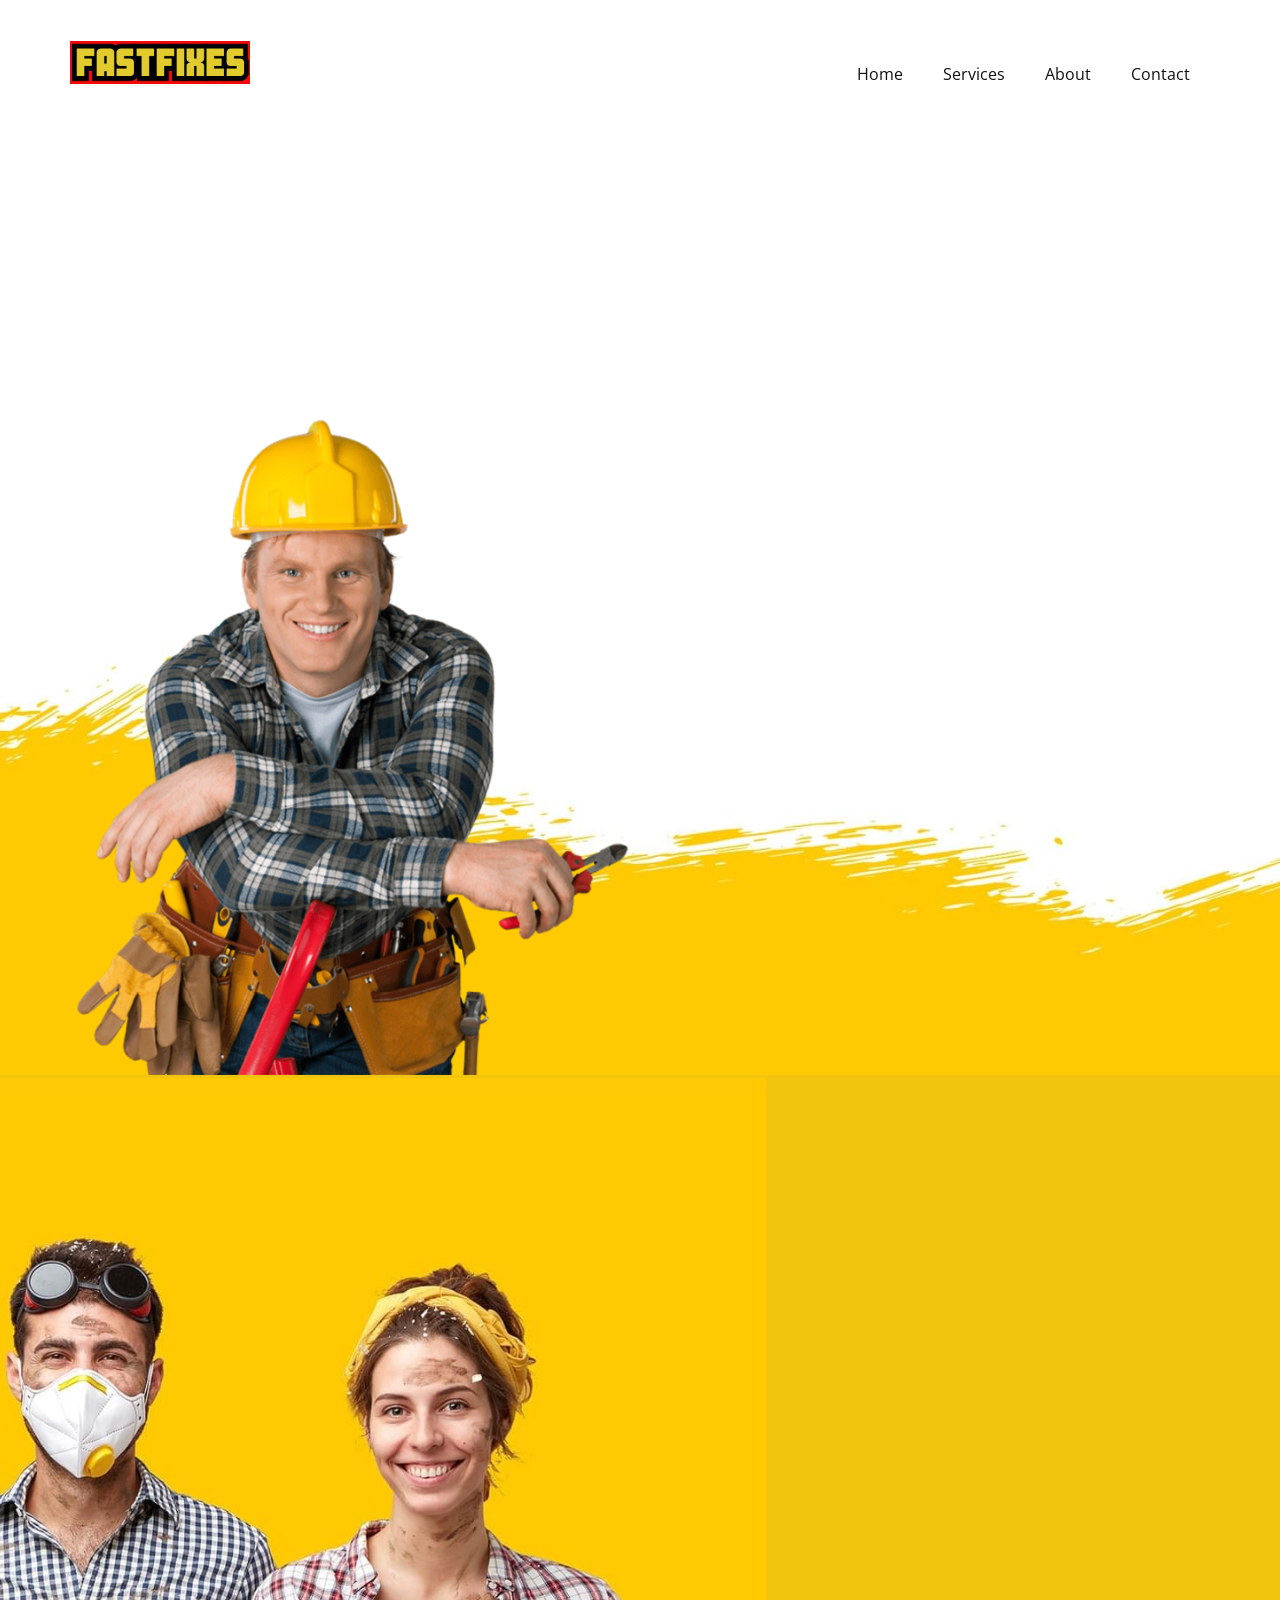
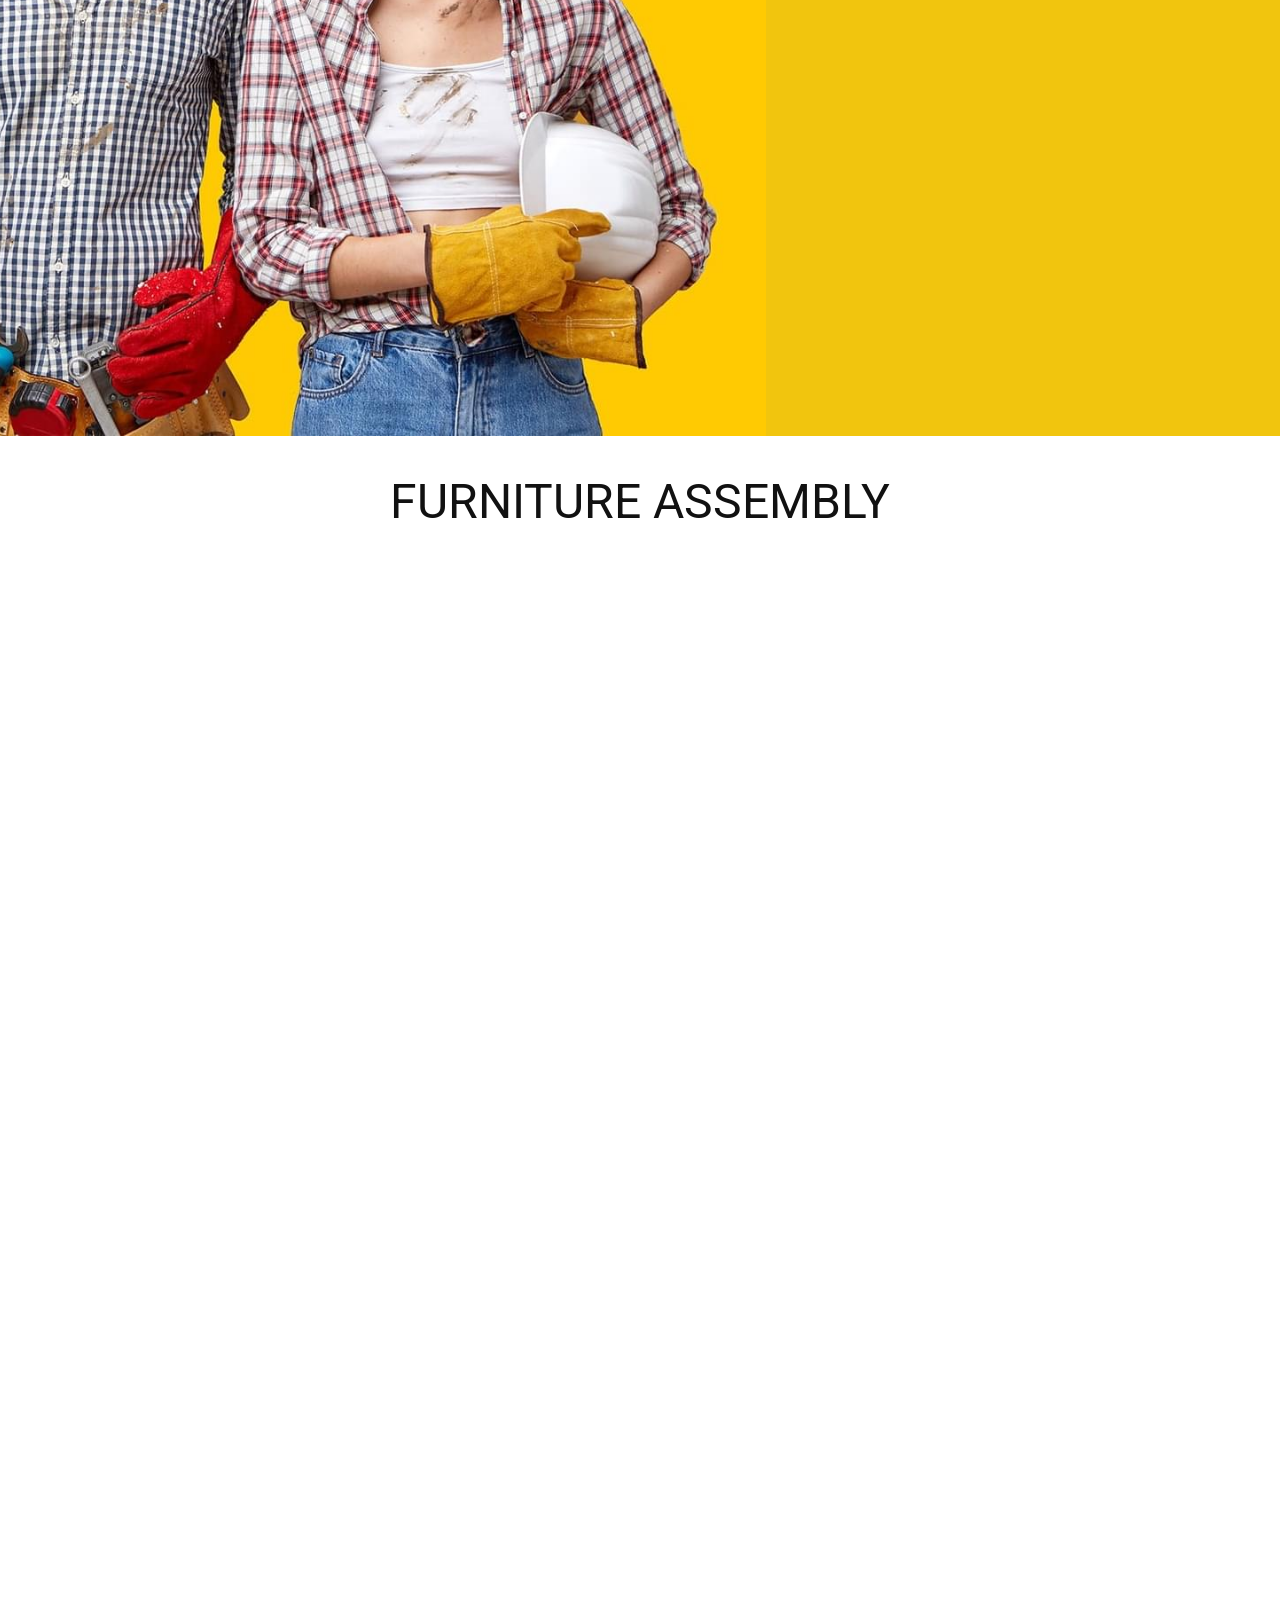
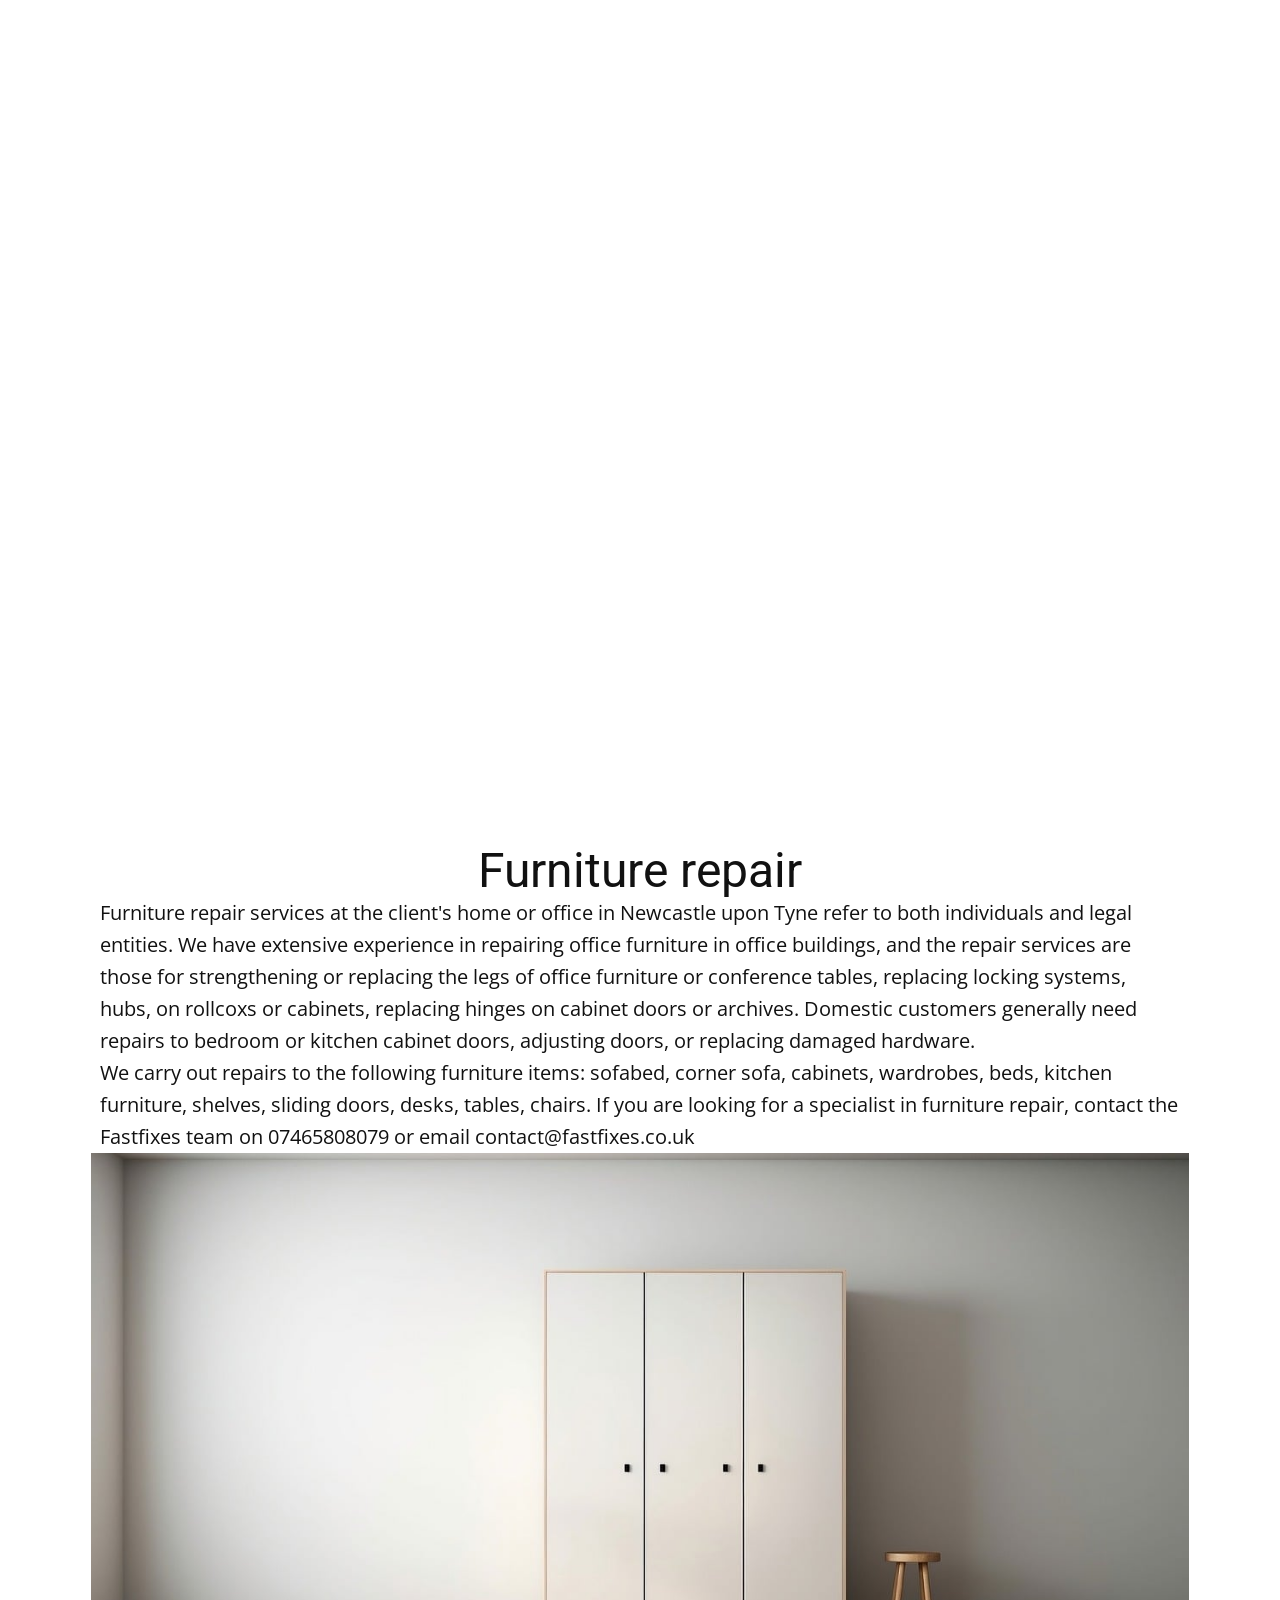
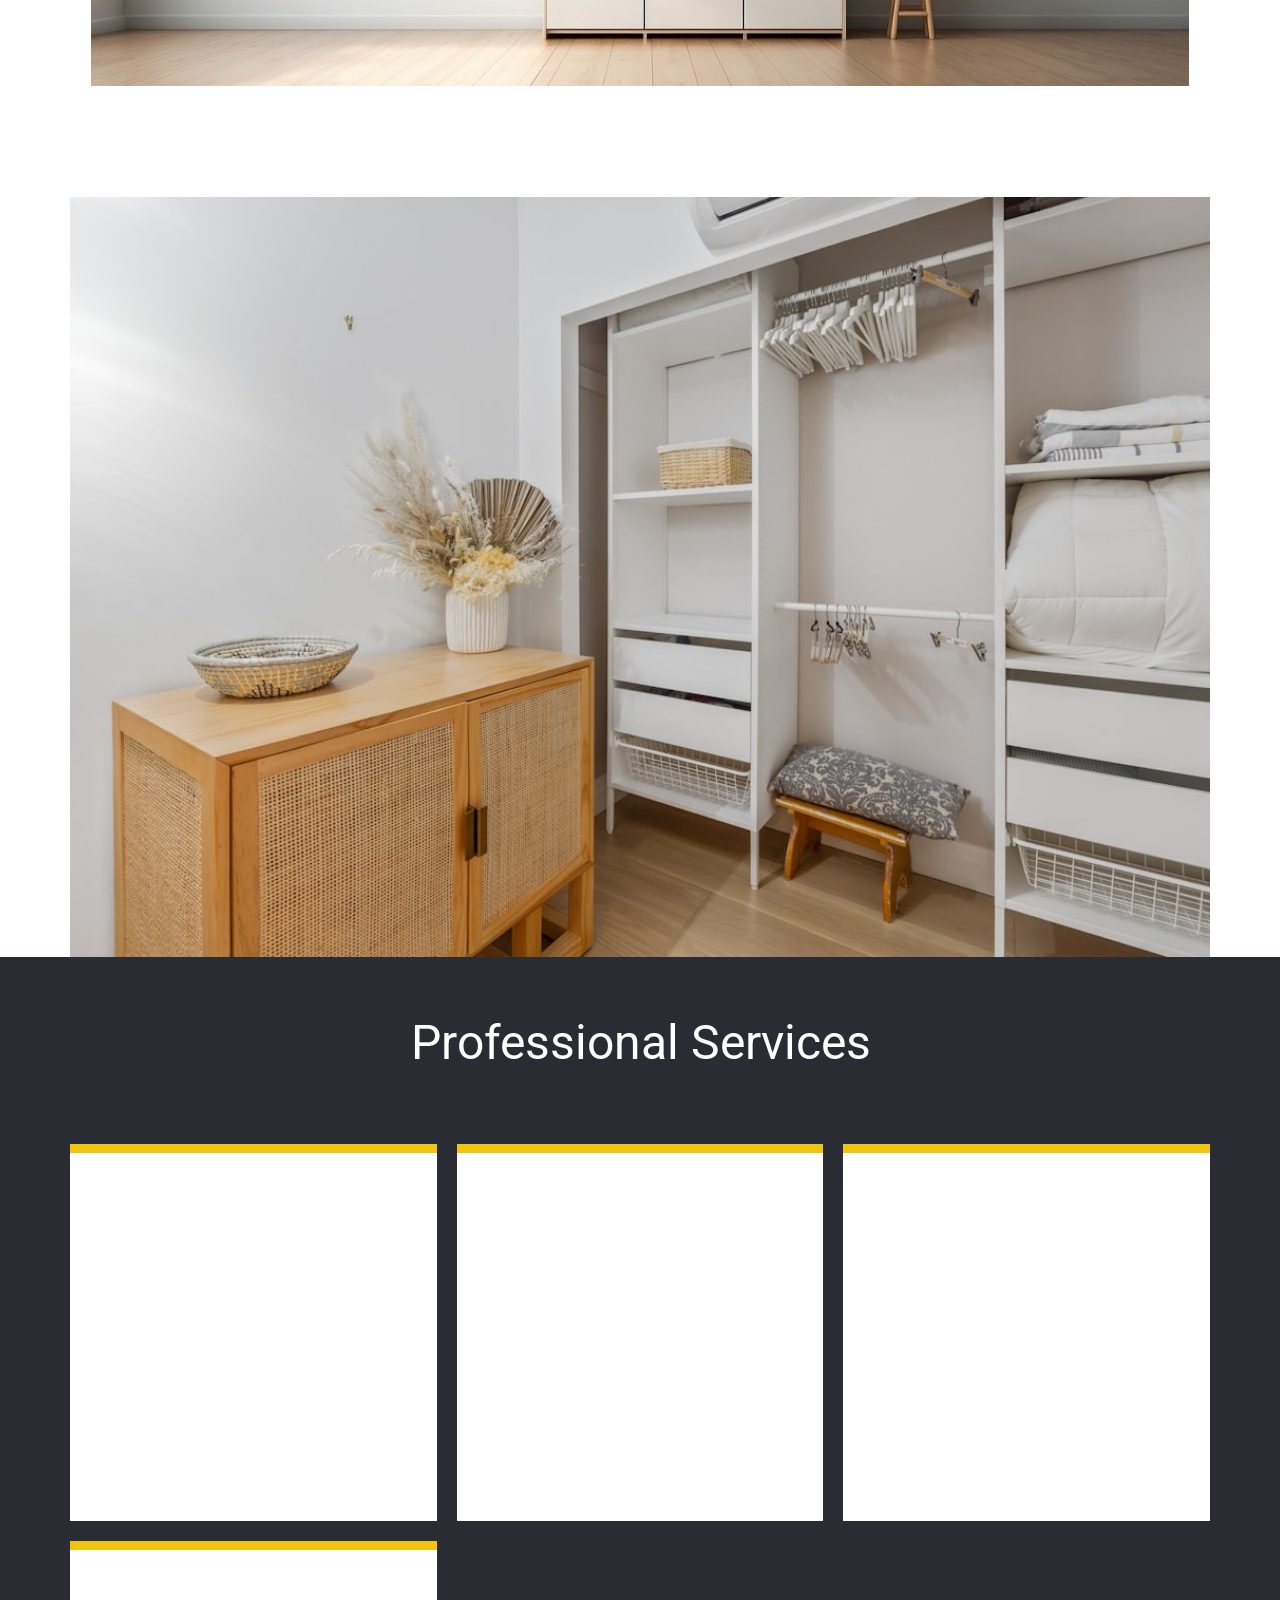
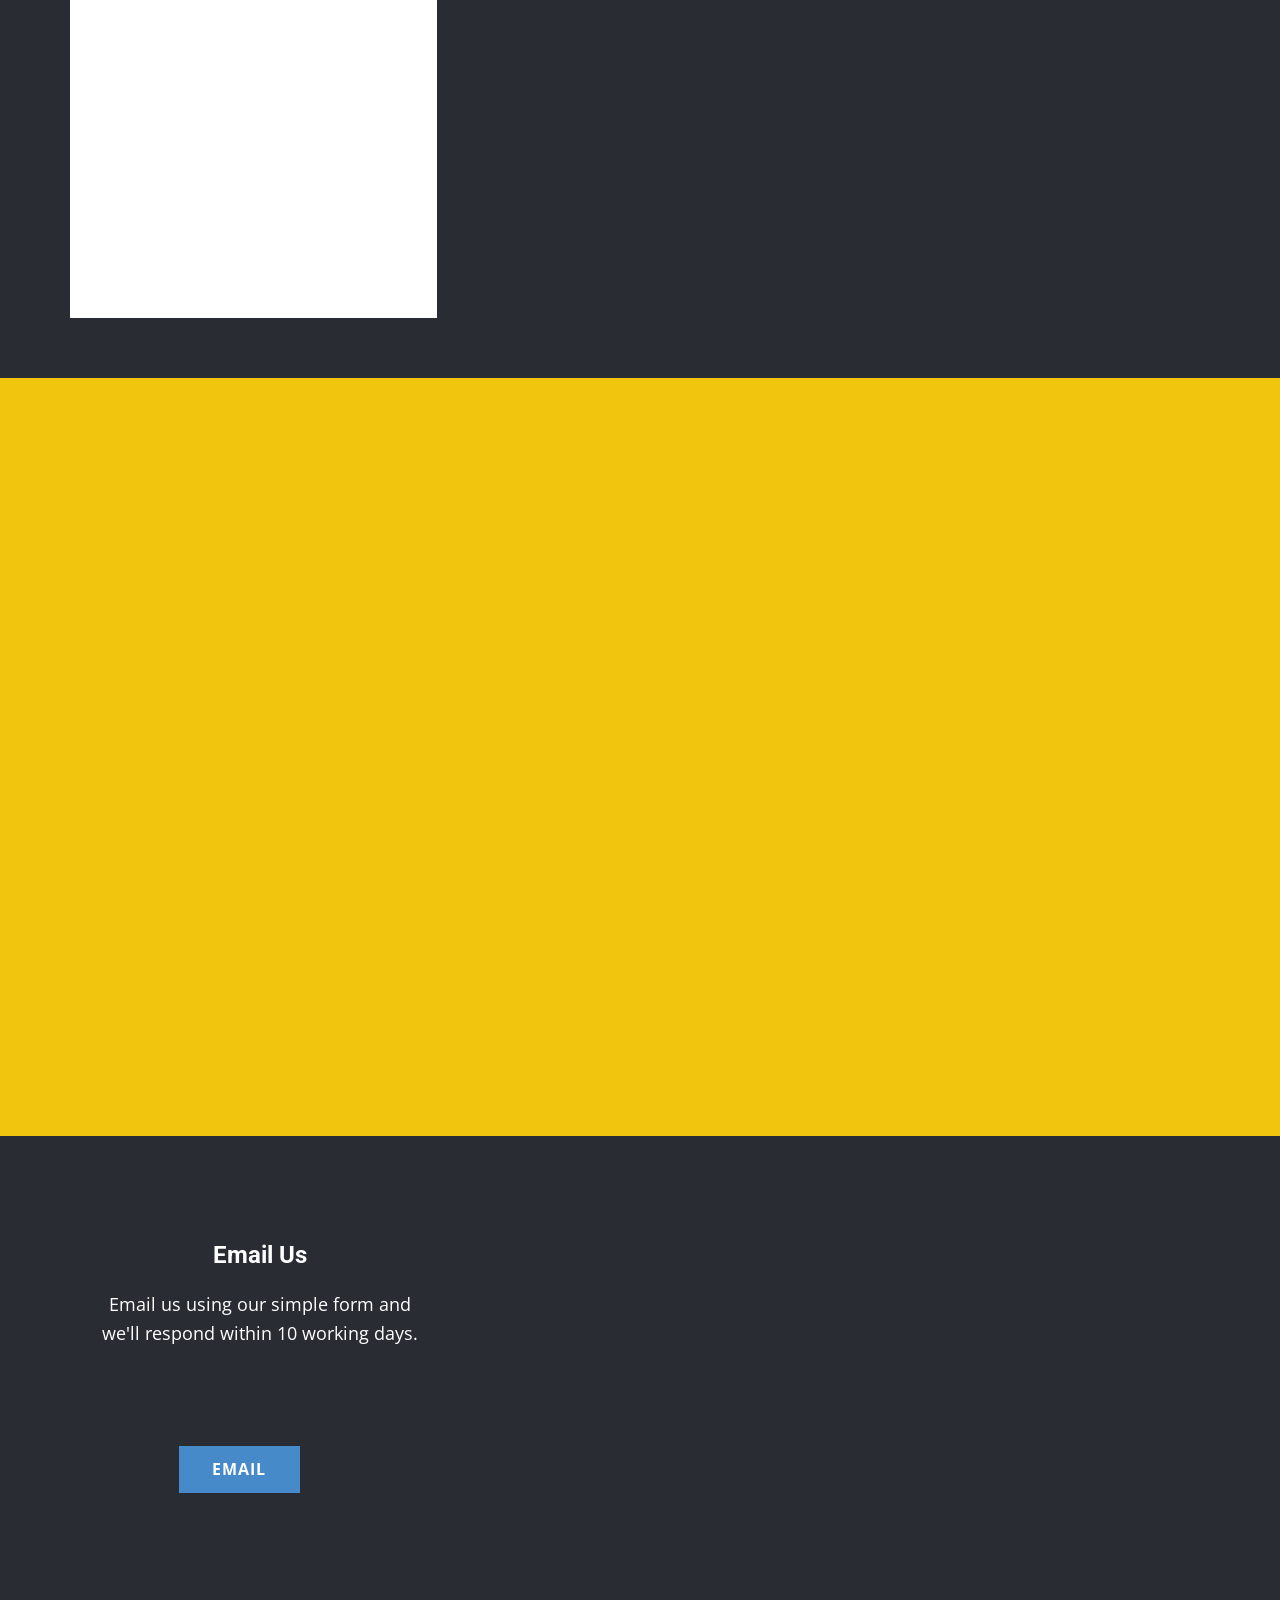
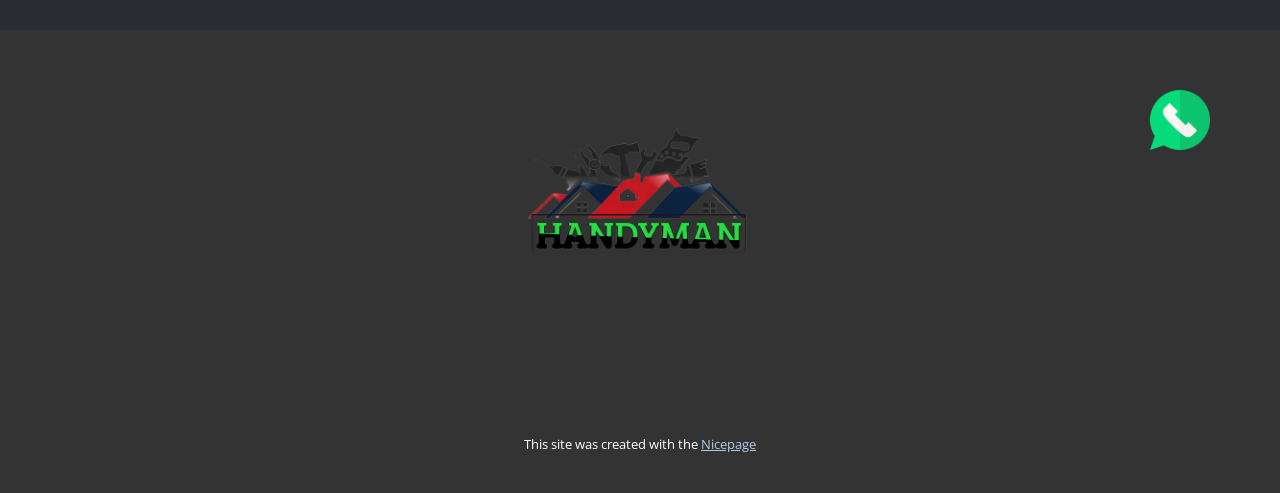
==== index.html @ 28cd6612 "Update index.html" ====
<!DOCTYPE html>
<html style="font-size: 16px;" lang="en-GB"><head>
    <meta name="viewport" content="width=device-width, initial-scale=1.0">
    <meta charset="utf-8">
    <meta name="keywords" content="flatpack, assembly, flat-pack, furniture assembly, furniture specialist, flat pack, ikea assembler, Newcastle flatpack assembly service, furniture fitter, near me, furniture repair">
    <meta name="description" content="Contact us for the best professional furniture assembly and repair services for residential or office furniture.Complete professional furniture assembly and repair services at the lowest prices in Newcastle upon Tyne">
    <title>Furniture assembly and repairs | Newcastle upon-tyne</title>
    <link rel="stylesheet" href="nicepage.css" media="screen">
<link rel="stylesheet" href="index.css" media="screen">
    <script class="u-script" type="text/javascript" src="jquery.js" defer=""></script>
    <script class="u-script" type="text/javascript" src="nicepage.js" defer=""></script>
    <meta name="generator" content="Nicepage 7.7.3, nicepage.com">
    <meta property="og:title" content="Furniture assembly and repair">
    <meta property="og:description" content="The best professional furniture assembly and repair services at the lowest prices in Newcastle upon Tyne">
    <meta property="og:image" content="https://furniture.fastfixes.co.uk/images/photo-1631048499455-4f9e26f23b9f.jpeg">
    <meta property="og:url" content="https://furniture.fastfixes.co.uk/">
    <link rel="canonical" href="https://furniture.fastfixes.co.uk/">
    <link rel="icon" href="images/favicon.jpg">
    
    
    
    
    
    
    
    
    
    
    <link id="u-theme-google-font" rel="stylesheet" href="https://fonts.googleapis.com/css?family=Roboto:100,100i,300,300i,400,400i,500,500i,700,700i,900,900i|Open+Sans:300,300i,400,400i,500,500i,600,600i,700,700i,800,800i">
    <link id="u-page-google-font" rel="stylesheet" href="https://fonts.googleapis.com/css?family=Montserrat:100,100i,200,200i,300,300i,400,400i,500,500i,600,600i,700,700i,800,800i,900,900i">
    <script type="application/ld+json">{
		"@context": "http://schema.org",
		"@type": "Organization",
		"name": "Fast Fixes",
		"url": "https://furniture.fastfixes.co.uk/",
		"logo": "images/FASTFIXES1-LOGO.png"
}</script>
    <meta name="theme-color" content="#478ac9">
    <meta property="og:type" content="website">
  <meta data-intl-tel-input-cdn-path="intlTelInput/"></head>
  <body data-home-page="Home.html" data-home-page-title="Home" data-path-to-root="./" data-include-products="false" class="u-body u-xl-mode" data-lang="en"><header class="u-clearfix u-header u-header" id="sec-9dd5"><div class="u-clearfix u-sheet u-valign-middle-lg u-valign-middle-md u-valign-middle-sm u-sheet-1">
        <a href="./" data-page-id="397426136" class="u-image u-logo u-image-1" data-image-width="272" data-image-height="65" title="Home">
          <img src="images/FASTFIXES1-LOGO.png" class="u-logo-image u-logo-image-1" alt="logo">
        </a>
        <nav class="u-menu u-menu-one-level u-offcanvas u-menu-1">
          <div class="menu-collapse" style="font-size: 1rem; letter-spacing: 0px;">
            <a class="u-button-style u-custom-left-right-menu-spacing u-custom-padding-bottom u-custom-top-bottom-menu-spacing u-hamburger-link u-nav-link u-text-active-palette-1-base u-text-hover-palette-2-base" href="#">
              <svg class="u-svg-link" viewBox="0 0 24 24"><use xlink:href="#menu-hamburger"></use></svg>
              <svg class="u-svg-content" version="1.1" id="menu-hamburger" viewBox="0 0 16 16" x="0px" y="0px" xmlns:xlink="http://www.w3.org/1999/xlink" xmlns="http://www.w3.org/2000/svg"><g><rect y="1" width="16" height="2"></rect><rect y="7" width="16" height="2"></rect><rect y="13" width="16" height="2"></rect>
</g></svg>
            </a>
          </div>
          <div class="u-custom-menu u-nav-container">
            <ul class="u-nav u-unstyled u-nav-1"><li class="u-nav-item"><a class="u-button-style u-nav-link u-text-active-palette-1-base u-text-hover-palette-2-base" href="./" style="padding: 10px 20px;">Home</a>
</li><li class="u-nav-item"><a class="u-button-style u-nav-link u-text-active-palette-1-base u-text-hover-palette-2-base" href="Services.html" style="padding: 10px 20px;">Services</a>
</li><li class="u-nav-item"><a class="u-button-style u-dialog-link u-nav-link u-text-active-palette-1-base u-text-hover-palette-2-base" href="#About.html" style="padding: 10px 20px;">About</a>
</li><li class="u-nav-item"><a class="u-button-style u-nav-link u-text-active-palette-1-base u-text-hover-palette-2-base" href="Contact.html" style="padding: 10px 20px;">Contact</a>
</li></ul>
          </div>
          <div class="u-custom-menu u-nav-container-collapse">
            <div class="u-black u-container-style u-inner-container-layout u-opacity u-opacity-95 u-sidenav">
              <div class="u-inner-container-layout u-sidenav-overflow">
                <div class="u-menu-close"></div>
                <ul class="u-align-center u-nav u-popupmenu-items u-unstyled u-nav-2"><li class="u-nav-item"><a class="u-button-style u-nav-link" href="./">Home</a>
</li><li class="u-nav-item"><a class="u-button-style u-nav-link" href="Services.html">Services</a>
</li><li class="u-nav-item"><a class="u-button-style u-dialog-link u-nav-link" href="#About.html">About</a>
</li><li class="u-nav-item"><a class="u-button-style u-nav-link" href="Contact.html">Contact</a>
</li></ul>
              </div>
            </div>
            <div class="u-black u-menu-overlay u-opacity u-opacity-70"></div>
          </div>
        </nav>
      </div></header>
    <section class="u-clearfix u-image u-section-1" id="carousel_58e9" data-image-width="1889" data-image-height="1080">
      <div class="u-clearfix u-sheet u-sheet-1">
        <div class="data-layout-selected u-clearfix u-expanded-width u-gutter-30 u-layout-wrap u-layout-wrap-1">
          <div class="u-layout">
            <div class="u-layout-row">
              <div class="u-align-center-sm u-align-center-xs u-container-style u-layout-cell u-left-cell u-size-30-md u-size-30-sm u-size-30-xs u-size-32-lg u-size-32-xl u-layout-cell-1" src="" data-animation-name="customAnimationIn" data-animation-duration="1500" data-animation-delay="0">
                <div class="u-container-layout u-valign-bottom-xl u-valign-top-lg u-valign-top-md u-valign-top-sm u-valign-top-xs u-container-layout-1">
                  <img class="u-expanded-width-lg u-image u-image-1" src="images/min.png">
                </div>
              </div>
              <div class="u-align-left u-container-align-left u-container-style u-layout-cell u-right-cell u-size-28-lg u-size-28-xl u-size-30-md u-size-30-sm u-size-30-xs u-layout-cell-2" data-animation-name="lightSpeedIn" data-animation-duration="1500" data-animation-delay="250" data-animation-direction="">
                <div class="u-container-layout u-valign-middle-lg u-valign-middle-md u-valign-middle-sm u-valign-middle-xs u-container-layout-2">
                  <h1 class="u-align-left u-text u-text-1">Flat pack furniture assembly </h1>
                  <h1 class="u-align-left u-custom-font u-font-montserrat u-text u-text-2" data-animation-name="customAnimationIn" data-animation-duration="1500" data-animation-delay="750"></h1>
                  <p class="u-align-left u-text u-text-3"> Find amazing indoor and outdoor furniture&nbsp; assembly services, tailored for you. FastFixes offers you professional furniture assembly services at affordable prices in Newcastle upon Tyne.</p>
                  <p class="u-align-left u-text u-text-4"> The Fastfixes team provides flat-pack furniture assembly for interior and exterior of any size and difficulty. .<br>If you are looking for flat pack furniture assembly, such as cabinets, wardrobes, beds, sheds, trampolines, kitchen furniture, tables, chairs, etc. contact them by phone or whatsapp at the phone number +447465808079.&nbsp;<br>
                  </p>
                  <p class="u-align-left u-text u-text-5">Image from <a href="https://billionphotos.com/" class="u-active-none u-border-1 u-border-active-grey-60 u-border-black u-border-hover-grey-60 u-border-no-left u-border-no-right u-border-no-top u-bottom-left-radius-0 u-bottom-right-radius-0 u-btn u-button-link u-button-style u-hover-none u-none u-radius-0 u-text-body-color u-top-left-radius-0 u-top-right-radius-0 u-btn-1" target="_blank">Billionphotos</a>
                  </p>
                  <a href="Contact.html" data-page-id="2590587" class="u-active-black u-align-left u-border-2 u-border-active-black u-border-black u-border-hover-black u-border-radius-50 u-btn u-btn-round u-button-style u-hover-black u-none u-btn-2" data-animation-name="customAnimationIn" data-animation-duration="1250" data-animation-delay="500" title="Contact">contact us</a>
                </div>
              </div>
            </div>
          </div>
        </div>
      </div>
    </section>
    <section class="u-align-center u-clearfix u-container-align-center u-container-align-center-lg u-container-align-center-md u-container-align-center-sm u-container-align-center-xl u-palette-3-base u-valign-middle-lg u-valign-middle-md u-valign-middle-sm u-valign-top-xs u-section-2" id="carousel_ec6f">
      <div class="data-layout-selected u-clearfix u-gutter-0 u-layout-wrap u-layout-wrap-1">
        <div class="u-gutter-0 u-layout" style="">
          <div class="u-layout-row" style="">
            <div class="u-container-style u-image u-layout-cell u-shape-rectangle u-size-38 u-image-1" data-image-width="1295" data-image-height="1080" data-animation-name="customAnimationIn" data-animation-duration="1500">
              <div class="u-container-layout u-container-layout-1"></div>
            </div>
            <div class="u-container-style u-layout-cell u-shape-rectangle u-size-22 u-layout-cell-2" data-animation-name="customAnimationIn" data-animation-duration="1500" data-animation-delay="500">
              <div class="u-container-layout u-container-layout-2">
                <h2 class="u-align-left u-text u-text-1" data-animation-name="customAnimationIn" data-animation-duration="1500" data-animation-delay="500"> Reliable, Trusted, and Professional Services</h2>
                <ul class="u-align-left u-custom-list u-text u-text-2"> Welcome to <a href="faastfixes.co.uk" class="u-active-none u-border-none u-btn u-button-link u-button-style u-hover-none u-none u-text-palette-1-base u-btn-1" title="Fastfixes">Fastfixes</a>, your go-to expert for professional handyman and furniture assembly services. Whether you need help assembling IKEA furniture, installing shelves, or setting up your home office, our skilled team ensures a hassle-free experience. <span class="u-text-custom-color-1">
                    <a href="Contact.html" data-page-id="2590587" class="u-active-none u-border-none u-btn u-button-link u-button-style u-hover-none u-none u-text-palette-1-base u-btn-2" title="contact">Contact us</a></span> today for a fast and reliable service!
                </ul>
                <div class="custom-expanded u-expanded-width-lg u-expanded-width-md u-expanded-width-sm u-expanded-width-xl u-list u-list-1">
                  <div class="u-repeater u-repeater-1">
                    <div class="u-container-style u-list-item u-repeater-item">
                      <div class="u-container-layout u-similar-container u-container-layout-3">
                        <h6 class="u-align-left u-text u-text-default u-text-3"><span class="u-file-icon u-icon u-icon-1"><img src="images/711239.png" alt=""></span>&nbsp;Office
                        </h6>
                        <h6 class="u-align-left u-text u-text-4"><span class="u-file-icon u-icon u-icon-2"><img src="images/711239.png" alt=""></span>&nbsp;Living Room
                        </h6>
                      </div>
                    </div>
                    <div class="u-container-style u-list-item u-repeater-item">
                      <div class="u-container-layout u-similar-container u-container-layout-4">
                        <h6 class="u-align-left u-text u-text-default u-text-5"><span class="u-file-icon u-icon u-icon-3"><img src="images/711239.png" alt=""></span>&nbsp;Kitchen
                        </h6>
                        <h6 class="u-align-left u-text u-text-6"><span class="u-file-icon u-icon u-icon-4"><img src="images/711239.png" alt=""></span>&nbsp;Garage
                        </h6>
                      </div>
                    </div>
                    <div class="u-container-style u-list-item u-repeater-item">
                      <div class="u-container-layout u-similar-container u-container-layout-5">
                        <h6 class="u-align-left u-text u-text-default u-text-7"><span class="u-file-icon u-icon u-icon-5"><img src="images/711239.png" alt=""></span>Bathroom&nbsp;
                        </h6>
                        <h6 class="u-align-left u-text u-text-8"><span class="u-file-icon u-icon u-icon-6"><img src="images/711239.png" alt=""></span>&nbsp;Store
                        </h6>
                      </div>
                    </div>
                    <div class="u-container-style u-list-item u-repeater-item">
                      <div class="u-container-layout u-similar-container u-container-layout-6">
                        <h6 class="u-align-left u-text u-text-default u-text-9"><span class="u-file-icon u-icon u-icon-7"><img src="images/711239.png" alt=""></span>&nbsp;Basement
                        </h6>
                        <h6 class="u-align-left u-text u-text-10"><span class="u-file-icon u-icon u-icon-8"><img src="images/711239.png" alt=""></span>&nbsp;Bedroom
                        </h6>
                      </div>
                    </div>
                  </div>
                </div>
                <p class="u-align-left u-text u-text-11">Im<span style="font-style: italic;"></span>age​ from <a href="https://freepik.com" class="u-border-1 u-border-active-grey-60 u-border-black u-border-hover-grey-60 u-border-no-left u-border-no-right u-border-no-top u-btn u-button-link u-button-style u-none u-text-body-color u-btn-3" data-animation-name="" data-animation-duration="0" data-animation-delay="0" data-animation-direction="">Freepik</a>
                </p>
              </div>
            </div>
          </div>
        </div>
      </div>
    </section>
    <section class="u-align-left u-clearfix u-container-align-left u-section-3" id="carousel_39d7">
      <div class="u-clearfix u-sheet u-sheet-1">
        <h2 class="u-align-center u-text u-text-1" data-animation-name="customAnimationIn" data-animation-duration="1750">FURNITURE ASSEMBLY </h2>
        <div class="u-expanded-width u-list u-list-1">
          <div class="u-repeater u-repeater-1">
            <div class="u-align-left u-border-7 u-border-no-bottom u-border-no-left u-border-no-right u-border-palette-3-base u-container-align-left u-container-style u-list-item u-repeater-item u-shape-rectangle u-list-item-1" data-animation-name="customAnimationIn" data-animation-duration="1500" data-animation-delay="500">
              <div class="u-container-layout u-similar-container u-valign-bottom-lg u-valign-bottom-md u-valign-bottom-sm u-valign-bottom-xs u-container-layout-1"><span class="u-file-icon u-icon u-text-palette-3-base u-icon-1"><img src="images/481037-c757008b.png" alt=""></span>
                <h3 class="u-text u-text-2" data-animation-name="customAnimationIn" data-animation-duration="1500" data-animation-delay="250"> Kitchen assembly</h3>
                <p class="u-text u-text-3"> Fastfixes, a specialist in kitchen furniture assembly, will help you assemble and fix the units to the wall without any hassle. <br>Whether your kitchen furniture is custom-made or comes in boxes, we take care of everything. <br>Regardless of your kitchen furniture supplier (IKEA, NEXT, ARGOS, etc.), we, Fastfixes Handyman, assemble and fix the furniture for you. <br>Contact the Fastfixes team by phone 07465808079 or email contact@fastfixes.co.uk<br>
                </p>
              </div>
            </div>
            <div class="u-align-left u-border-7 u-border-no-bottom u-border-no-left u-border-no-right u-border-palette-3-base u-container-align-left u-container-style u-list-item u-repeater-item u-shape-rectangle u-list-item-2" data-animation-name="customAnimationIn" data-animation-duration="1500" data-animation-delay="500">
              <div class="u-container-layout u-similar-container u-valign-bottom-lg u-valign-bottom-md u-valign-bottom-sm u-valign-bottom-xs u-container-layout-2"><span class="u-file-icon u-icon u-text-palette-3-base u-icon-2"><img src="images/481037-c757008b.png" alt=""></span>
                <h3 class="u-text u-text-4" data-animation-name="customAnimationIn" data-animation-duration="1500" data-animation-delay="250"> Wardrobe assembly</h3>
                <p class="u-text u-text-5"> Fastfixes specialists provide professional assembly of wardrobes and cupboards, regardless of whether they have sliding doors or normal doors. <br>We perform flat pack furniture assembly for wardrobes and cabinets with 2 or 3 sliding doors, purchased from Ikea, Amazon, Next, etc. with professionally trained personnel.<br>If you are looking for a specialist wardrobe and cupboard fitter, contact the Fastfixes team on 07465808079 or email contact@fastfixes.co.uk<br>
                </p>
              </div>
            </div>
            <div class="u-align-left u-border-7 u-border-no-bottom u-border-no-left u-border-no-right u-border-palette-3-base u-container-align-left u-container-style u-list-item u-repeater-item u-shape-rectangle u-list-item-3" data-animation-name="customAnimationIn" data-animation-duration="1500" data-animation-delay="500">
              <div class="u-container-layout u-similar-container u-valign-bottom-lg u-valign-bottom-md u-valign-bottom-sm u-valign-bottom-xs u-container-layout-3"><span class="u-file-icon u-icon u-text-palette-3-base u-icon-3"><img src="images/481037-c757008b.png" alt=""></span>
                <h3 class="u-text u-text-6" data-animation-name="customAnimationIn" data-animation-duration="1500" data-animation-delay="250"> Table and c​​hair assembly</h3>
                <p class="u-text u-text-7"> We provide assembly of kitchen or living room tables and chairs, which are packed in boxes and flat pack. <br>We assemble tables and chairs made of marble, glass, wood, iron, ensuring quality assembly and warranty. <br>If you want a quality assembly service and no stress, call on our Fastfixes installers in Newcastle.<br>Regardless of your supplier of tables and chairs (IKEA, NEXT, ARGOS, etc.), Fastfixes craftsmen assemble the furniture for you. <br>Contact the Fastfixes team by phone 07465808079 or e-mail contact@fastfixes.co.uk<br>
                </p>
              </div>
            </div>
            <div class="u-align-left u-border-7 u-border-no-bottom u-border-no-left u-border-no-right u-border-palette-3-base u-container-align-left u-container-style u-list-item u-repeater-item u-shape-rectangle u-list-item-4" data-animation-name="customAnimationIn" data-animation-duration="1500" data-animation-delay="500">
              <div class="u-container-layout u-similar-container u-valign-bottom-lg u-valign-bottom-md u-valign-bottom-sm u-valign-bottom-xs u-container-layout-4"><span class="u-file-icon u-icon u-text-palette-3-base u-icon-4"><img src="images/481037-c757008b.png" alt=""></span>
                <h3 class="u-text u-text-8" data-animation-name="customAnimationIn" data-animation-duration="1500" data-animation-delay="250"> Wooden furniture</h3>
                <p class="u-text u-text-9"> We professionally assemble wooden furniture, beds, tables, chairs, coffee tables from Ikea, Argos, Next, Amazon with a professionally trained specialist. <br>We assemble wooden furniture whether it is custom made or purchased online flat pack furniture. <br>Daca esti in cautarea unui specialist montator mobila din lemn contactati echipa Fastfixes,  la telefon 07465808079 sau e-mail contact@fastfixes.co.uk<br>
                </p>
              </div>
            </div>
            <div class="u-align-left u-border-7 u-border-no-bottom u-border-no-left u-border-no-right u-border-palette-3-base u-container-align-left u-container-style u-list-item u-repeater-item u-shape-rectangle u-list-item-5" data-animation-name="customAnimationIn" data-animation-duration="1500" data-animation-delay="500">
              <div class="u-container-layout u-similar-container u-valign-bottom-lg u-valign-bottom-md u-valign-bottom-sm u-valign-bottom-xs u-container-layout-5"><span class="u-file-icon u-icon u-text-palette-3-base u-icon-5"><img src="images/481037-c757008b.png" alt=""></span>
                <h3 class="u-text u-text-10" data-animation-name="customAnimationIn" data-animation-duration="1500" data-animation-delay="250"> Sliding doors installation</h3>
                <p class="u-text u-text-11"> Do you need a sliding or fixed door fitted? We can fit and install the door you need regardless of the quantity and complexity of the doors. <br>Whether your sliding door needs to be fitted to a wardrobe, cupboard, kitchen or terrace, the Fastfixes team is working for you. <br>Contact the Fastfixes team for a sliding or fixed door installation service on 07465808079 or email contact@fastfixes.co.uk
                </p>
              </div>
            </div>
            <div class="u-align-left u-border-7 u-border-no-bottom u-border-no-left u-border-no-right u-border-palette-3-base u-container-align-left u-container-style u-list-item u-repeater-item u-shape-rectangle u-list-item-6" data-animation-name="customAnimationIn" data-animation-duration="1500" data-animation-delay="500">
              <div class="u-container-layout u-similar-container u-valign-bottom-lg u-valign-bottom-md u-valign-bottom-sm u-valign-bottom-xs u-container-layout-6"><span class="u-file-icon u-icon u-text-palette-3-base u-icon-6"><img src="images/481037-c757008b.png" alt=""></span>
                <h3 class="u-text u-text-12" data-animation-name="customAnimationIn" data-animation-duration="1500" data-animation-delay="250"> Upholstered furniture assembly</h3>
                <p class="u-text u-text-13"> Fastfixes provides upholstery installation with qualified personnel for sofa beds, couches, corner sofas, electric armchairs, folding sofas in Newcastle upon Tyne <br>If you are looking for an upholstery installation specialist contact the Fastfixes team, on 07465808079 or email contact@fastfixes.co.uk
                </p>
              </div>
            </div>
            <div class="u-align-left u-border-7 u-border-no-bottom u-border-no-left u-border-no-right u-border-palette-3-base u-container-align-left u-container-style u-list-item u-repeater-item u-shape-rectangle u-list-item-7" data-animation-name="customAnimationIn" data-animation-duration="1500" data-animation-delay="500">
              <div class="u-container-layout u-similar-container u-valign-bottom-lg u-valign-bottom-md u-valign-bottom-sm u-valign-bottom-xs u-container-layout-7"><span class="u-file-icon u-icon u-text-palette-3-base u-icon-7"><img src="images/481037-c757008b.png" alt=""></span>
                <h3 class="u-text u-text-14" data-animation-name="customAnimationIn" data-animation-duration="1500" data-animation-delay="250"> Outdoor installation</h3>
                <p class="u-text u-text-15"> Our specialists offer assembly and installation of all outdoor items. Fastfixes provides professional assembly and installation of swimming pools, trampolines, patio furniture, garden sheds, greenhouses in Newcastle upon Tyne. <br>If you are looking for an assembly and installation specialist for outdoor furniture contact the Fastfixes team on 07465808079 or email contact@fastfixes.co.uk
                </p>
              </div>
            </div>
            <div class="u-align-left u-border-7 u-border-no-bottom u-border-no-left u-border-no-right u-border-palette-3-base u-container-align-left u-container-style u-list-item u-repeater-item u-shape-rectangle u-list-item-8" data-animation-name="customAnimationIn" data-animation-duration="1500" data-animation-delay="500">
              <div class="u-container-layout u-similar-container u-valign-bottom-lg u-valign-bottom-md u-valign-bottom-sm u-valign-bottom-xs u-container-layout-8"><span class="u-file-icon u-icon u-text-palette-3-base u-icon-8"><img src="images/481037-c757008b.png" alt=""></span>
                <h3 class="u-text u-text-16" data-animation-name="customAnimationIn" data-animation-duration="1500" data-animation-delay="250"> Flat pack assembly</h3>
                <p class="u-text u-text-17"> We offer flat pack furniture assembly services, shelves, kitchens, living rooms, beds, sofa beds, storage units, tables, chairs, stands, etc. with flat pack assembly specialists. <br>Book an appointment with a Flat pack assembly specialist in Newcastle upon Tyne now by calling 07465808079 or email contact@fastfixes.co.uk
                </p>
              </div>
            </div>
            <div class="u-align-left u-border-7 u-border-no-bottom u-border-no-left u-border-no-right u-border-palette-3-base u-container-align-left u-container-style u-list-item u-repeater-item u-shape-rectangle u-list-item-9" data-animation-name="customAnimationIn" data-animation-duration="1500" data-animation-delay="500">
              <div class="u-container-layout u-similar-container u-valign-bottom-lg u-valign-bottom-md u-valign-bottom-sm u-valign-bottom-xs u-container-layout-9"><span class="u-file-icon u-icon u-text-palette-3-base u-icon-9"><img src="images/481037-c757008b.png" alt=""></span>
                <h3 class="u-text u-text-18" data-animation-name="customAnimationIn" data-animation-duration="1500" data-animation-delay="250"> Light Fixture Repair</h3>
                <p class="u-text u-text-19"> Lorem ipsum dolor sit amet, consectetur adipiscing elit, sed do eiusmod tempor incididunt ut labore et dolore magna aliqua. Sed vulputate mi sit amet mauris commodo quis imperdiet. Leo duis ut diam quam nulla porttitor. </p>
              </div>
            </div>
          </div>
        </div>
      </div>
    </section>
    <section class="u-clearfix u-section-4" id="block-1">
      <div class="u-clearfix u-sheet u-sheet-1"><!--post_details--><!--post_details_options_json--><!--{"source":""}--><!--/post_details_options_json--><!--blog_post-->
        <div class="u-container-style u-expanded-width u-post-details u-post-details-1">
          <div class="u-container-layout u-container-layout-1"><!--blog_post_header-->
            <h2 class="u-align-center u-blog-control u-text u-text-1">
              <a class="u-post-header-link" href="blog/furniture-repair.html">Furniture repair</a>
            </h2><!--/blog_post_header-->
            <p class="u-text u-text-2"> Furniture repair services at the client's home or office in Newcastle upon Tyne refer to both individuals and legal entities. We have extensive experience in repairing office furniture in office buildings, and the repair services are those for strengthening or replacing the legs of office furniture or conference tables, replacing locking systems, hubs, on rollcoxs or cabinets, replacing hinges on cabinet doors or archives. Domestic customers generally need repairs to bedroom or kitchen cabinet doors, adjusting doors, or replacing damaged hardware. <br>We carry out repairs to the following furniture items: sofabed, corner sofa, cabinets, wardrobes, beds, kitchen furniture, shelves, sliding doors, desks, tables, chairs. If you are looking for a specialist in furniture repair, contact the Fastfixes team on 07465808079 or email contact@fastfixes.co.uk
            </p><!--blog_post_image-->
            <a class="u-post-header-link" href="blog/furniture-repair.html"><img src="images/6fb9cf479c56716b4242f392d0ad4ef3d312bc492509596fe830d3654f6741f5b145a0b53d387bad1f8e7bb469a334188f40f97a148e43f931414d_1280.jpg" alt="" class="u-blog-control u-expanded-width u-image u-image-default u-image-1" data-image-width="1280" data-image-height="717"></a><!--/blog_post_image--><!--blog_post_content-->
            <!--/blog_post_content-->
          </div>
        </div><!--/blog_post--><!--/post_details-->
      </div>
    </section>
    <section class="u-clearfix u-image u-section-5" id="sec-1301">
      <div class="u-clearfix u-sheet u-sheet-1">
        <h2 class="u-align-center u-text u-text-1" data-animation-name="customAnimationIn" data-animation-duration="1500"> Send us a message</h2>
        <div class="u-expanded-width u-list u-list-1">
          <div class="u-repeater u-repeater-1">
            <div class="u-container-align-center-sm u-container-align-center-xs u-container-style u-list-item u-repeater-item u-list-item-1" data-animation-name="customAnimationIn" data-animation-duration="1500" data-animation-delay="250">
              <div class="u-container-layout u-similar-container u-container-layout-1">
                <img alt="" class="custom-expanded u-image u-image-default u-image-1" data-image-width="626" data-image-height="418" src="images/rf.jpg">
                <h3 class="u-text u-text-default u-text-2"> Send us a message</h3>
                <p class="u-text u-text-3"> Email us using our simple form and we'll respond within 10 working days.</p>
                <a href="" class="u-active-black u-align-center-sm u-align-center-xs u-align-left-lg u-align-left-md u-align-left-xl u-border-2 u-border-active-black u-border-hover-black u-border-palette-3-base u-border-radius-50 u-btn u-button-style u-hover-black u-palette-3-base u-btn-1" data-animation-name="customAnimationIn" data-animation-duration="1250" data-animation-delay="500"> Send us a message </a>
              </div>
            </div>
            <div class="u-container-align-center-sm u-container-align-center-xs u-container-style u-list-item u-repeater-item u-list-item-2" data-animation-name="customAnimationIn" data-animation-duration="1500" data-animation-delay="250">
              <div class="u-container-layout u-similar-container u-container-layout-2">
                <img alt="" class="custom-expanded u-image u-image-default u-image-2" data-image-width="626" data-image-height="418" src="images/rtr.jpg">
                <h3 class="u-text u-text-default u-text-4"> Make a complaint</h3>
                <p class="u-text u-text-5"> If you're not happy with the service you've received from Our Company, call us or send us an email and let us know.</p>
                <a href="" class="u-active-black u-align-center-sm u-align-center-xs u-align-left-lg u-align-left-md u-align-left-xl u-border-2 u-border-active-black u-border-hover-black u-border-palette-3-base u-border-radius-50 u-btn u-button-style u-hover-black u-palette-3-base u-btn-2" data-animation-name="customAnimationIn" data-animation-duration="1250" data-animation-delay="500"> Make a complaint</a>
              </div>
            </div>
          </div>
        </div>
        <div class="u-align-center u-border-1 u-border-grey-15 u-line u-line-horizontal u-line-1" data-animation-name="customAnimationIn" data-animation-duration="1500" data-animation-delay="500"></div>
      </div>
    </section>
    <section class="u-align-center u-clearfix u-container-align-center u-palette-5-dark-3 u-section-6" id="sec-32ab">
      <div class="u-clearfix u-sheet u-valign-middle-lg u-valign-middle-md u-valign-middle-sm u-valign-middle-xs u-sheet-1">
        <h2 class="u-align-center u-text u-text-1" data-animation-name="customAnimationIn" data-animation-duration="1250"> Professional Services</h2>
        <p class="u-align-center u-text u-text-2" data-animation-name="customAnimationIn" data-animation-duration="1500" data-animation-delay="250"> We’ll Leave Your Home Safer Than We Found It</p>
        <div class="u-expanded-width u-list u-list-1">
          <div class="u-repeater u-repeater-1">
            <div class="u-align-center u-border-9 u-border-no-bottom u-border-no-left u-border-no-right u-border-palette-3-base u-container-align-center u-container-align-left u-container-style u-hover-feature u-list-item u-repeater-item u-shape-rectangle u-white u-list-item-1">
              <div class="u-container-layout u-similar-container u-container-layout-1">
                <h5 class="u-align-left u-text u-text-3" data-animation-name="customAnimationIn" data-animation-duration="1500" data-animation-delay="500"> Electrical Services</h5>
                <p class="u-align-left u-text u-text-4" data-animation-name="customAnimationIn" data-animation-duration="1250" data-animation-delay="500"> Feugiat nibh sed pulvinar proin gravida hendrerit lectus. Purus in mollis nunc sed id semper risus. Gravida in fermentum et sollicitudin ac orci phasellus egestas tellus. Sed libero enim sed faucibus turpis in eu mi. Ornare arcu dui vivamus arcu. </p>
              </div>
            </div>
            <div class="u-align-center u-border-9 u-border-no-bottom u-border-no-left u-border-no-right u-border-palette-3-base u-container-align-center u-container-style u-hover-feature u-list-item u-repeater-item u-shape-rectangle u-white u-list-item-2">
              <div class="u-container-layout u-similar-container u-container-layout-2">
                <h5 class="u-align-left u-text u-text-5" data-animation-name="customAnimationIn" data-animation-duration="1500" data-animation-delay="500"> Repair Services</h5>
                <p class="u-align-left u-text u-text-6" data-animation-name="customAnimationIn" data-animation-duration="1250" data-animation-delay="500"> Feugiat nibh sed pulvinar proin gravida hendrerit lectus. Purus in mollis nunc sed id semper risus. Gravida in fermentum et sollicitudin ac orci phasellus egestas tellus. Sed libero enim sed faucibus turpis in eu mi. Ornare arcu dui vivamus arcu. </p>
              </div>
            </div>
            <div class="u-align-center u-border-9 u-border-no-bottom u-border-no-left u-border-no-right u-border-palette-3-base u-container-align-center u-container-style u-hover-feature u-list-item u-repeater-item u-shape-rectangle u-white u-list-item-3">
              <div class="u-container-layout u-similar-container u-container-layout-3">
                <h5 class="u-align-left u-text u-text-7" data-animation-name="customAnimationIn" data-animation-duration="1500" data-animation-delay="500"> Tips &amp; Ideas</h5>
                <p class="u-align-left u-text u-text-8" data-animation-name="customAnimationIn" data-animation-duration="1250" data-animation-delay="500"> Feugiat nibh sed pulvinar proin gravida hendrerit lectus. Purus in mollis nunc sed id semper risus. Gravida in fermentum et sollicitudin ac orci phasellus egestas tellus. Sed libero enim sed faucibus turpis in eu mi. Ornare arcu dui vivamus arcu. </p>
              </div>
            </div>
            <div class="u-align-center u-border-9 u-border-no-bottom u-border-no-left u-border-no-right u-border-palette-3-base u-container-align-center u-container-align-left u-container-style u-hover-feature u-list-item u-repeater-item u-shape-rectangle u-white u-list-item-4">
              <div class="u-container-layout u-similar-container u-container-layout-4">
                <h5 class="u-align-left u-text u-text-9" data-animation-name="customAnimationIn" data-animation-duration="1500" data-animation-delay="500"> Electrical Services</h5>
                <p class="u-align-left u-text u-text-10" data-animation-name="customAnimationIn" data-animation-duration="1250" data-animation-delay="500"> Feugiat nibh sed pulvinar proin gravida hendrerit lectus. Purus in mollis nunc sed id semper risus. Gravida in fermentum et sollicitudin ac orci phasellus egestas tellus. Sed libero enim sed faucibus turpis in eu mi. Ornare arcu dui vivamus arcu. </p>
              </div>
            </div>
          </div>
        </div>
      </div>
      
      
      
      
      
      
      
      
      
      
      
      
      
      
      
      
      
      
      
      
      
      
      
      
      
    </section>
    <section class="u-clearfix u-palette-3-base u-valign-middle-lg u-valign-middle-md u-valign-middle-sm u-valign-middle-xs u-section-7" id="sec-421c">
      <div class="data-layout-selected u-clearfix u-expanded-width u-layout-wrap u-layout-wrap-1">
        <div class="u-layout">
          <div class="u-layout-row">
            <div class="u-container-align-left-xl u-container-style u-layout-cell u-size-24-xl u-size-26-lg u-size-60-md u-size-60-sm u-size-60-xs u-white u-layout-cell-1" data-animation-name="customAnimationIn" data-animation-duration="1500" data-animation-delay="500">
              <div class="u-container-layout u-valign-middle u-container-layout-1">
                <h2 class="u-align-left u-text u-text-1" data-animation-name="customAnimationIn" data-animation-duration="1500" data-animation-delay="500"> Meet Your Home Service Experts</h2>
                <p class="u-align-left u-text u-text-2">Image from <a href="https://freepik.com" class="u-active-none u-border-1 u-border-active-grey-50 u-border-grey-75 u-border-hover-grey-75 u-border-no-left u-border-no-right u-border-no-top u-bottom-left-radius-0 u-bottom-right-radius-0 u-btn u-button-link u-button-style u-hover-none u-none u-radius-0 u-text-body-color u-top-left-radius-0 u-top-right-radius-0 u-btn-1" target="_blank">Freepik </a>
                </p>
                <div class="u-expanded-width-lg u-expanded-width-md u-expanded-width-sm u-expanded-width-xs u-list u-list-1">
                  <div class="u-repeater u-repeater-1">
                    <div class="u-align-left u-container-align-left u-container-style u-list-item u-repeater-item">
                      <div class="u-container-layout u-similar-container u-valign-middle u-container-layout-2"><span class="u-align-left u-file-icon u-icon u-icon-1"><img src="images/9434040.png" alt=""></span>
                        <h5 class="u-align-left u-custom-font u-font-montserrat u-text u-text-3"> Emergency Repairs</h5>
                      </div>
                    </div>
                    <div class="u-align-left u-container-align-left u-container-style u-list-item u-repeater-item">
                      <div class="u-container-layout u-similar-container u-valign-middle u-container-layout-3"><span class="u-align-left u-file-icon u-icon u-icon-2"><img src="images/9434040.png" alt=""></span>
                        <h5 class="u-align-left u-custom-font u-font-montserrat u-text u-text-4"> Electrical Repair</h5>
                      </div>
                    </div>
                    <div class="u-align-left u-container-align-left u-container-style u-list-item u-repeater-item">
                      <div class="u-container-layout u-similar-container u-valign-middle u-container-layout-4"><span class="u-align-left u-file-icon u-icon u-icon-3"><img src="images/9434040.png" alt=""></span>
                        <h5 class="u-align-left u-custom-font u-font-montserrat u-text u-text-5">Circuit Breakers</h5>
                      </div>
                    </div>
                    <div class="u-align-left u-container-align-left u-container-style u-list-item u-repeater-item">
                      <div class="u-container-layout u-similar-container u-valign-middle u-container-layout-5"><span class="u-align-left u-file-icon u-icon u-icon-4"><img src="images/9434040.png" alt=""></span>
                        <h5 class="u-align-left u-custom-font u-font-montserrat u-text u-text-6"> Ceiling Fans</h5>
                      </div>
                    </div>
                    <div class="u-align-left u-container-align-left u-container-style u-list-item u-repeater-item">
                      <div class="u-container-layout u-similar-container u-valign-middle u-container-layout-6"><span class="u-align-left u-file-icon u-icon u-icon-5"><img src="images/9434040.png" alt=""></span>
                        <h5 class="u-align-left u-custom-font u-font-montserrat u-text u-text-7"> Generators</h5>
                      </div>
                    </div>
                  </div>
                </div>
                <a href="#" class="u-active-black u-align-left u-border-2 u-border-active-black u-border-black u-border-hover-black u-border-radius-50 u-btn u-button-style u-hover-black u-none u-btn-2" data-animation-name="customAnimationIn" data-animation-duration="1250" data-animation-delay="750">Learn more</a>
              </div>
            </div>
            <div class="u-align-center u-container-align-center u-container-style u-image u-layout-cell u-size-34-lg u-size-36-xl u-size-60-md u-size-60-sm u-size-60-xs u-image-1" data-image-width="1620" data-image-height="1080" data-animation-name="customAnimationIn" data-animation-duration="1500" data-animation-delay="500">
              <div class="u-container-layout u-container-layout-7"></div>
            </div>
          </div>
        </div>
      </div>
    </section>
    <section class="u-clearfix u-container-align-center u-palette-5-dark-3 u-section-8" id="carousel_42f5">
      <div class="u-clearfix u-sheet u-valign-middle u-sheet-1">
        <div class="data-layout-selected u-clearfix u-expanded-width u-layout-wrap u-layout-wrap-1">
          <div class="u-layout">
            <div class="u-layout-row">
              <div class="u-container-style u-layout-cell u-size-20-lg u-size-20-xl u-size-30-md u-size-30-sm u-size-30-xs u-layout-cell-1" data-animation-name="customAnimationIn" data-animation-duration="1500">
                <div class="u-container-layout u-valign-top-lg u-valign-top-md u-valign-top-sm u-valign-top-xs u-container-layout-1">
                  <h4 class="u-align-center u-text u-text-1">Email Us</h4>
                  <p class="u-align-center u-text u-text-default u-text-2"> Email us using our simple form and we'll respond within 10 working days.</p>
                  <a href="#" class="u-btn u-button-style u-hover-palette-1-dark-1 u-palette-1-base u-btn-1">Email</a>
                </div>
              </div>
              <div class="u-container-align-center-lg u-container-align-center-md u-container-align-center-xl u-container-style u-layout-cell u-size-20-lg u-size-20-xl u-size-30-md u-size-30-sm u-size-30-xs u-layout-cell-2" data-animation-name="customAnimationIn" data-animation-duration="1500" data-animation-delay="500" data-animation-direction="">
                <div class="u-container-layout u-valign-top u-container-layout-2"><span class="u-align-center u-file-icon u-icon u-icon-1"><img src="images/733585.png" alt=""></span>
                  <h4 class="u-align-center u-text u-text-3"> Whatsapp Support</h4>
                  <p class="u-align-center u-text u-text-default-lg u-text-default-md u-text-default-xl u-text-4"> Add us on WhatsApp &amp; send queries for instant reply.</p>
                  <a href="https://wa.me/447728580280" class="u-active-palette-3-light-1 u-btn u-button-style u-custom u-hover-palette-3-light-1 u-palette-3-base u-btn-2" data-animation-name="" data-animation-duration="0" data-animation-delay="0" data-animation-direction="" title="whatsapp">Whtsapp</a>
                </div>
              </div>
              <div class="cell-temp-clone u-container-align-center u-container-style u-layout-cell u-size-20-lg u-size-20-xl u-size-60-md u-size-60-sm u-size-60-xs u-layout-cell-3" data-animation-name="customAnimationIn" data-animation-duration="1500" data-animation-delay="500" data-animation-direction="">
                <div class="u-container-layout u-valign-top-lg u-valign-top-md u-valign-top-sm u-valign-top-xs u-container-layout-3"><span class="u-align-center u-file-icon u-icon u-text-white u-icon-2"><img src="images/684849-34712721.png" alt=""></span>
                  <h4 class="u-align-center u-text u-text-5"> Live Chat</h4>
                  <p class="u-align-center u-text u-text-6"> The fastest way to get in touch with an Expert</p>
                </div>
              </div>
            </div>
          </div>
        </div>
      </div>
    </section>
    
    
    
    <footer class="u-clearfix u-footer u-grey-80" id="sec-f7b7"><div class="u-clearfix u-sheet u-valign-middle-lg u-valign-middle-md u-valign-middle-sm u-valign-middle-xs u-sheet-1"><span class="u-align-right u-file-icon u-icon u-icon-1"><img src="images/3799943.png" alt=""></span>
        <div class="data-layout-selected u-clearfix u-expanded-width u-gutter-30 u-layout-wrap u-layout-wrap-1">
          <div class="u-gutter-0 u-layout">
            <div class="u-layout-row">
              <div class="u-align-left u-container-align-left u-container-style u-layout-cell u-left-cell u-size-30 u-layout-cell-1">
                <div class="u-container-layout u-container-layout-1"></div>
              </div>
              <div class="u-container-style u-layout-cell u-size-30 u-layout-cell-2">
                <div class="u-container-layout u-container-layout-2"></div>
              </div>
            </div>
          </div>
        </div>
        <a href="#" class="u-image u-logo u-image-1" data-image-width="600" data-image-height="600">
          <img src="images/_valihandyman-logo-Photoroom.png" class="u-logo-image u-logo-image-1" alt="sigla logo" >
        </a>
      </div></footer>
    <section class="u-backlink u-clearfix u-grey-80">
      <p class="u-text"><span>This site was created with the </span>
        <a class="u-link" href="https://nicepage.com/" target="_blank" rel="nofollow"><span>Nicepage</span>
        </a>
      </p>
    </section><span style="height: 64px; width: 64px; margin-left: 0px; margin-right: auto; margin-top: 0px; background-image: none; right: 15px; bottom: 20px; padding: 18px;" class="u-back-to-top u-icon u-icon-circle u-opacity u-opacity-85 u-palette-1-base" data-href="#"><svg class="u-svg-link" preserveAspectRatio="xMidYMin slice" viewBox="0 0 551.13 551.13"><use xmlns:xlink="http://www.w3.org/1999/xlink" xlink:href="#svg-1d98"></use></svg><svg class="u-svg-content" enable-background="new 0 0 551.13 551.13" viewBox="0 0 551.13 551.13" xmlns="http://www.w3.org/2000/svg" id="svg-1d98"><path d="m275.565 189.451 223.897 223.897h51.668l-275.565-275.565-275.565 275.565h51.668z"></path></svg></span>
  
</body></html>
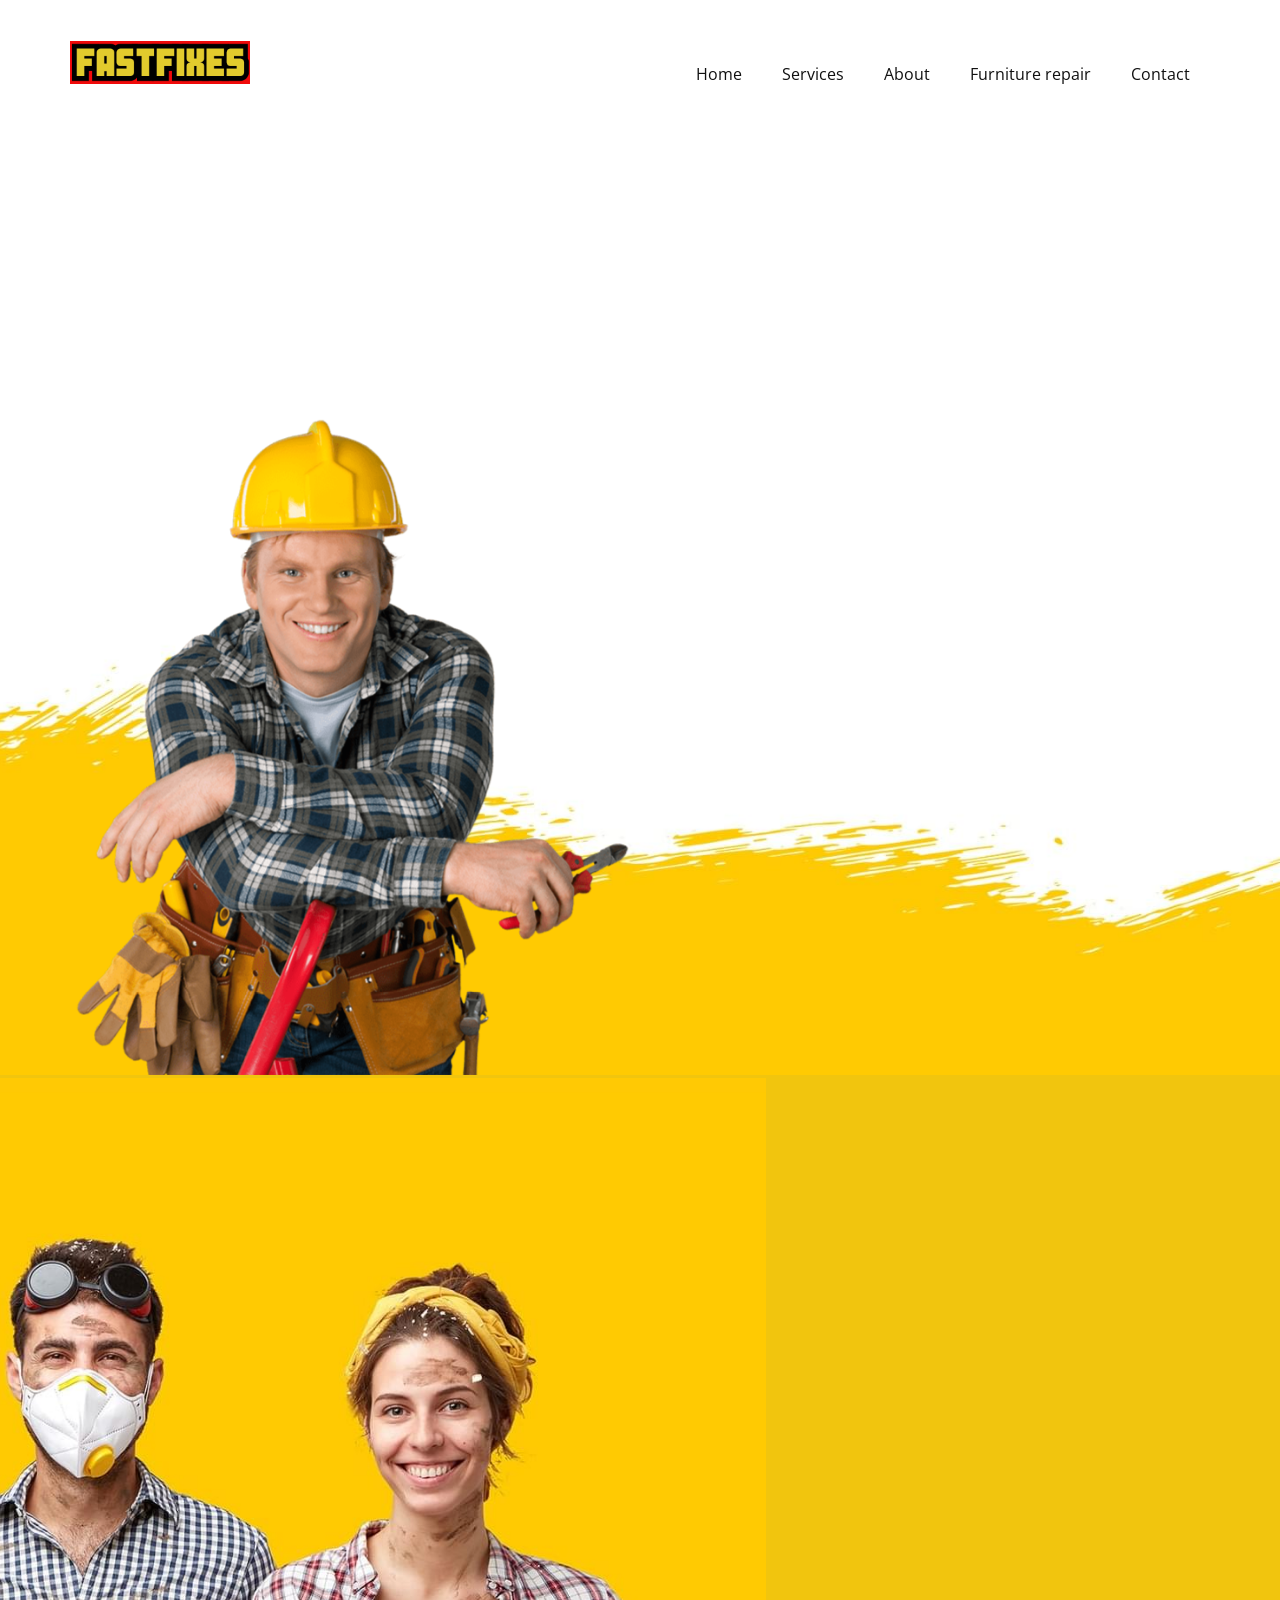
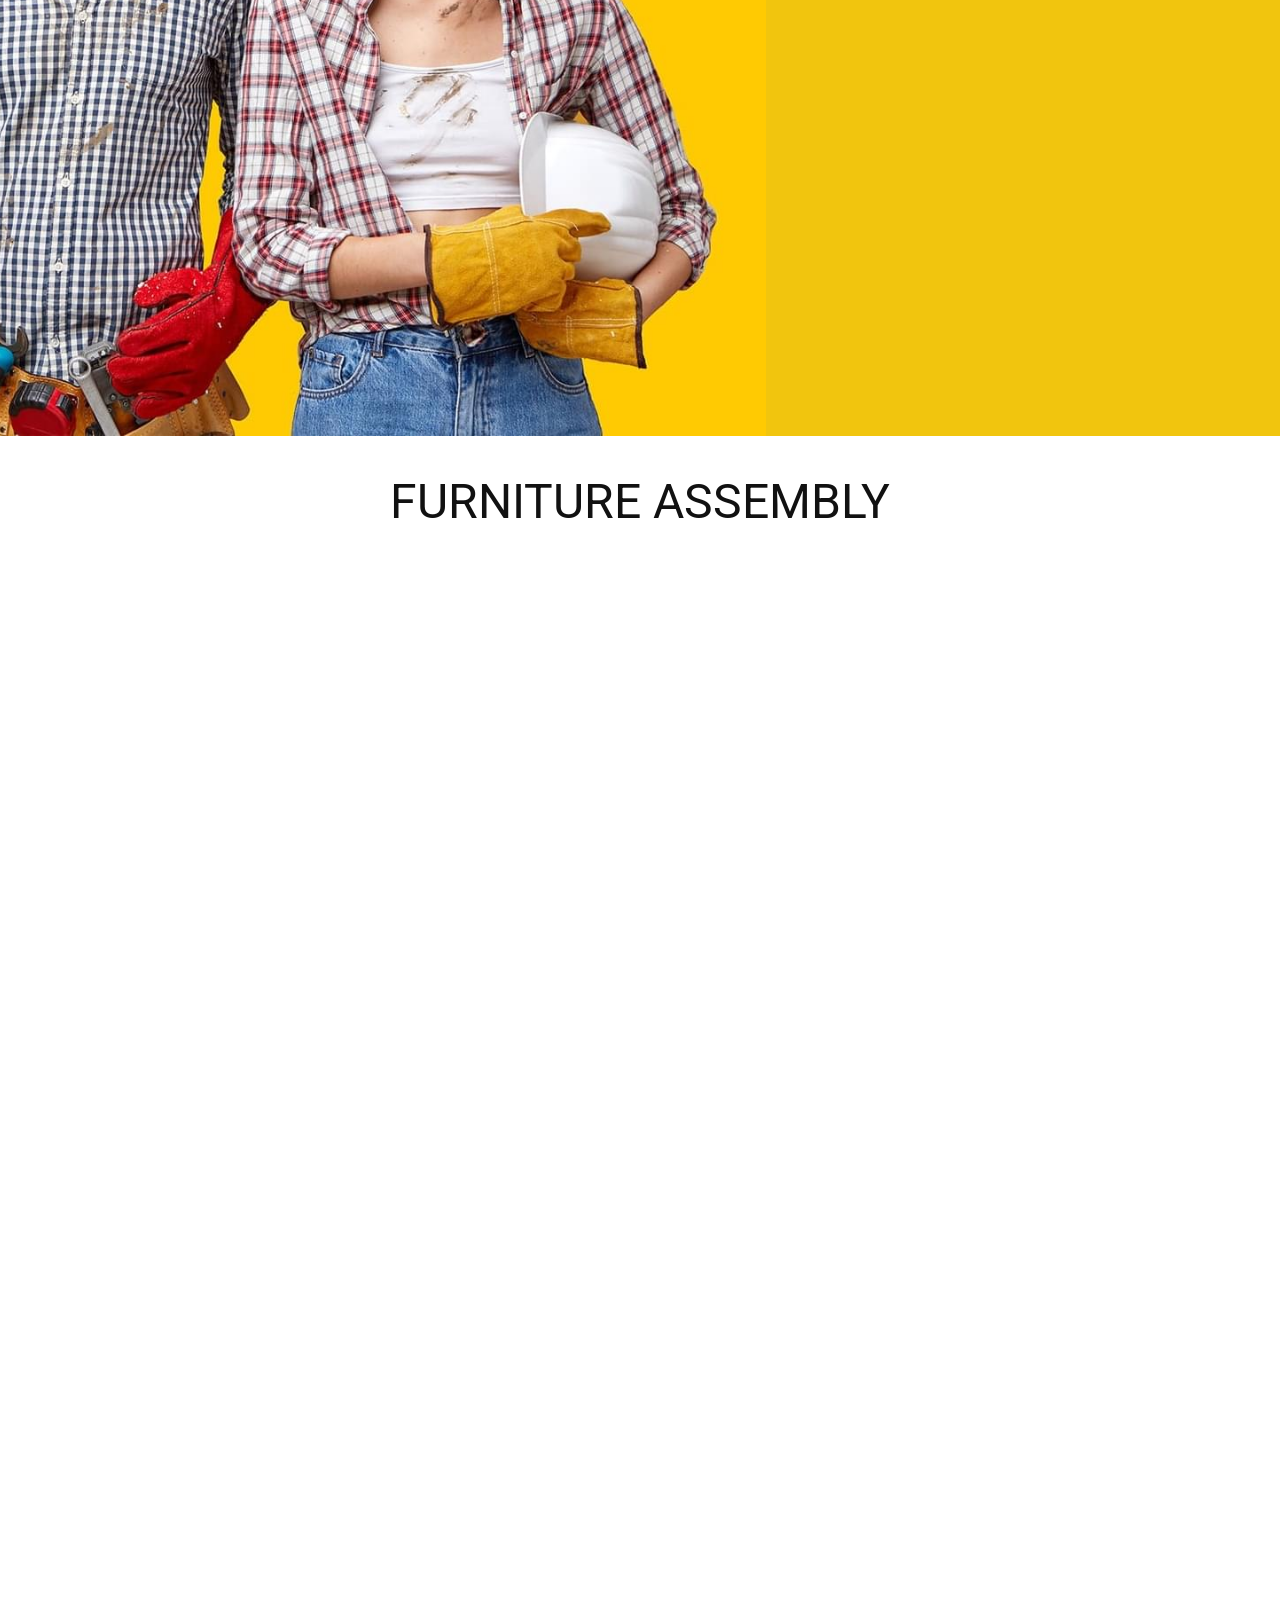
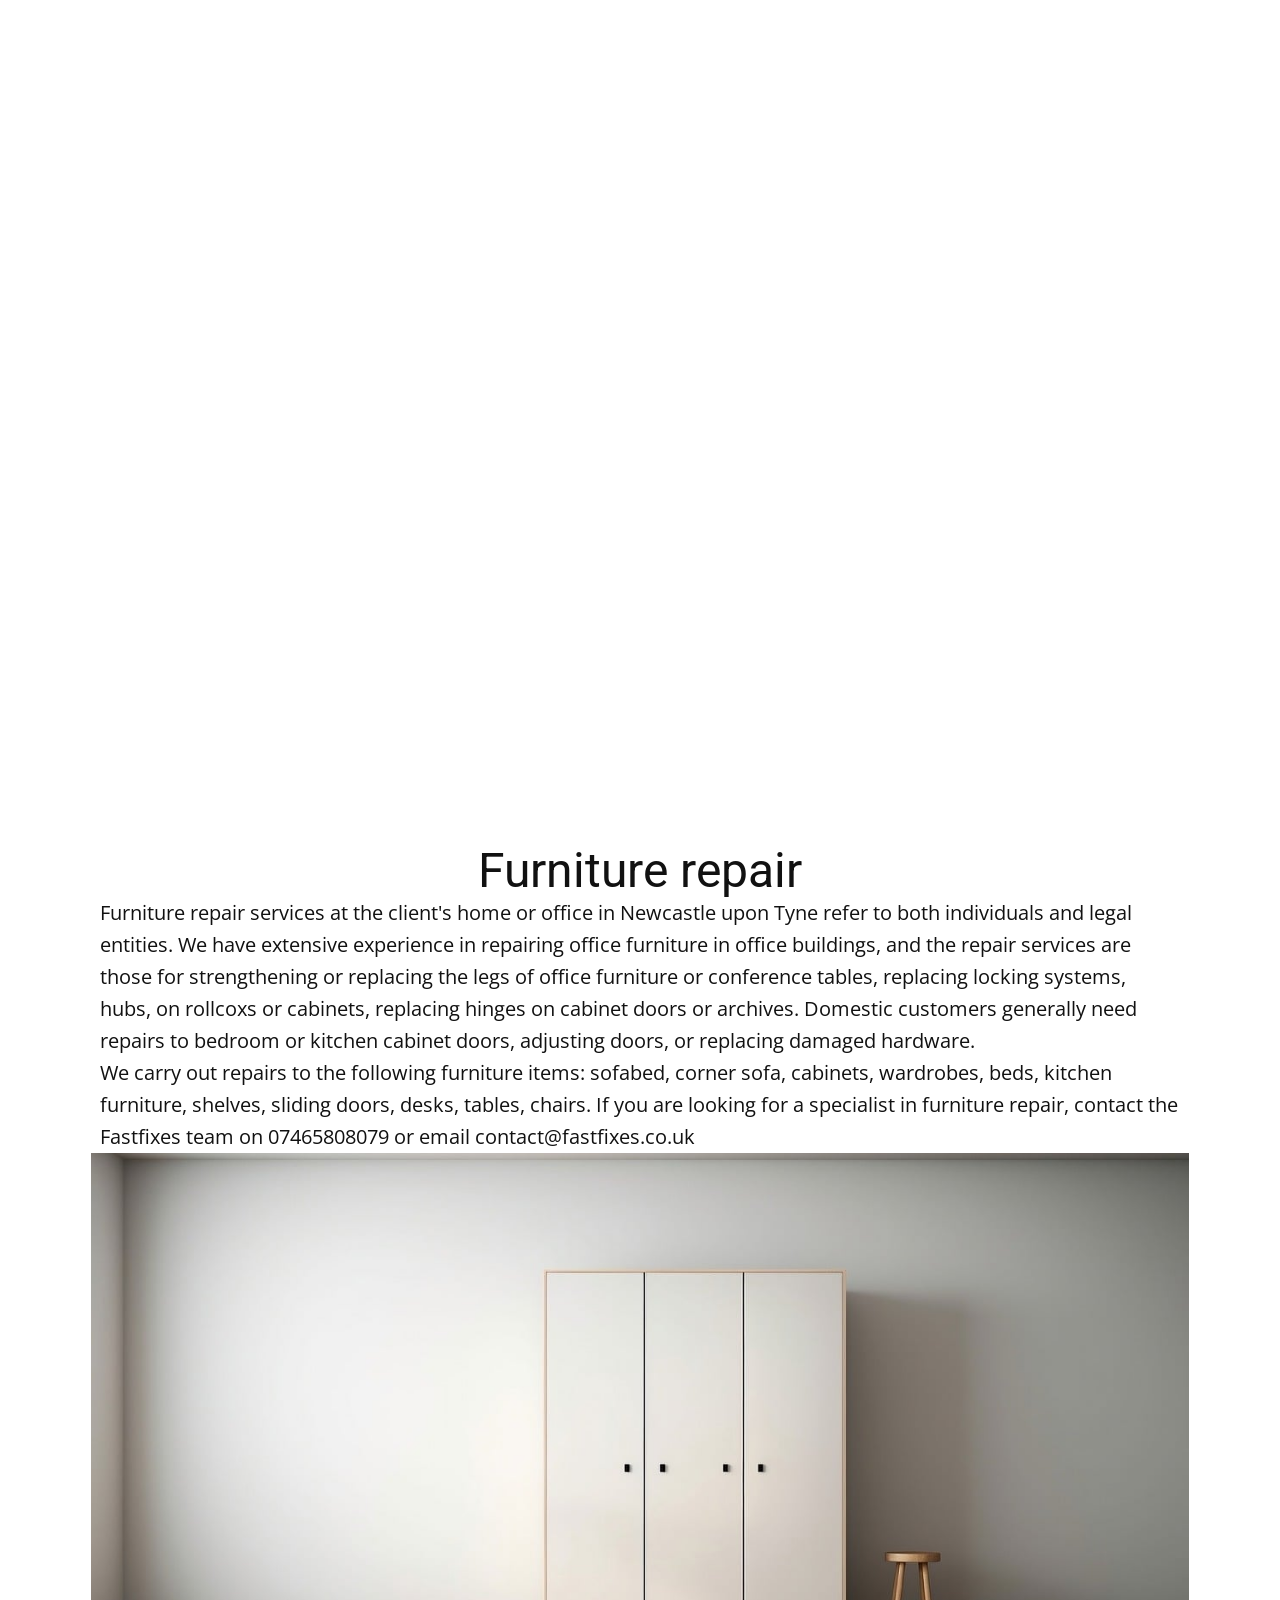
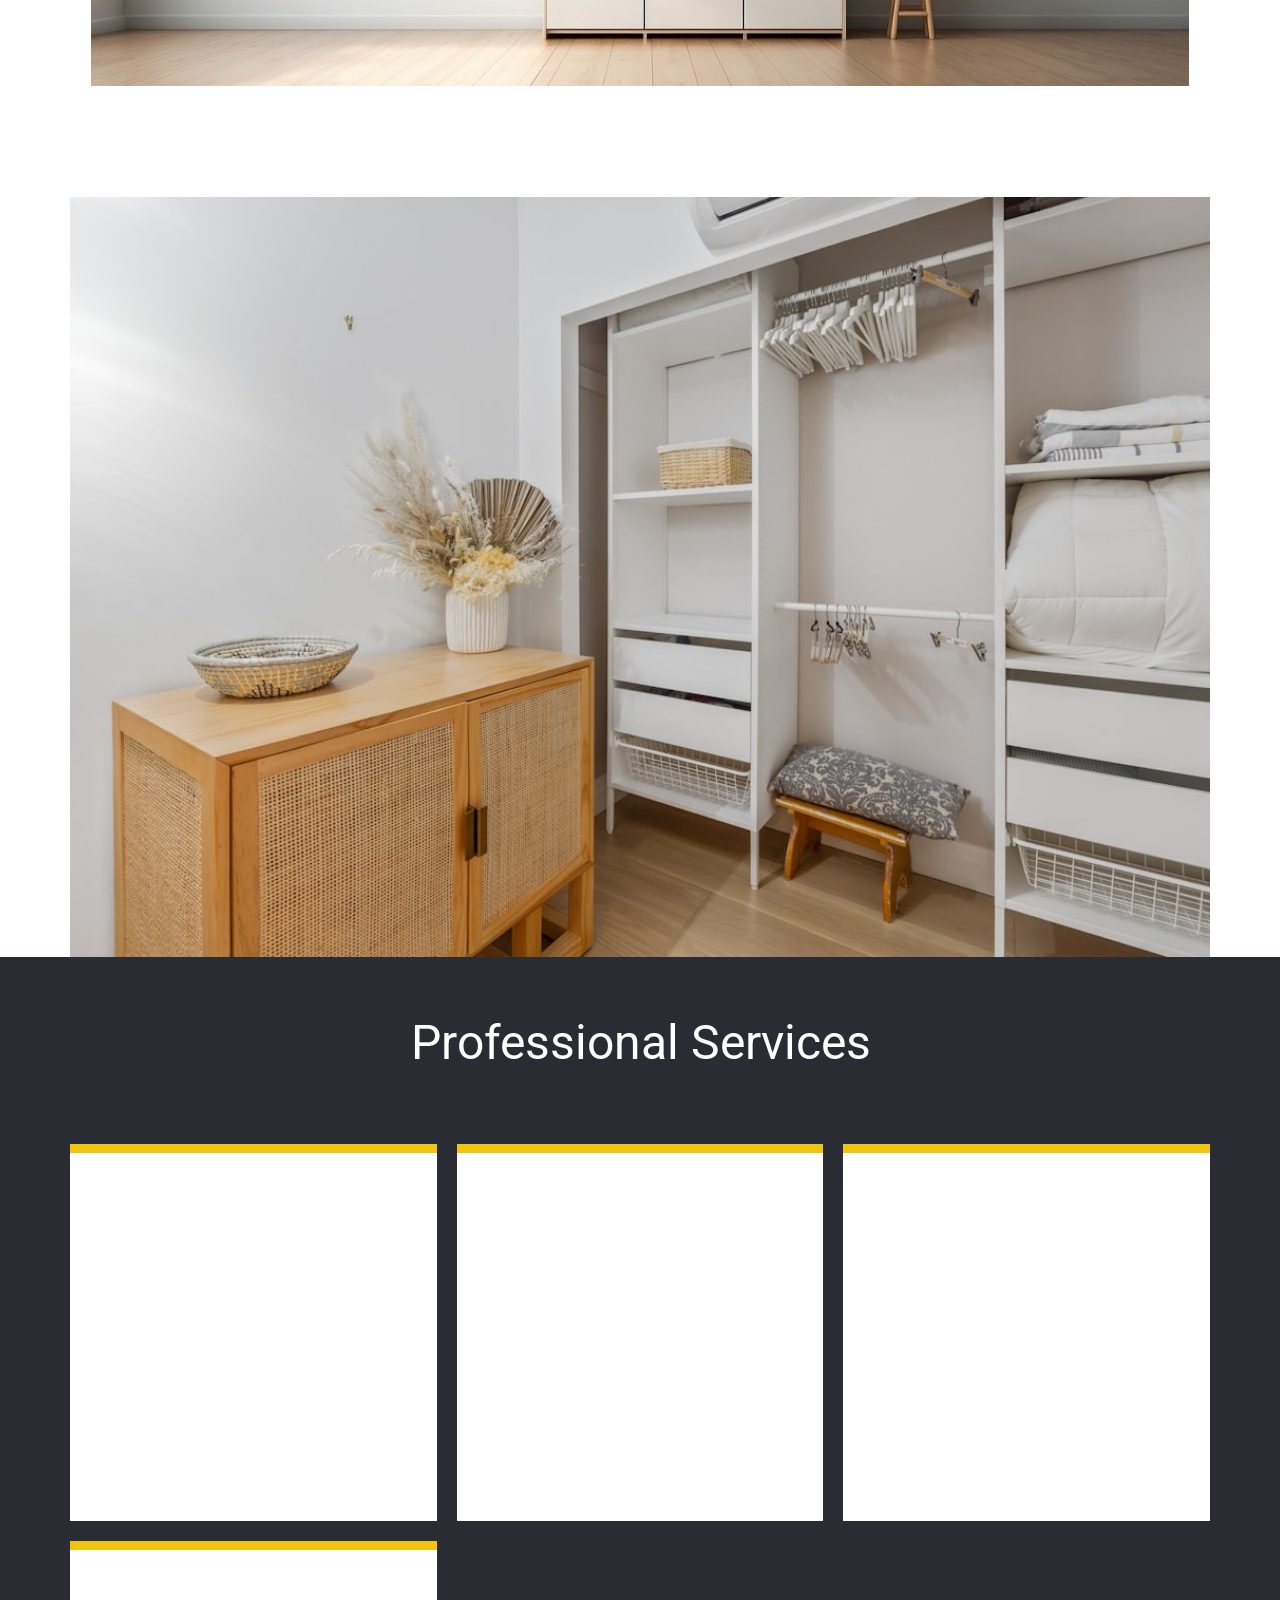
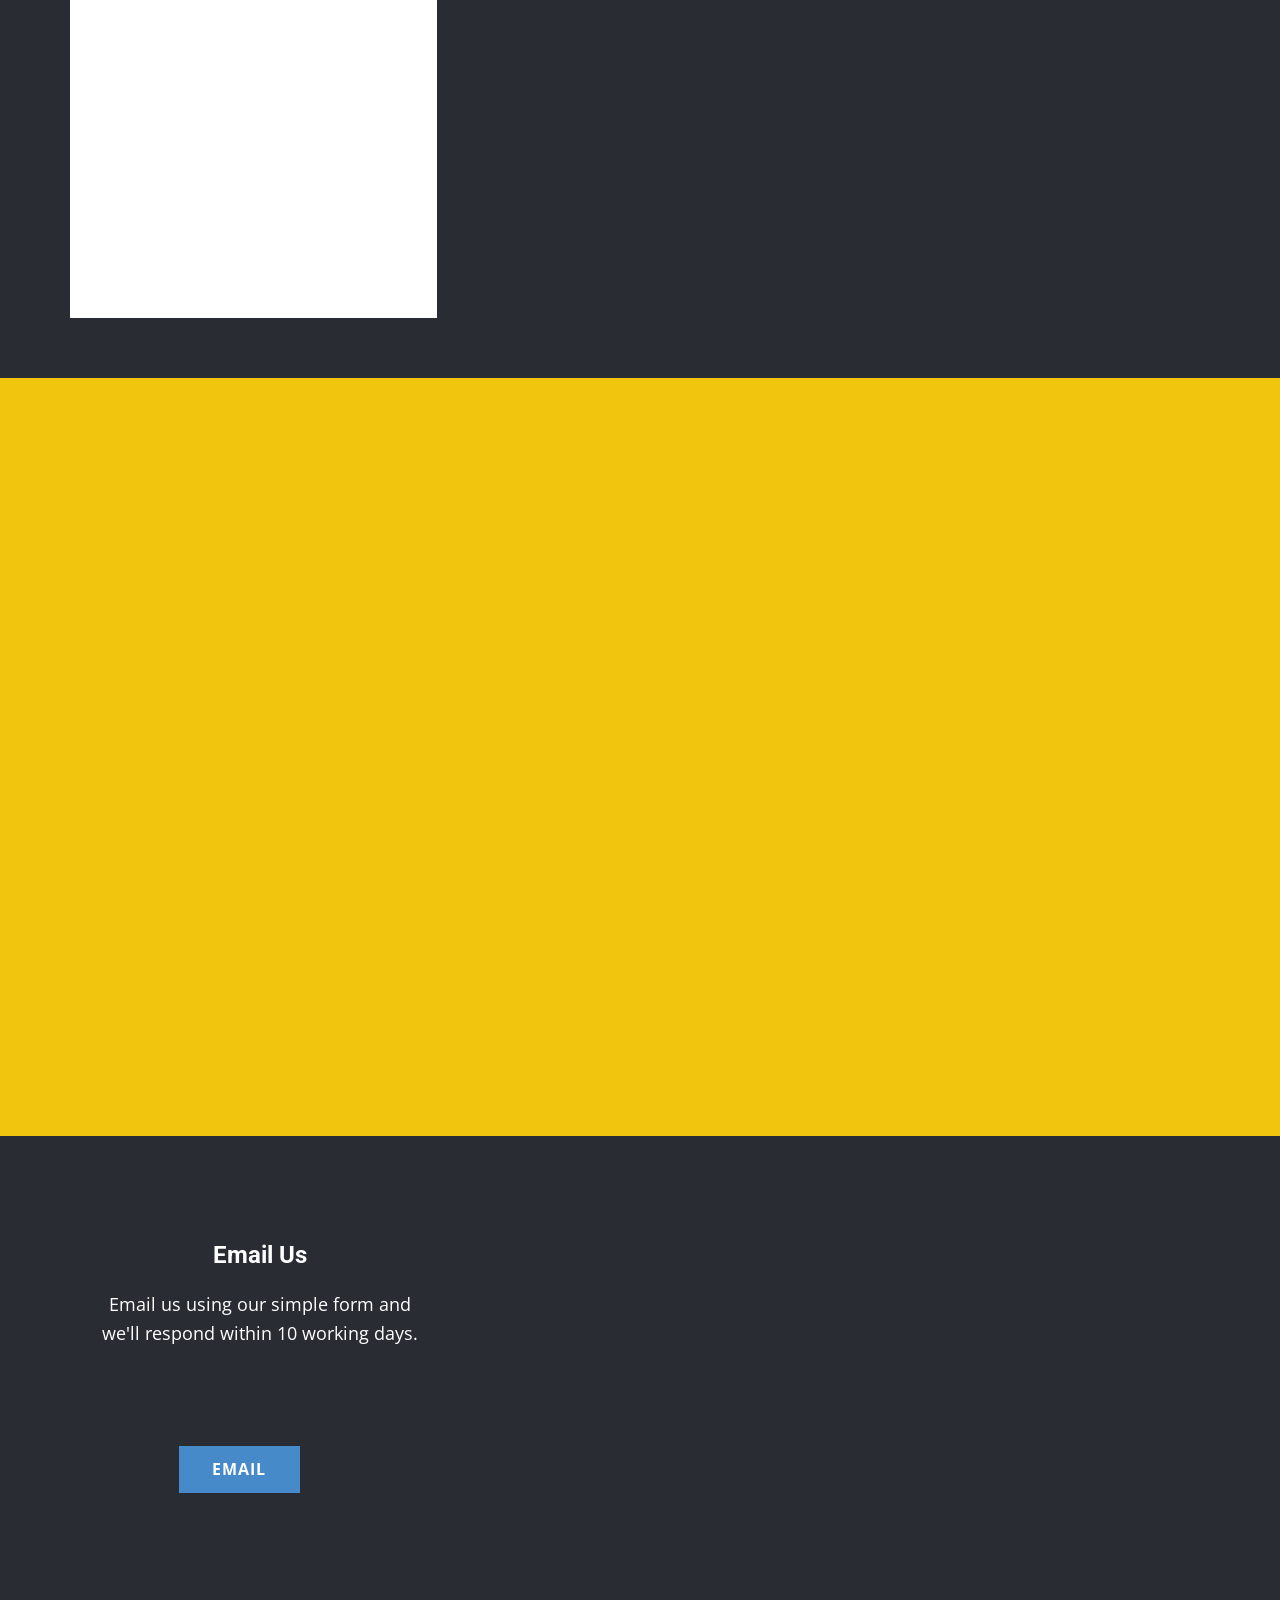
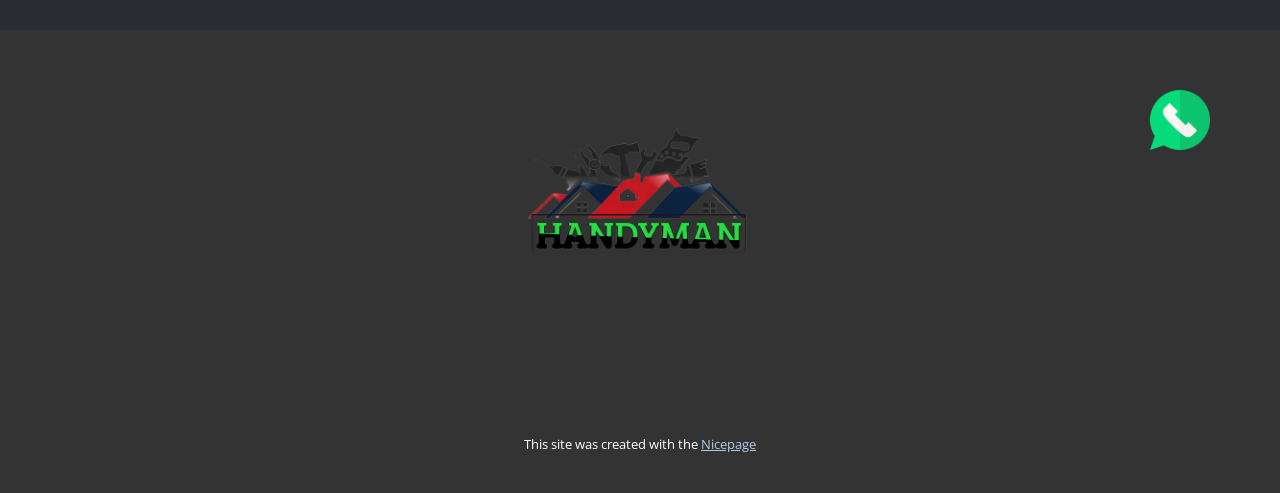
==== commit 89088cd5: "Update index.html" ====
--- a/index.html
+++ b/index.html
@@ -12,9 +12,9 @@
     <meta name="generator" content="Nicepage 7.7.3, nicepage.com">
     <meta property="og:title" content="Furniture assembly and repair">
     <meta property="og:description" content="The best professional furniture assembly and repair services at the lowest prices in Newcastle upon Tyne">
-    <meta property="og:image" content="https://furniture.fastfixes.co.uk/images/photo-1631048499455-4f9e26f23b9f.jpeg">
-    <meta property="og:url" content="https://furniture.fastfixes.co.uk/">
-    <link rel="canonical" href="https://furniture.fastfixes.co.uk/">
+    <meta property="og:image" content="https://handy.fastfixes.co.uk/images/photo-1631048499455-4f9e26f23b9f.jpeg">
+    <meta property="og:url" content="https://handy.fastfixes.co.uk/">
+    <link rel="canonical" href="https://handy.fastfixes.co.uk/">
     <link rel="icon" href="images/favicon.jpg">
     
     
@@ -32,7 +32,7 @@
 		"@context": "http://schema.org",
 		"@type": "Organization",
 		"name": "Fast Fixes",
-		"url": "https://furniture.fastfixes.co.uk/",
+		"url": "https://handy.fastfixes.co.uk/",
 		"logo": "images/FASTFIXES1-LOGO.png"
 }</script>
     <meta name="theme-color" content="#478ac9">
@@ -54,6 +54,8 @@
             <ul class="u-nav u-unstyled u-nav-1"><li class="u-nav-item"><a class="u-button-style u-nav-link u-text-active-palette-1-base u-text-hover-palette-2-base" href="./" style="padding: 10px 20px;">Home</a>
 </li><li class="u-nav-item"><a class="u-button-style u-nav-link u-text-active-palette-1-base u-text-hover-palette-2-base" href="Services.html" style="padding: 10px 20px;">Services</a>
 </li><li class="u-nav-item"><a class="u-button-style u-dialog-link u-nav-link u-text-active-palette-1-base u-text-hover-palette-2-base" href="#About.html" style="padding: 10px 20px;">About</a>
+	</li><li class="u-nav-item"><a class="u-button-style u-dialog-link u-nav-link u-text-active-palette-1-base u-text-hover-palette-2-base" href="#blog
+/furniture-repair.html" style="padding: 10px 20px;">Furniture repair</a>
 </li><li class="u-nav-item"><a class="u-button-style u-nav-link u-text-active-palette-1-base u-text-hover-palette-2-base" href="Contact.html" style="padding: 10px 20px;">Contact</a>
 </li></ul>
           </div>
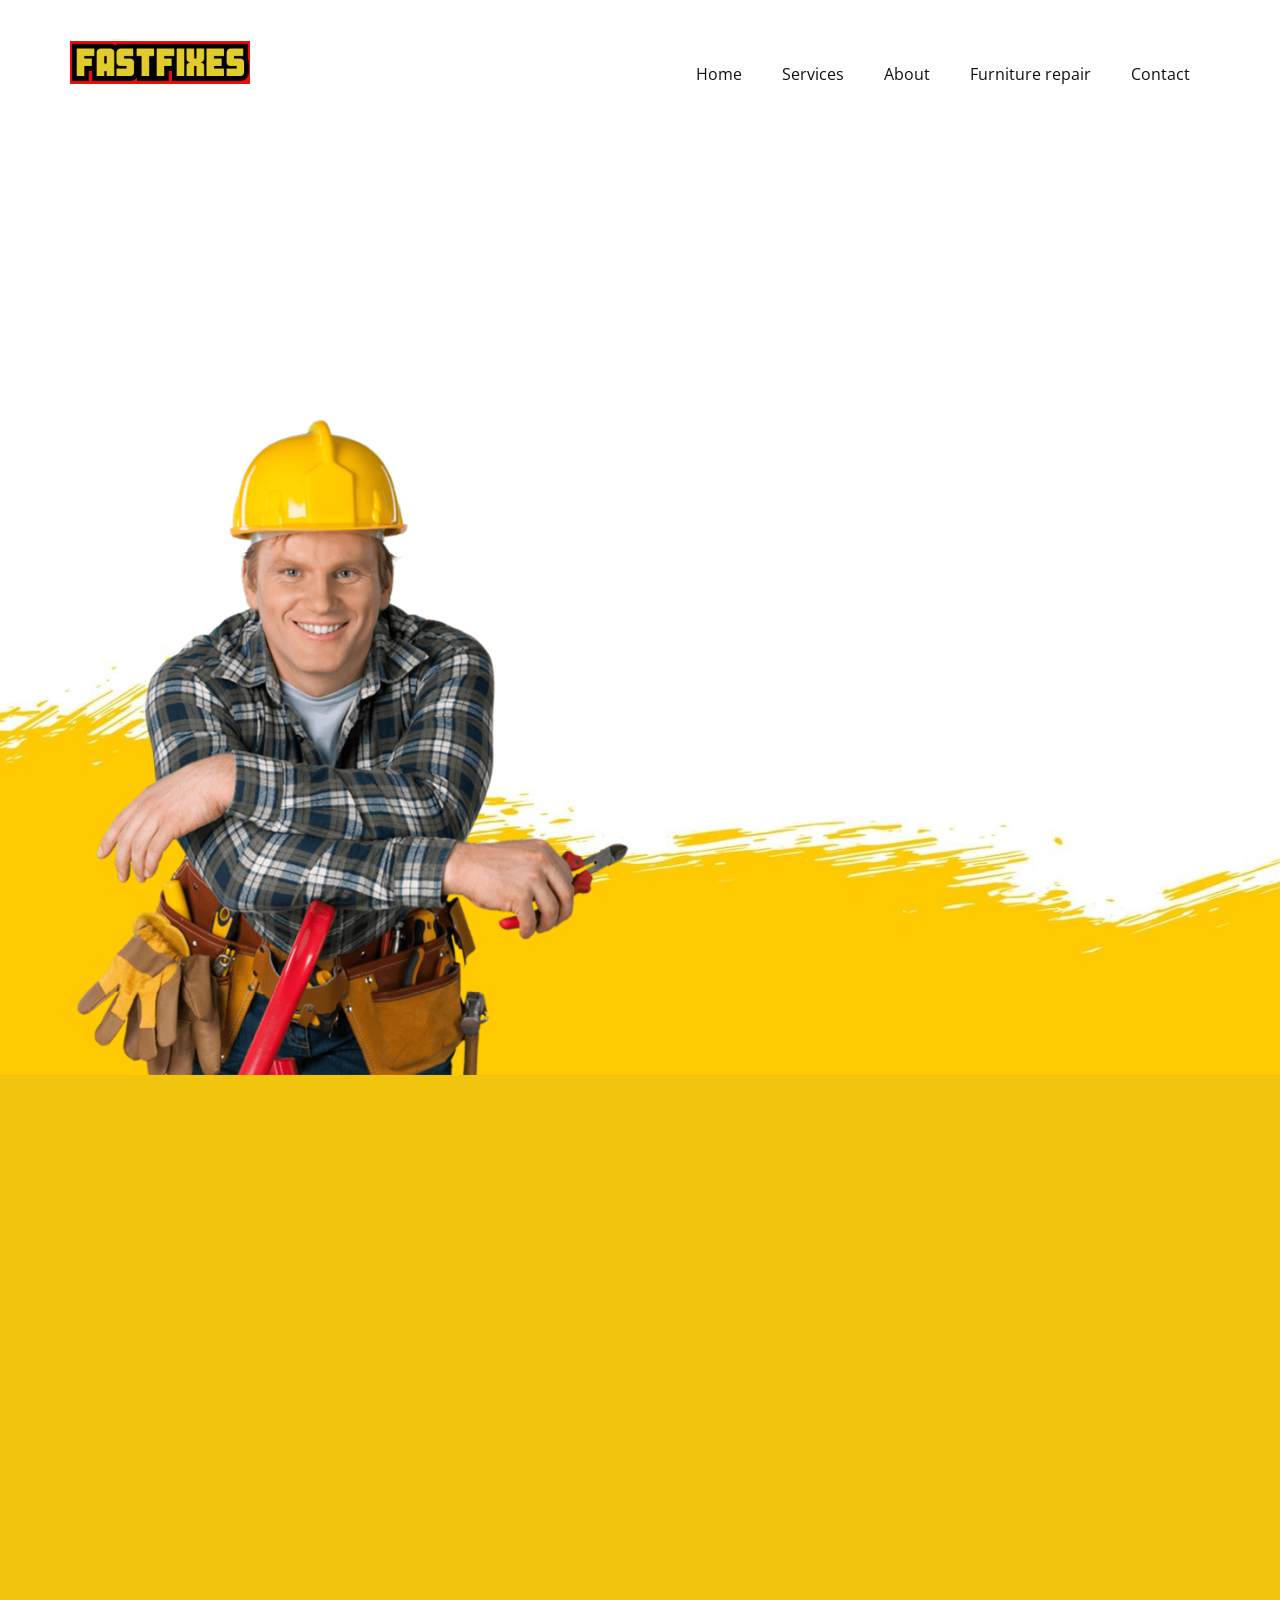
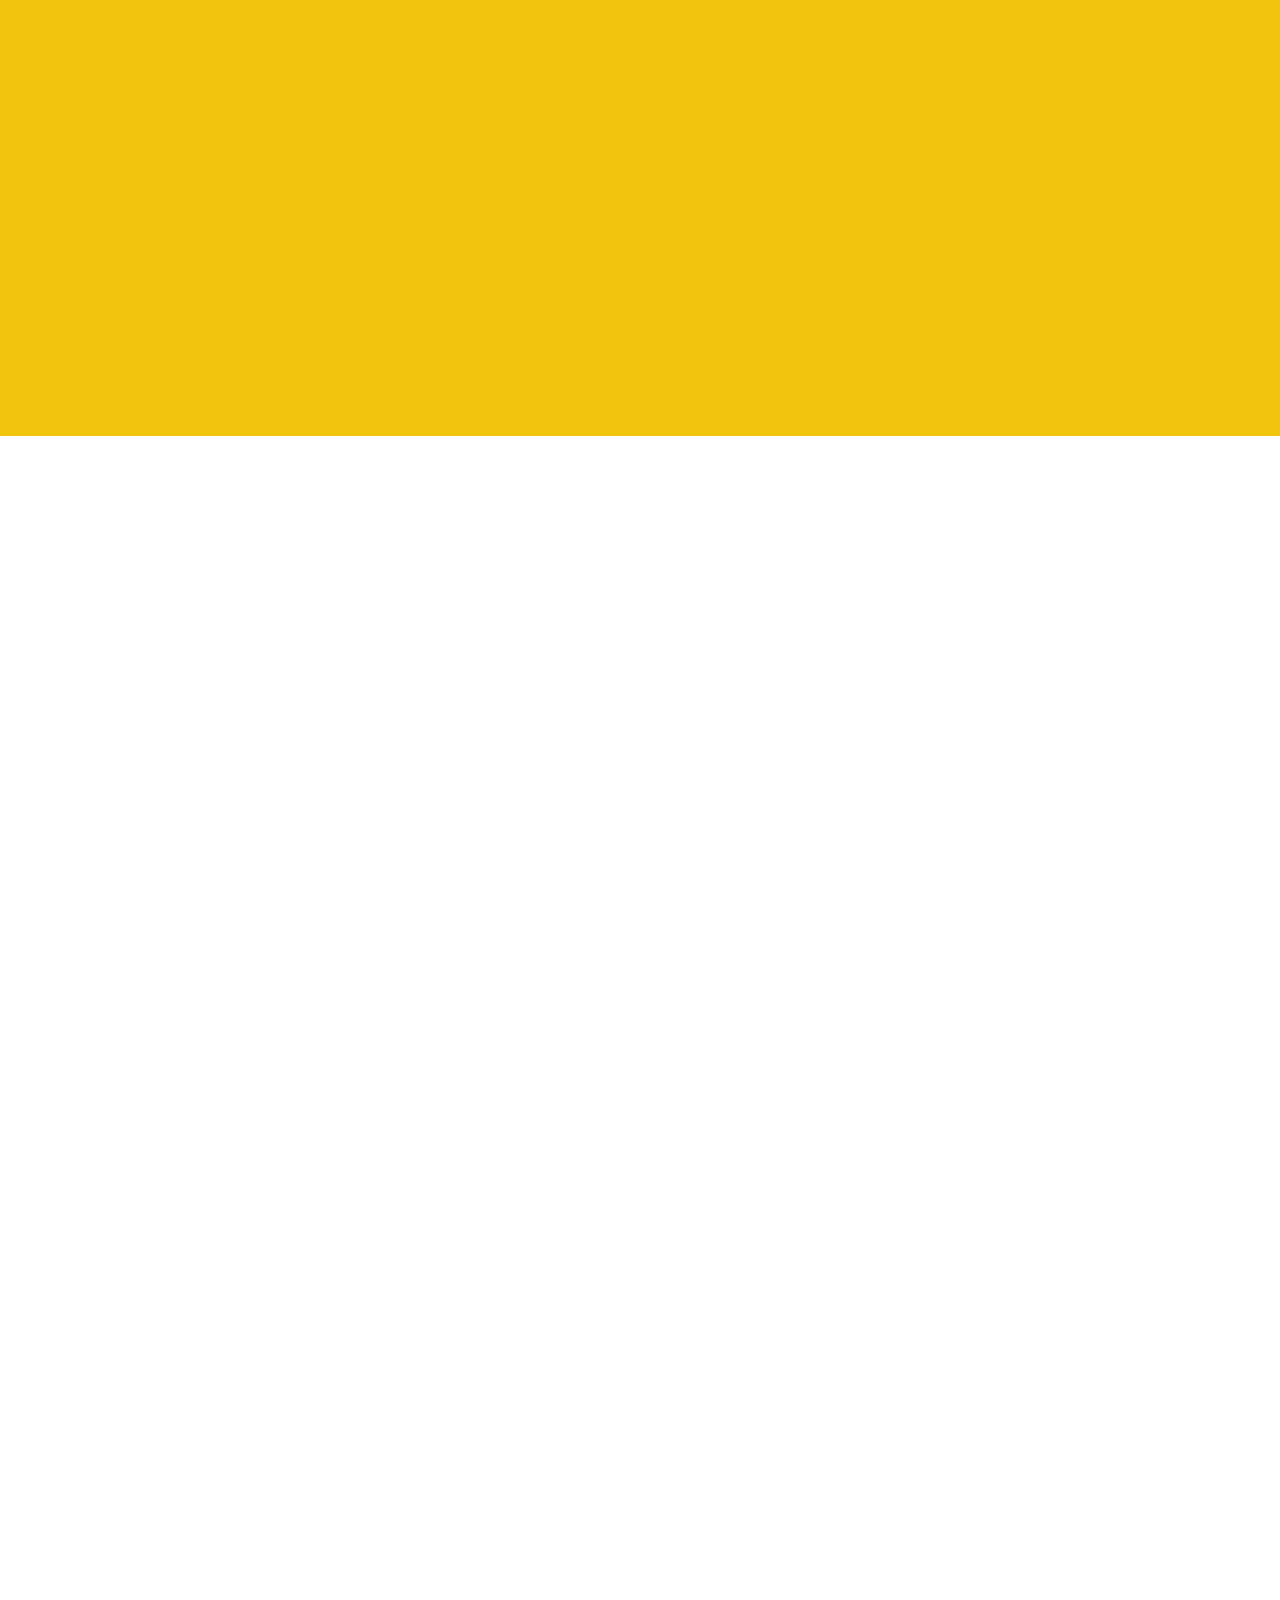
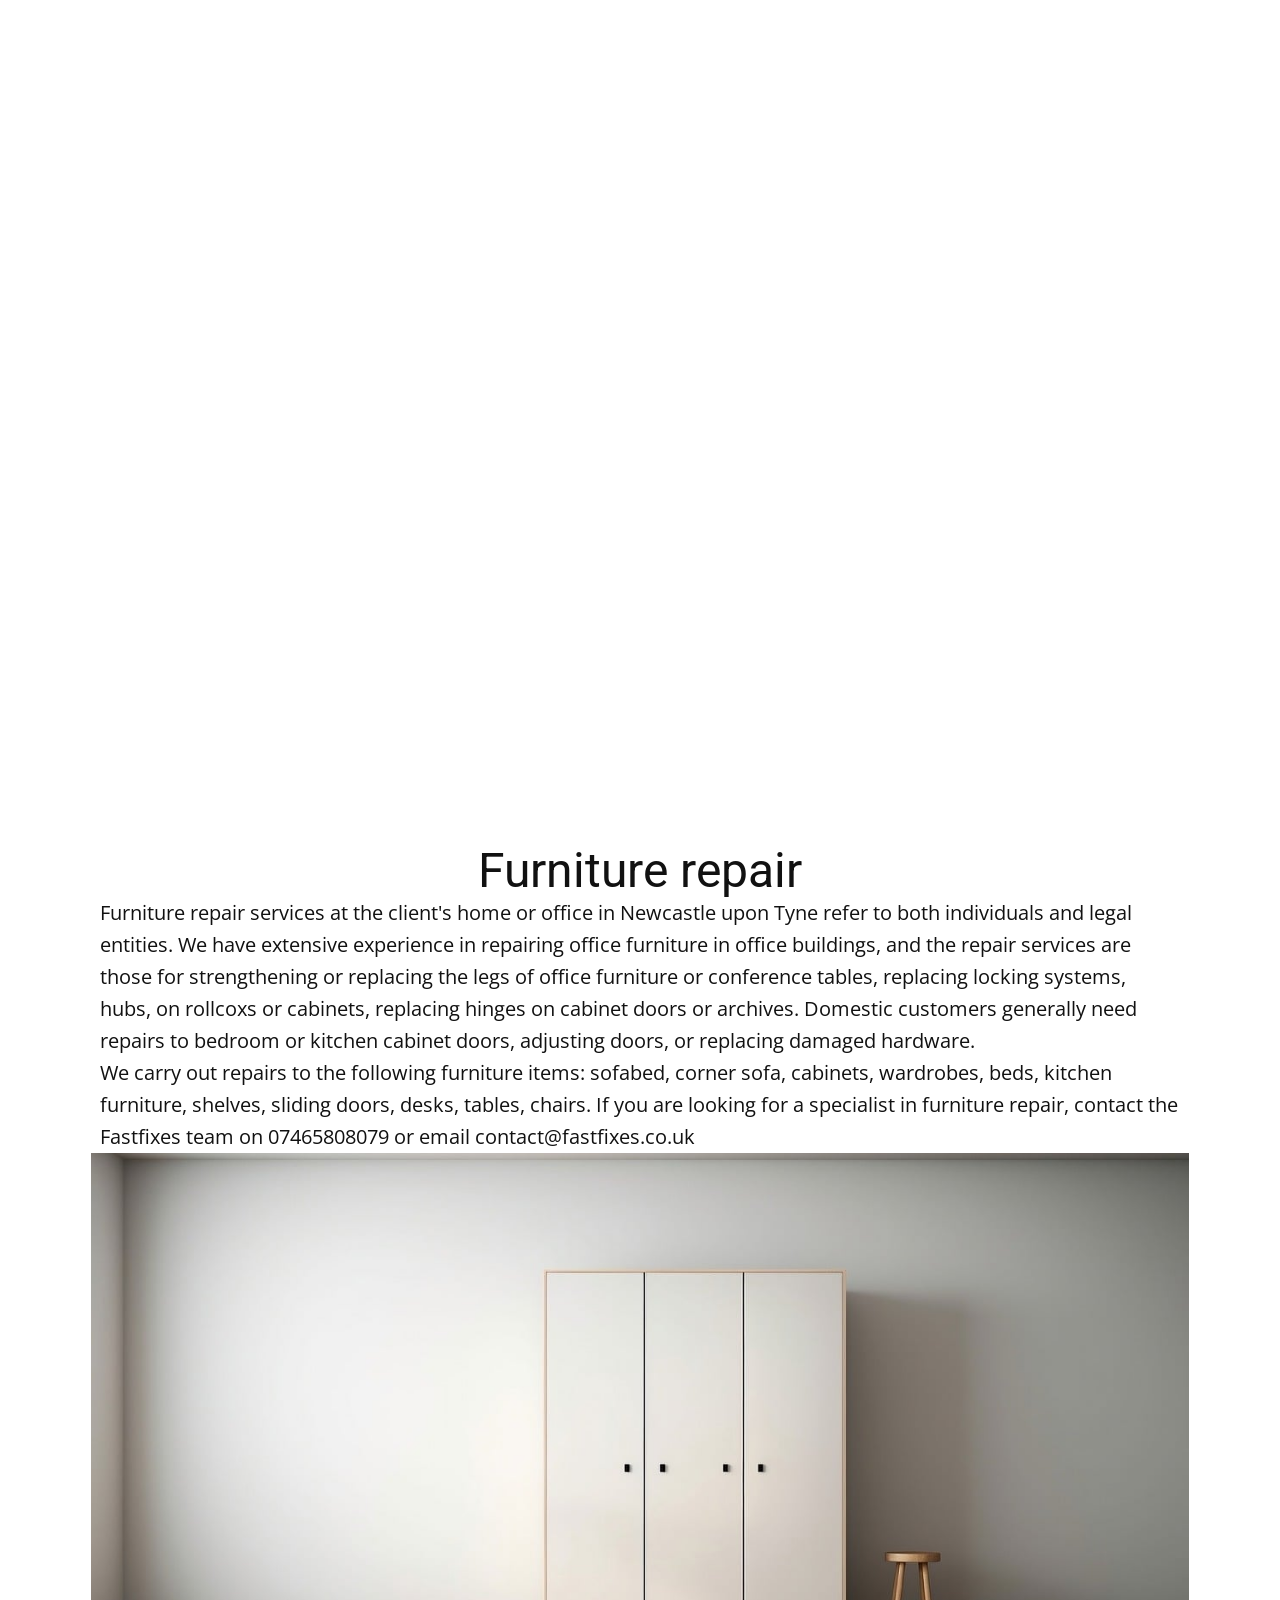
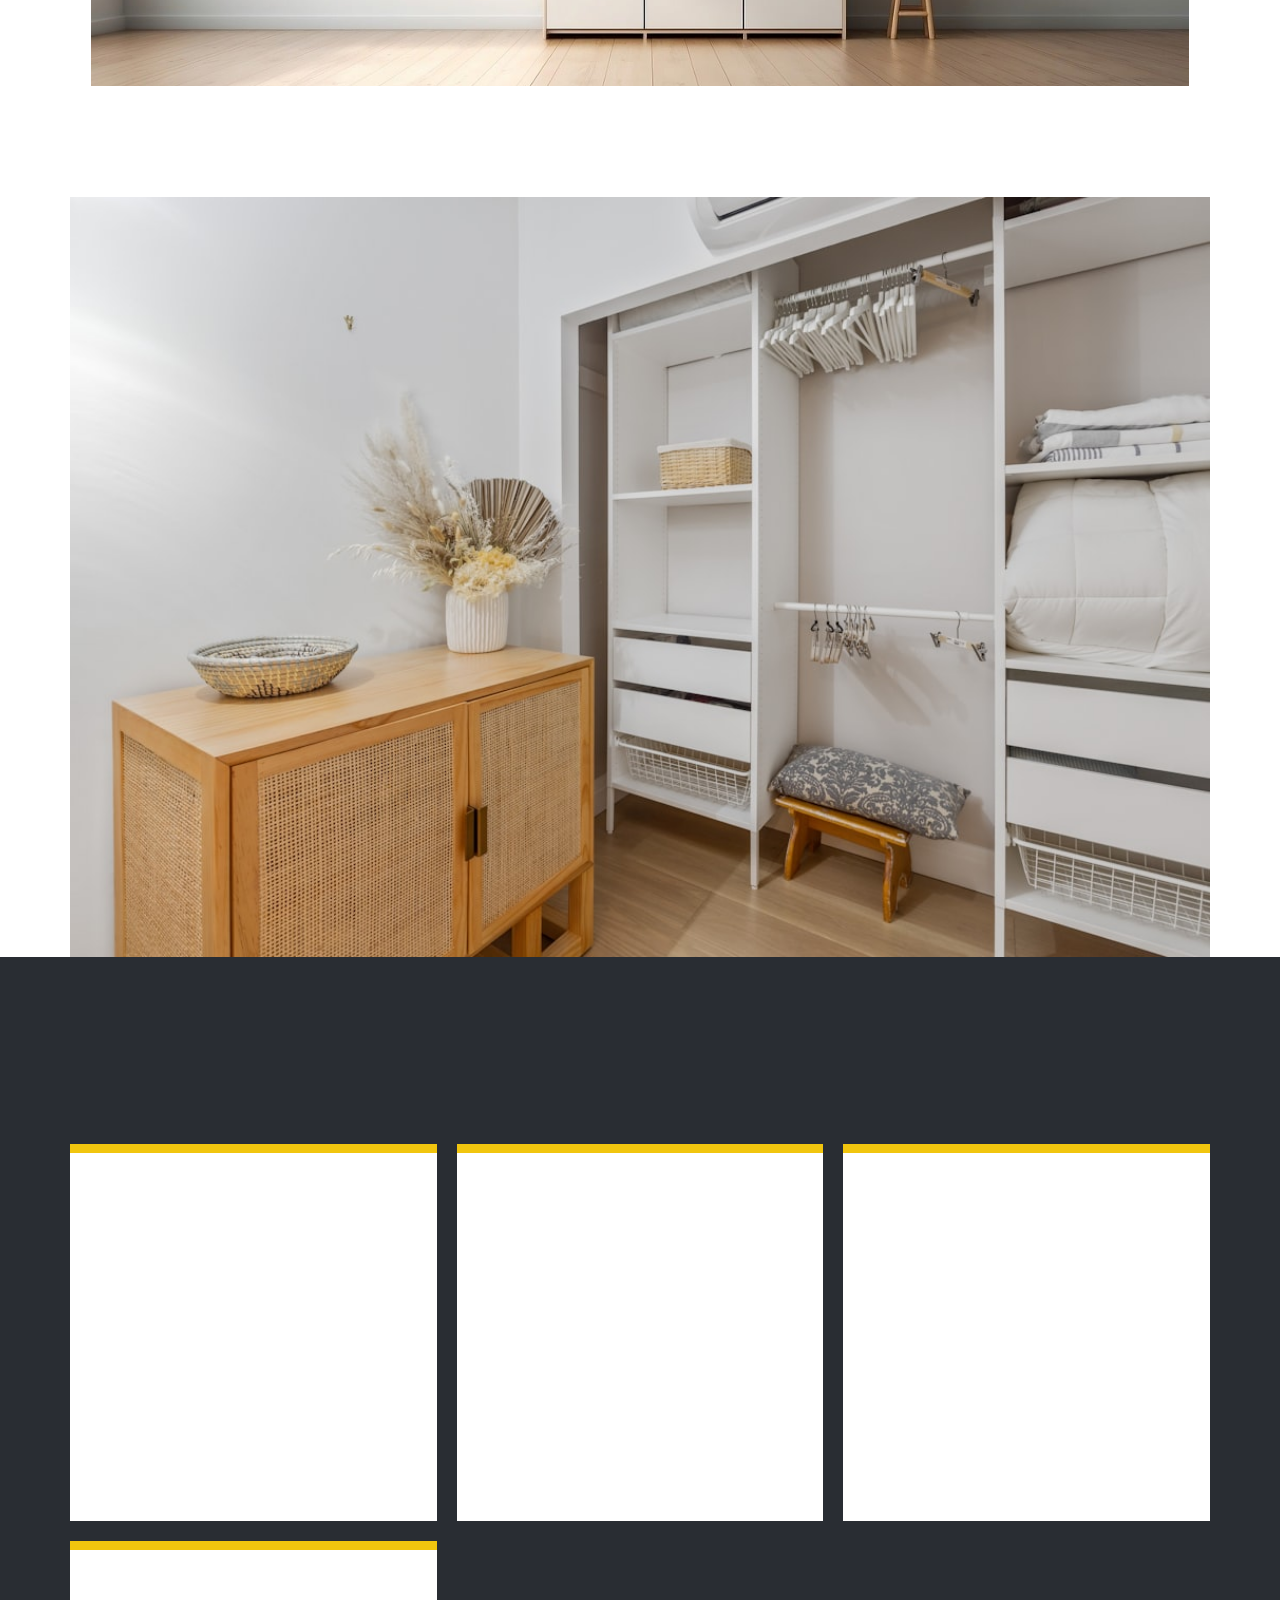
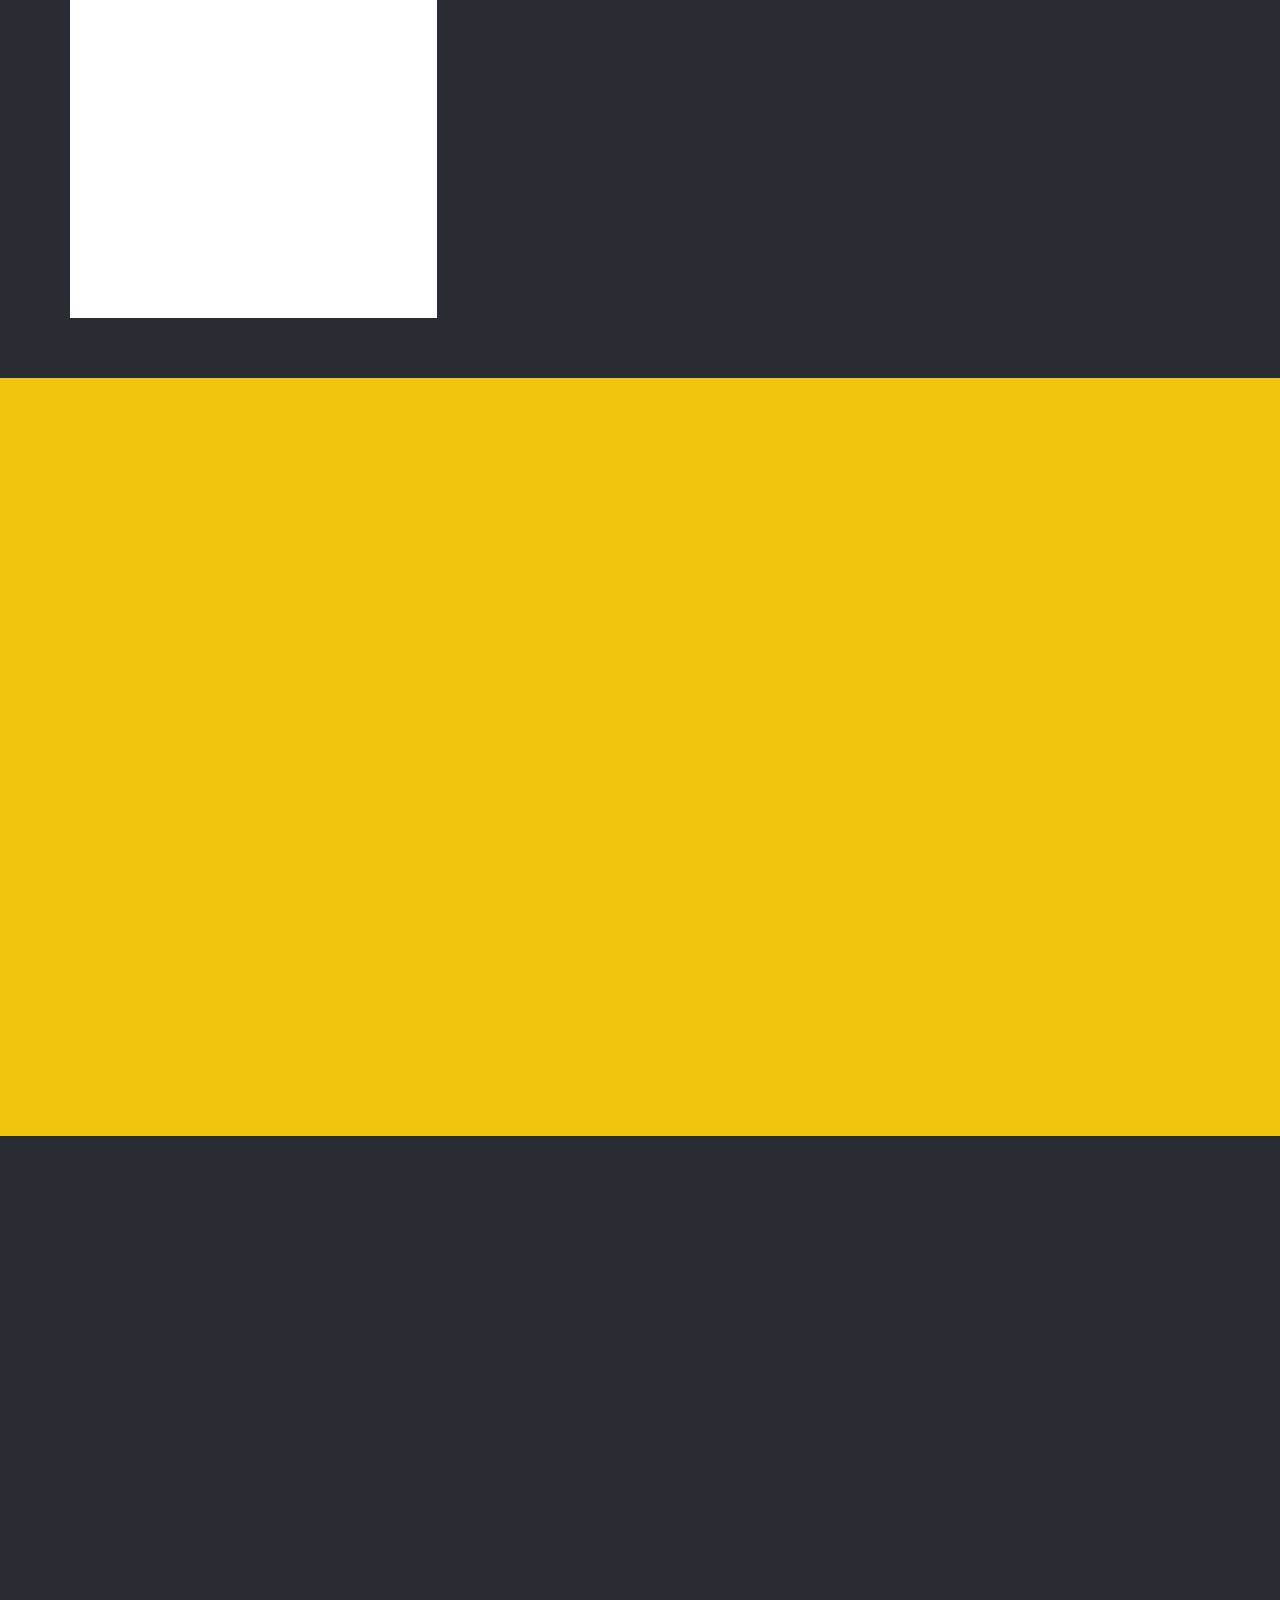
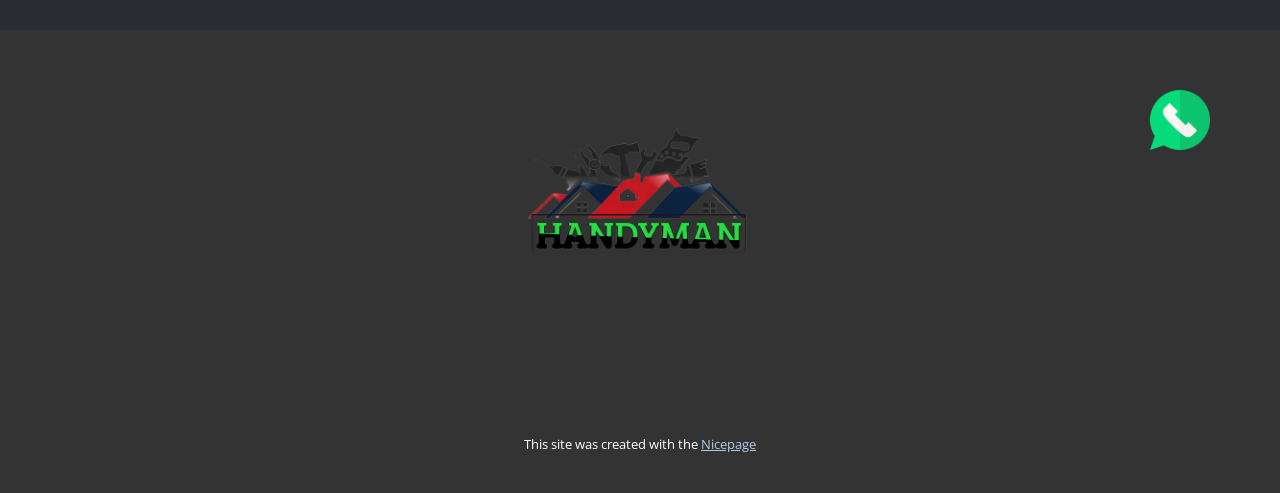
==== commit 4151bb14: "Update index.html" ====
--- a/index.html
+++ b/index.html
@@ -54,7 +54,7 @@
             <ul class="u-nav u-unstyled u-nav-1"><li class="u-nav-item"><a class="u-button-style u-nav-link u-text-active-palette-1-base u-text-hover-palette-2-base" href="./" style="padding: 10px 20px;">Home</a>
 </li><li class="u-nav-item"><a class="u-button-style u-nav-link u-text-active-palette-1-base u-text-hover-palette-2-base" href="Services.html" style="padding: 10px 20px;">Services</a>
 </li><li class="u-nav-item"><a class="u-button-style u-dialog-link u-nav-link u-text-active-palette-1-base u-text-hover-palette-2-base" href="#About.html" style="padding: 10px 20px;">About</a>
-	</li><li class="u-nav-item"><a class="u-button-style u-dialog-link u-nav-link u-text-active-palette-1-base u-text-hover-palette-2-base" href="#blog
+	</li><li class="u-nav-item"><a class="u-button-style u-dialog-link u-nav-link u-text-active-palette-1-base u-text-hover-palette-2-base" href="blog
 /furniture-repair.html" style="padding: 10px 20px;">Furniture repair</a>
 </li><li class="u-nav-item"><a class="u-button-style u-nav-link u-text-active-palette-1-base u-text-hover-palette-2-base" href="Contact.html" style="padding: 10px 20px;">Contact</a>
 </li></ul>
@@ -65,6 +65,7 @@
                 <div class="u-menu-close"></div>
                 <ul class="u-align-center u-nav u-popupmenu-items u-unstyled u-nav-2"><li class="u-nav-item"><a class="u-button-style u-nav-link" href="./">Home</a>
 </li><li class="u-nav-item"><a class="u-button-style u-nav-link" href="Services.html">Services</a>
+	</li><li class="u-nav-item"><a class="u-button-style u-nav-link" href="/blog/furniture-repair.html">Furniture repair</a>
 </li><li class="u-nav-item"><a class="u-button-style u-dialog-link u-nav-link" href="#About.html">About</a>
 </li><li class="u-nav-item"><a class="u-button-style u-nav-link" href="Contact.html">Contact</a>
 </li></ul>
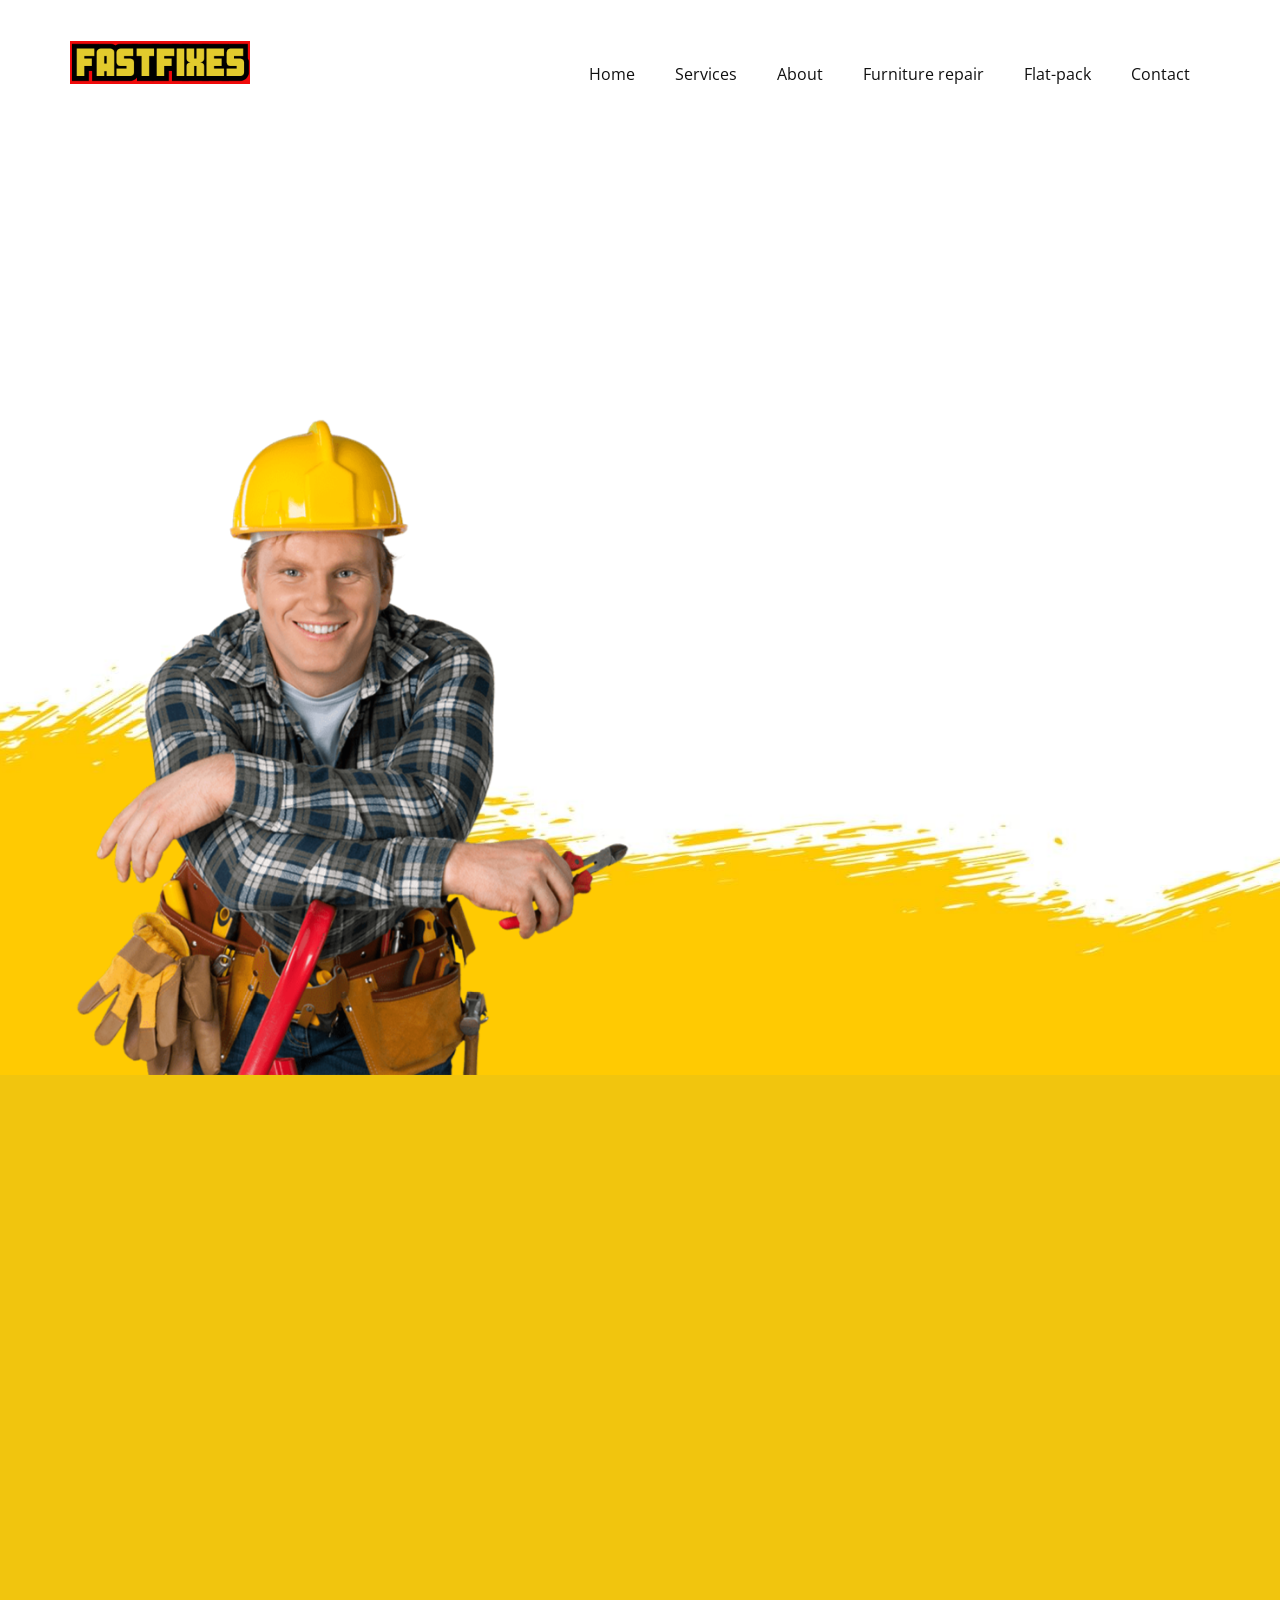
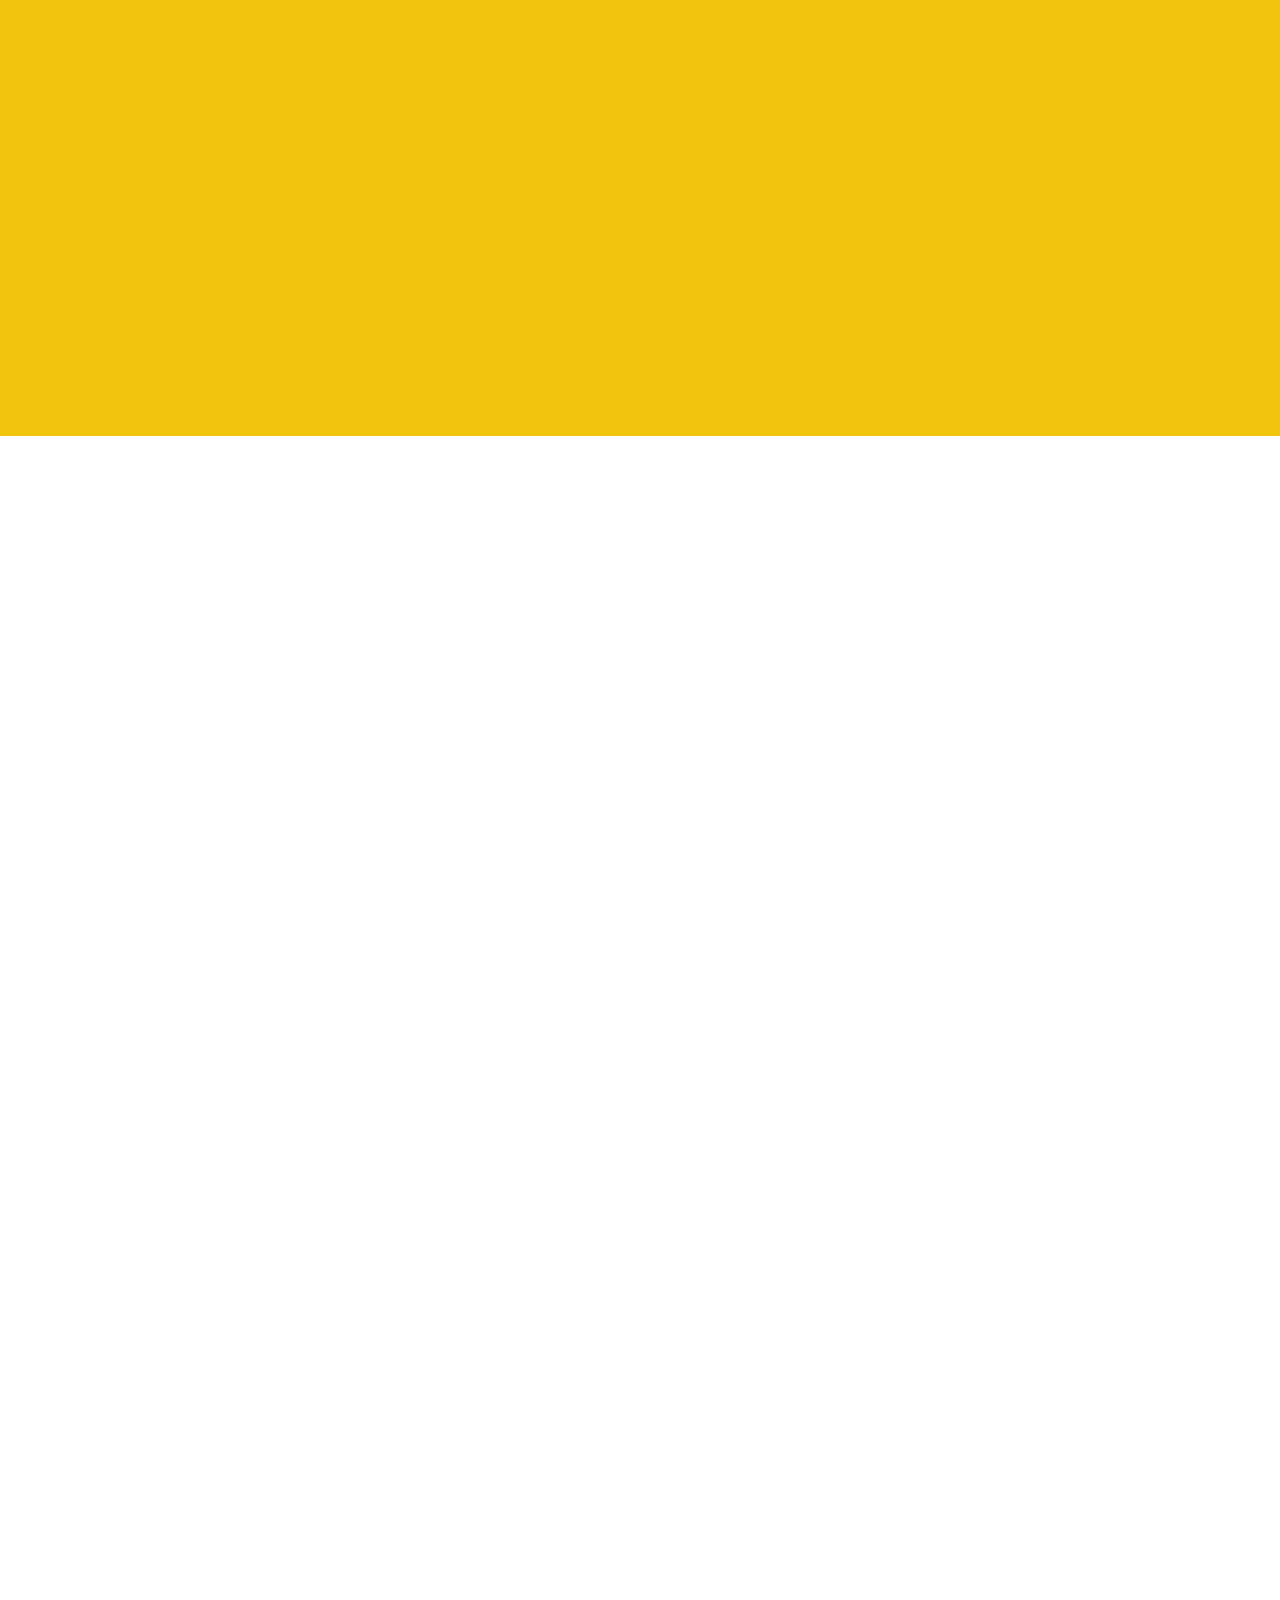
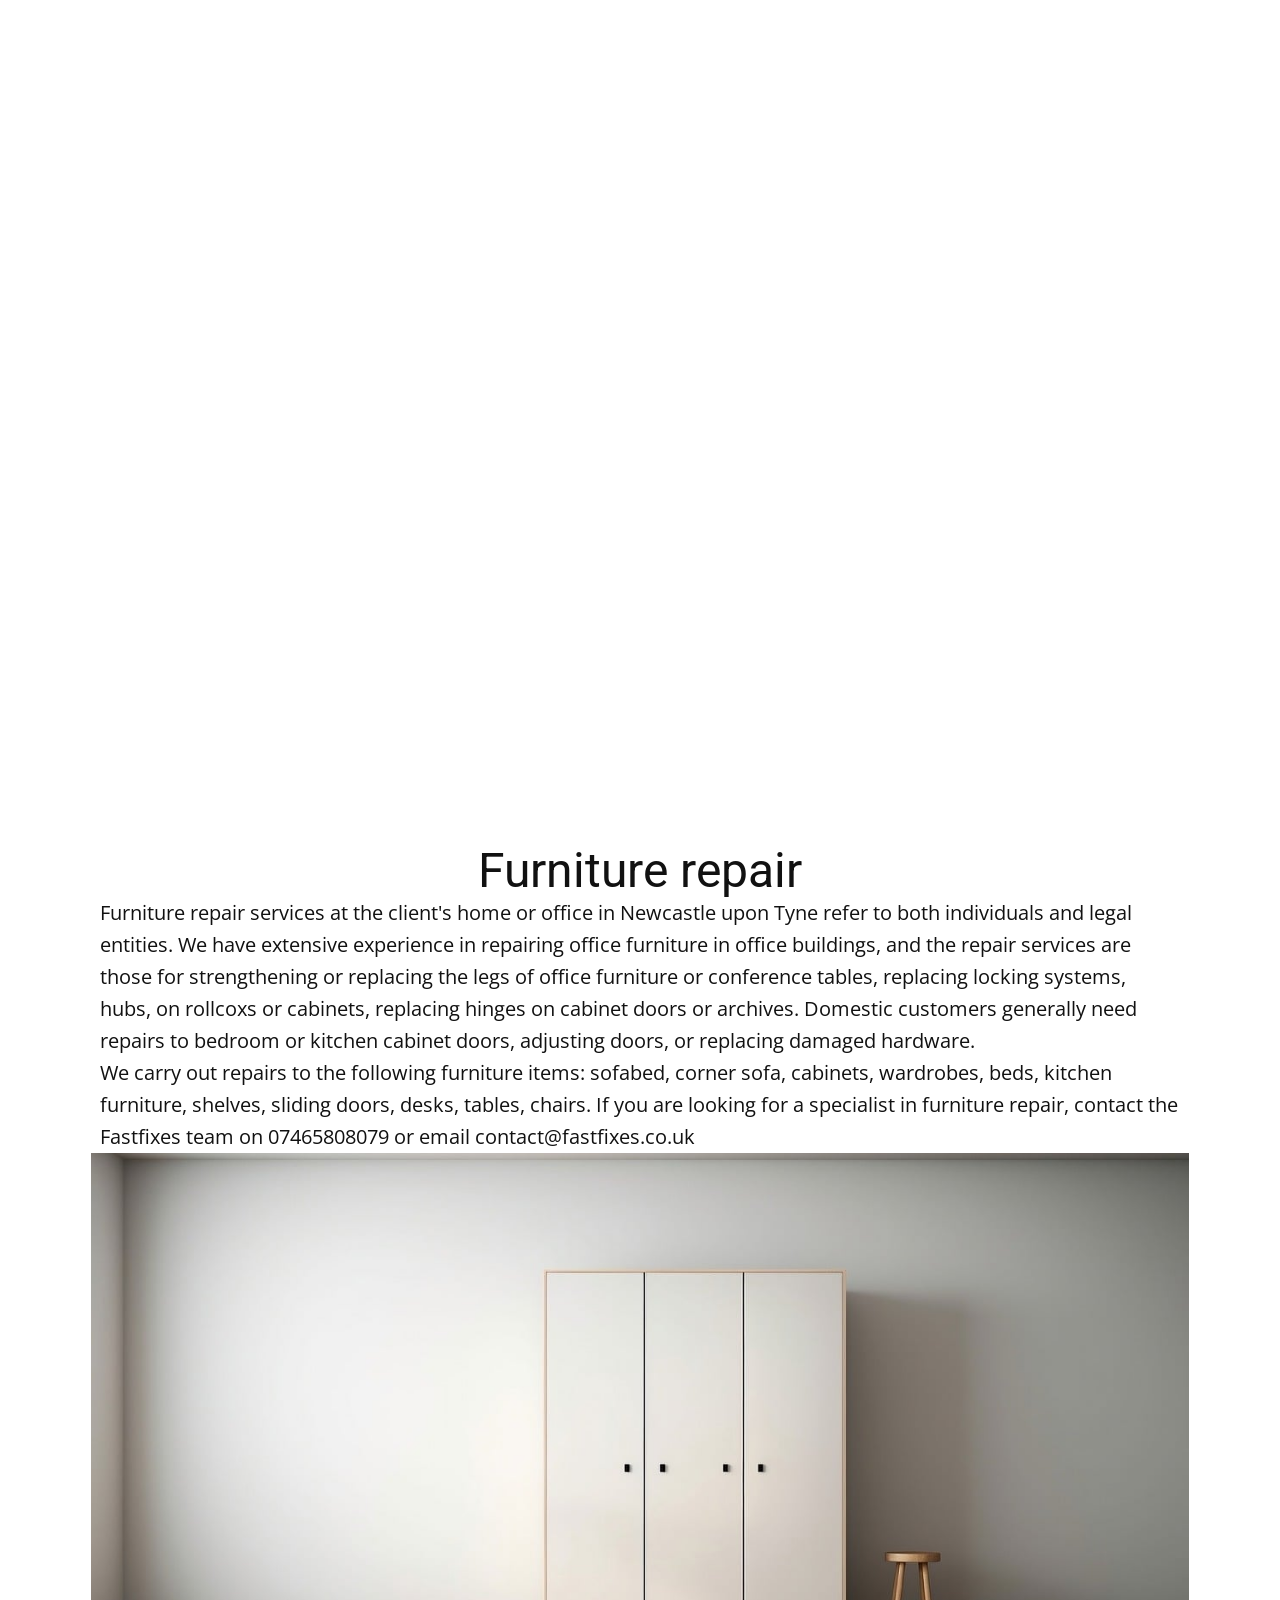
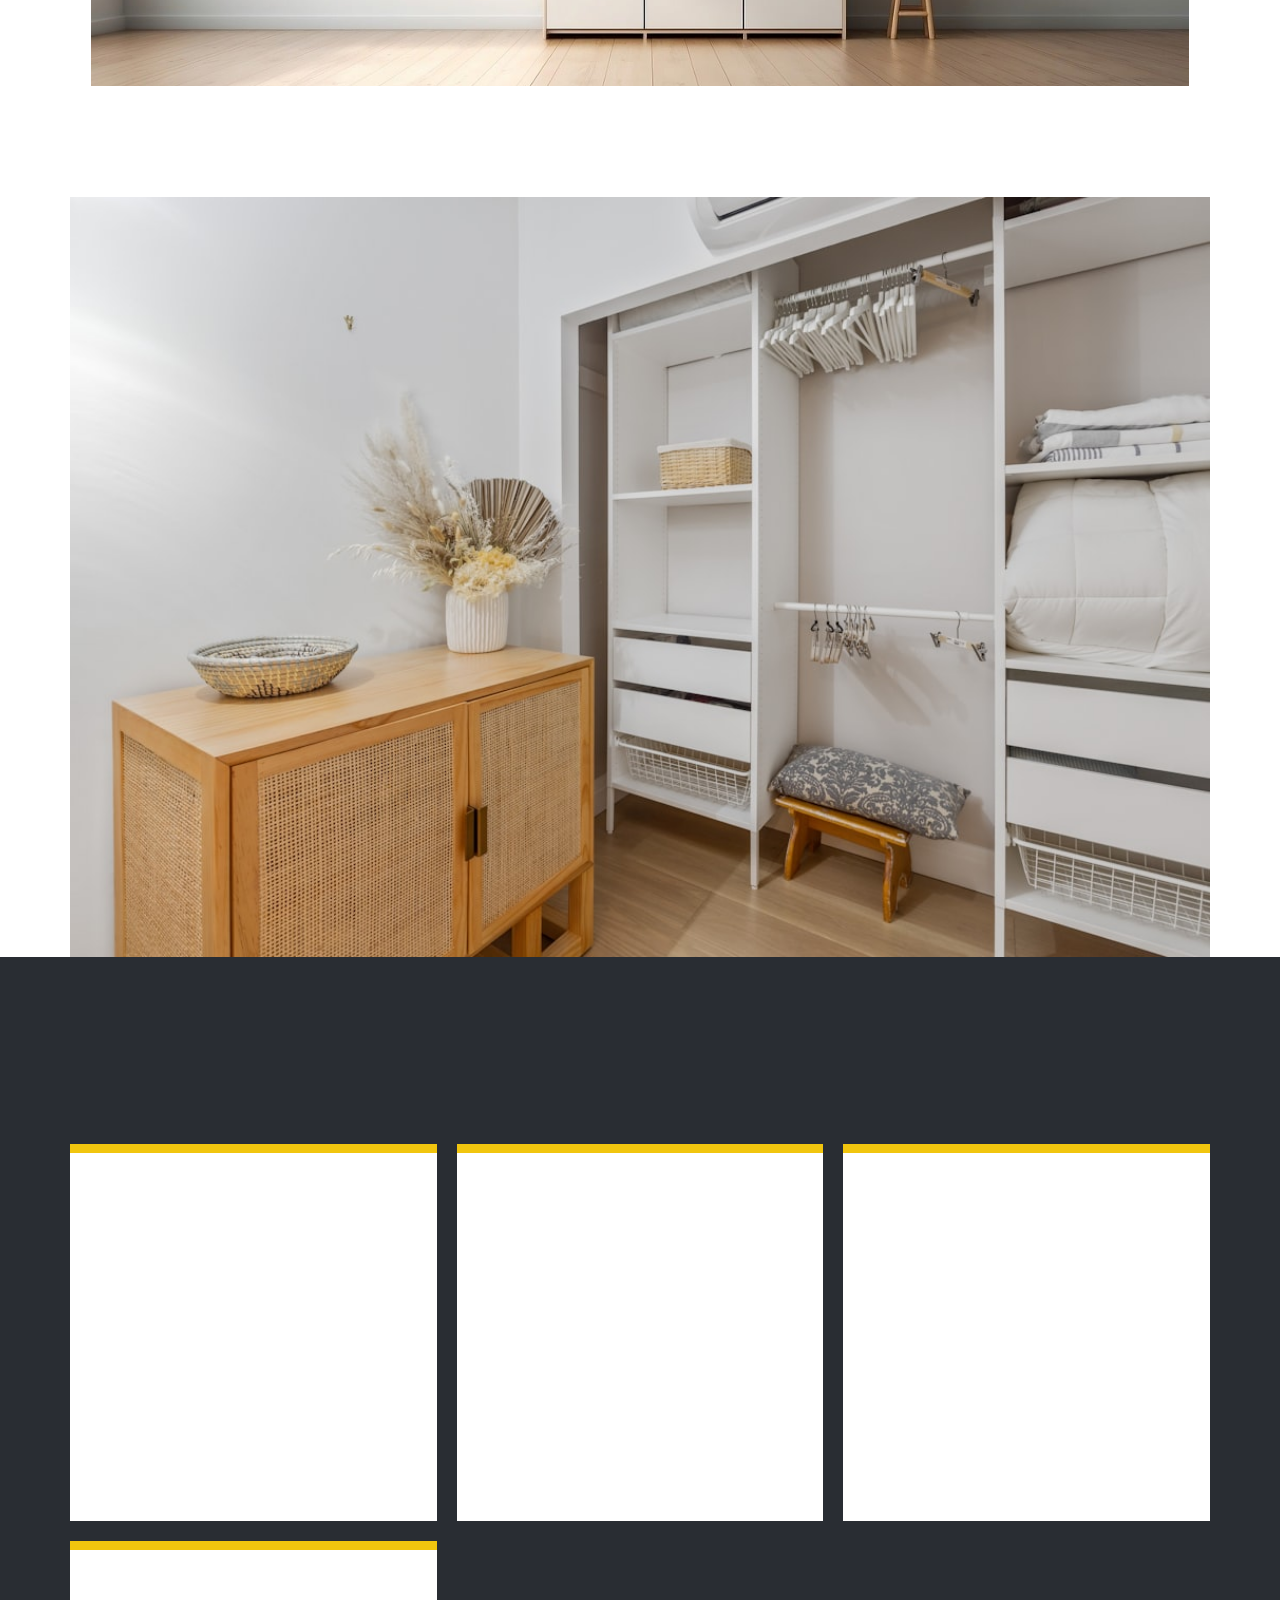
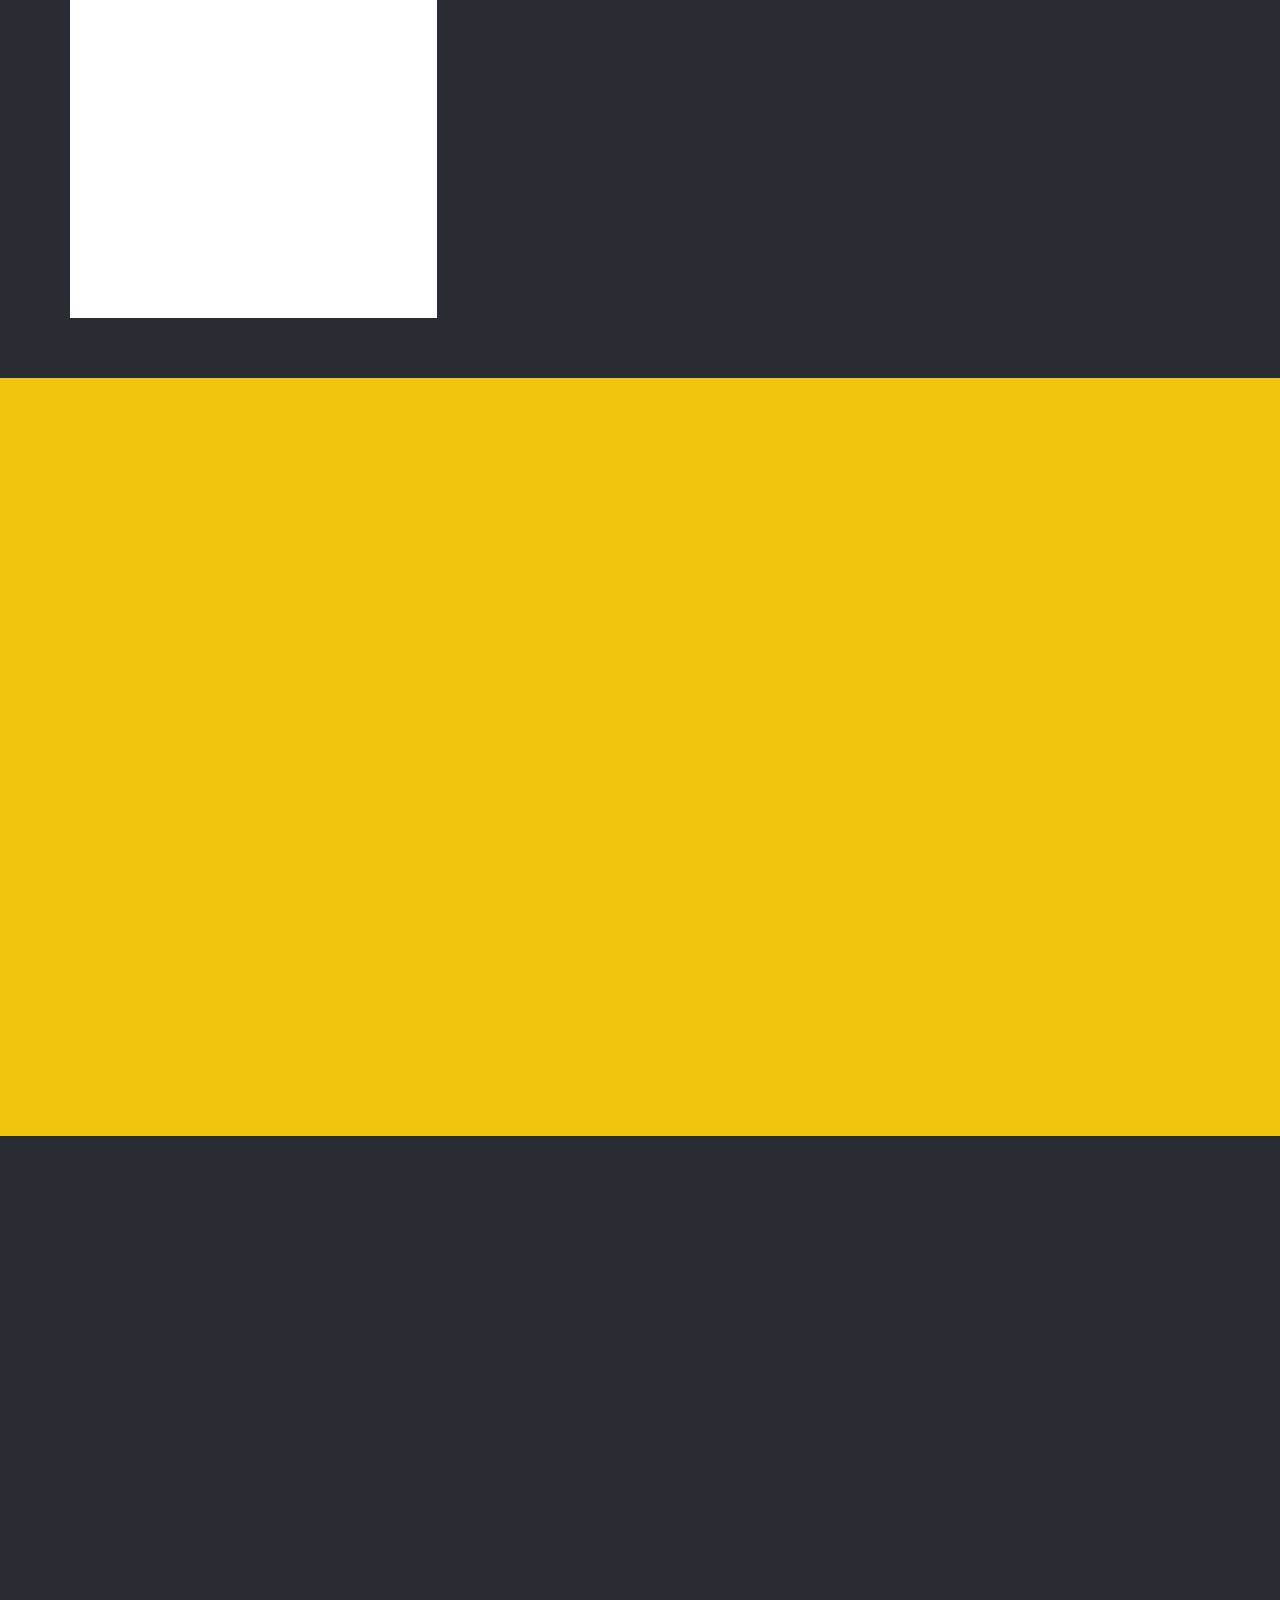
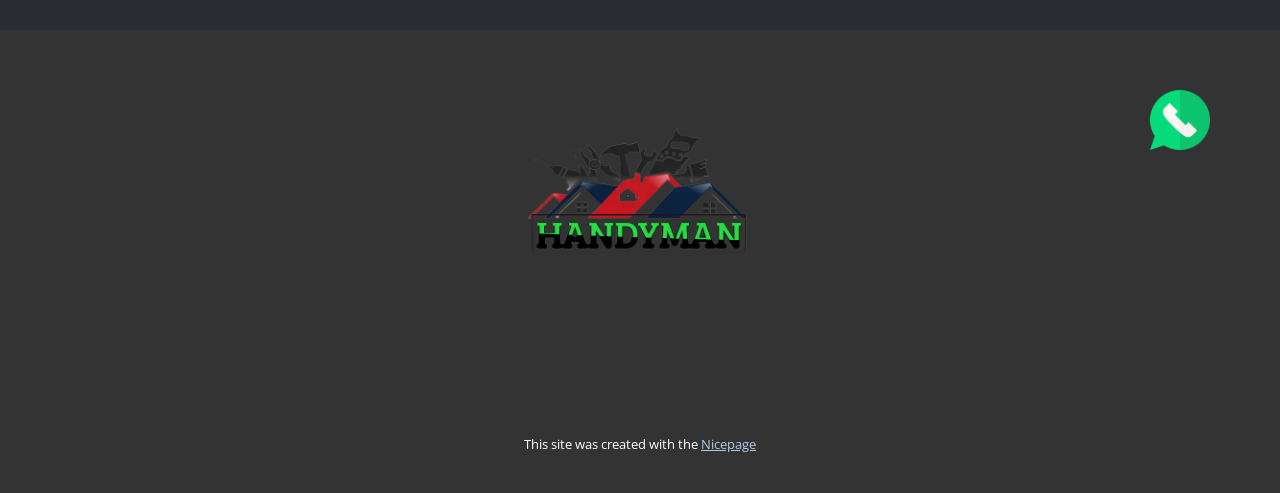
==== commit c2e041ab: "Update index.html" ====
--- a/index.html
+++ b/index.html
@@ -56,6 +56,8 @@
 </li><li class="u-nav-item"><a class="u-button-style u-dialog-link u-nav-link u-text-active-palette-1-base u-text-hover-palette-2-base" href="#About.html" style="padding: 10px 20px;">About</a>
 	</li><li class="u-nav-item"><a class="u-button-style u-dialog-link u-nav-link u-text-active-palette-1-base u-text-hover-palette-2-base" href="blog
 /furniture-repair.html" style="padding: 10px 20px;">Furniture repair</a>
+		</li><li class="u-nav-item"><a class="u-button-style u-dialog-link u-nav-link u-text-active-palette-1-base u-text-hover-palette-2-base" href="blog
+/flat-pack.html" style="padding: 10px 20px;">Flat-pack</a>
 </li><li class="u-nav-item"><a class="u-button-style u-nav-link u-text-active-palette-1-base u-text-hover-palette-2-base" href="Contact.html" style="padding: 10px 20px;">Contact</a>
 </li></ul>
           </div>
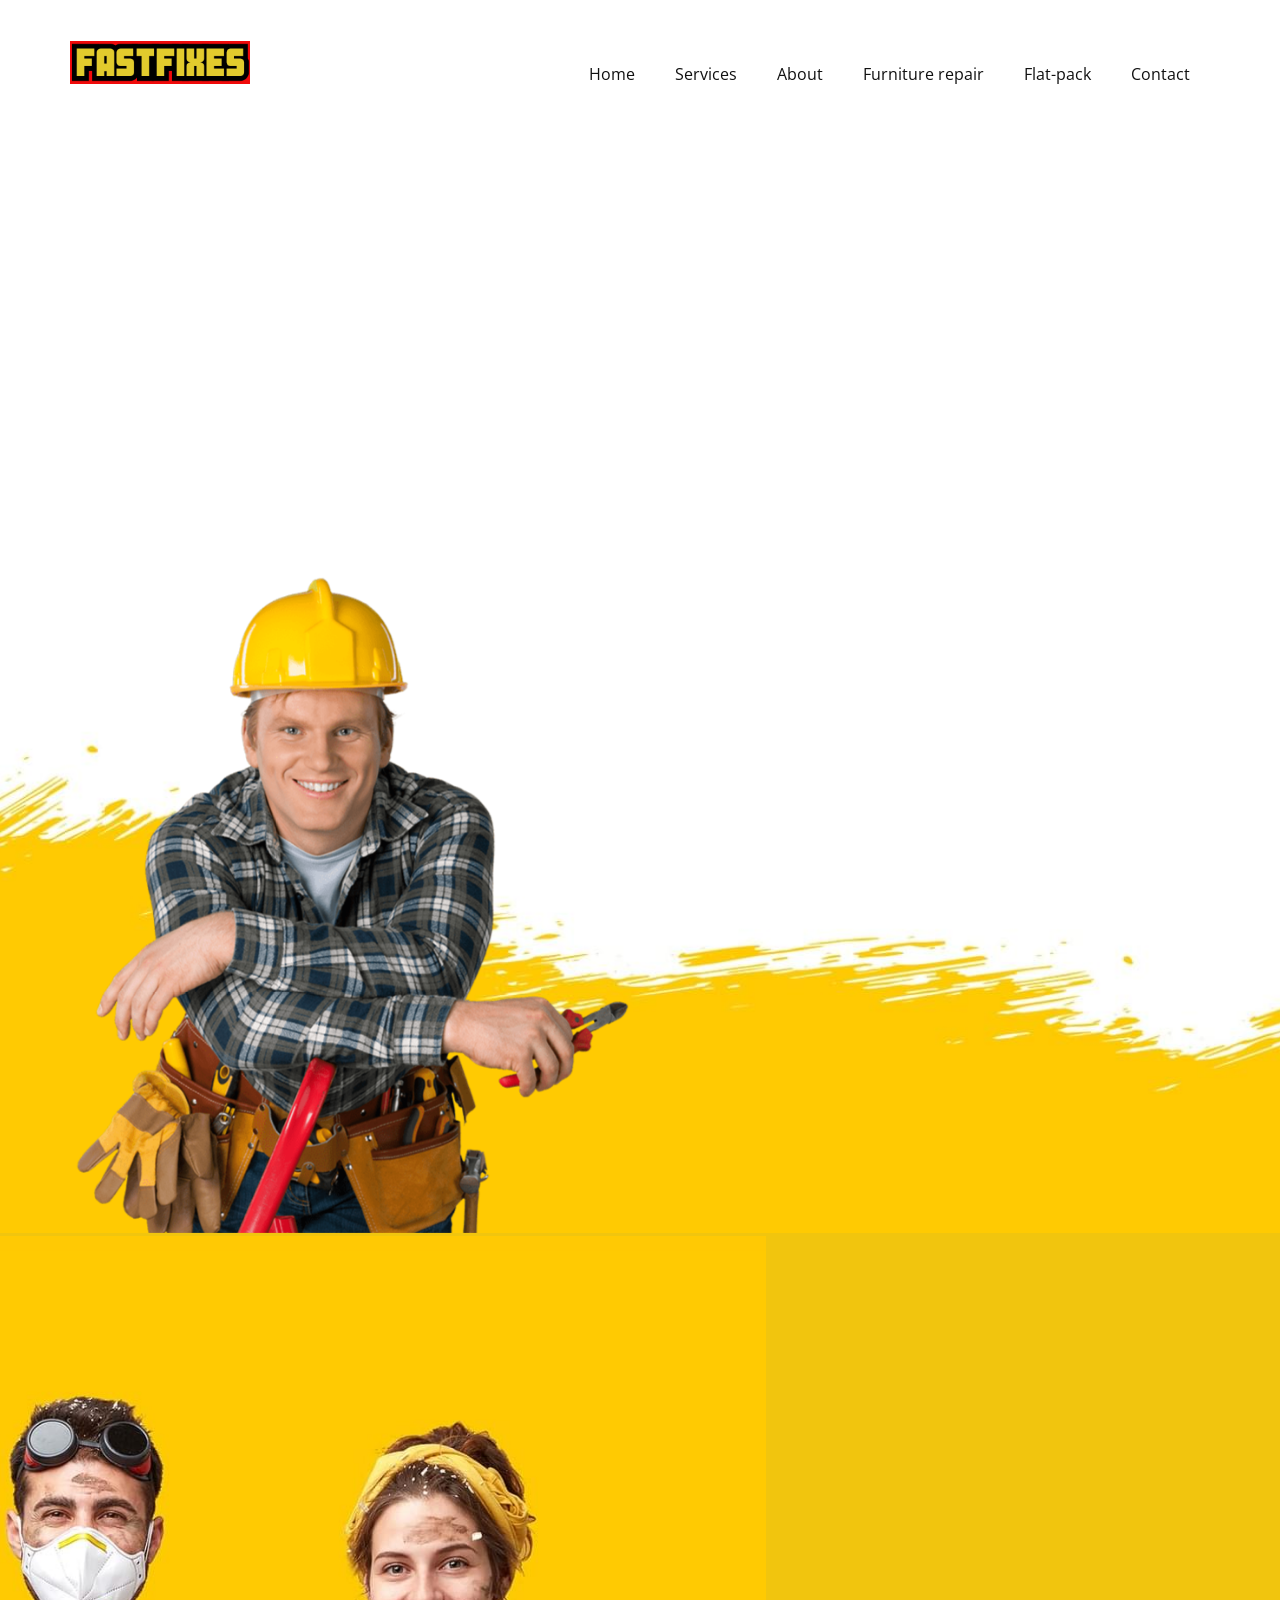
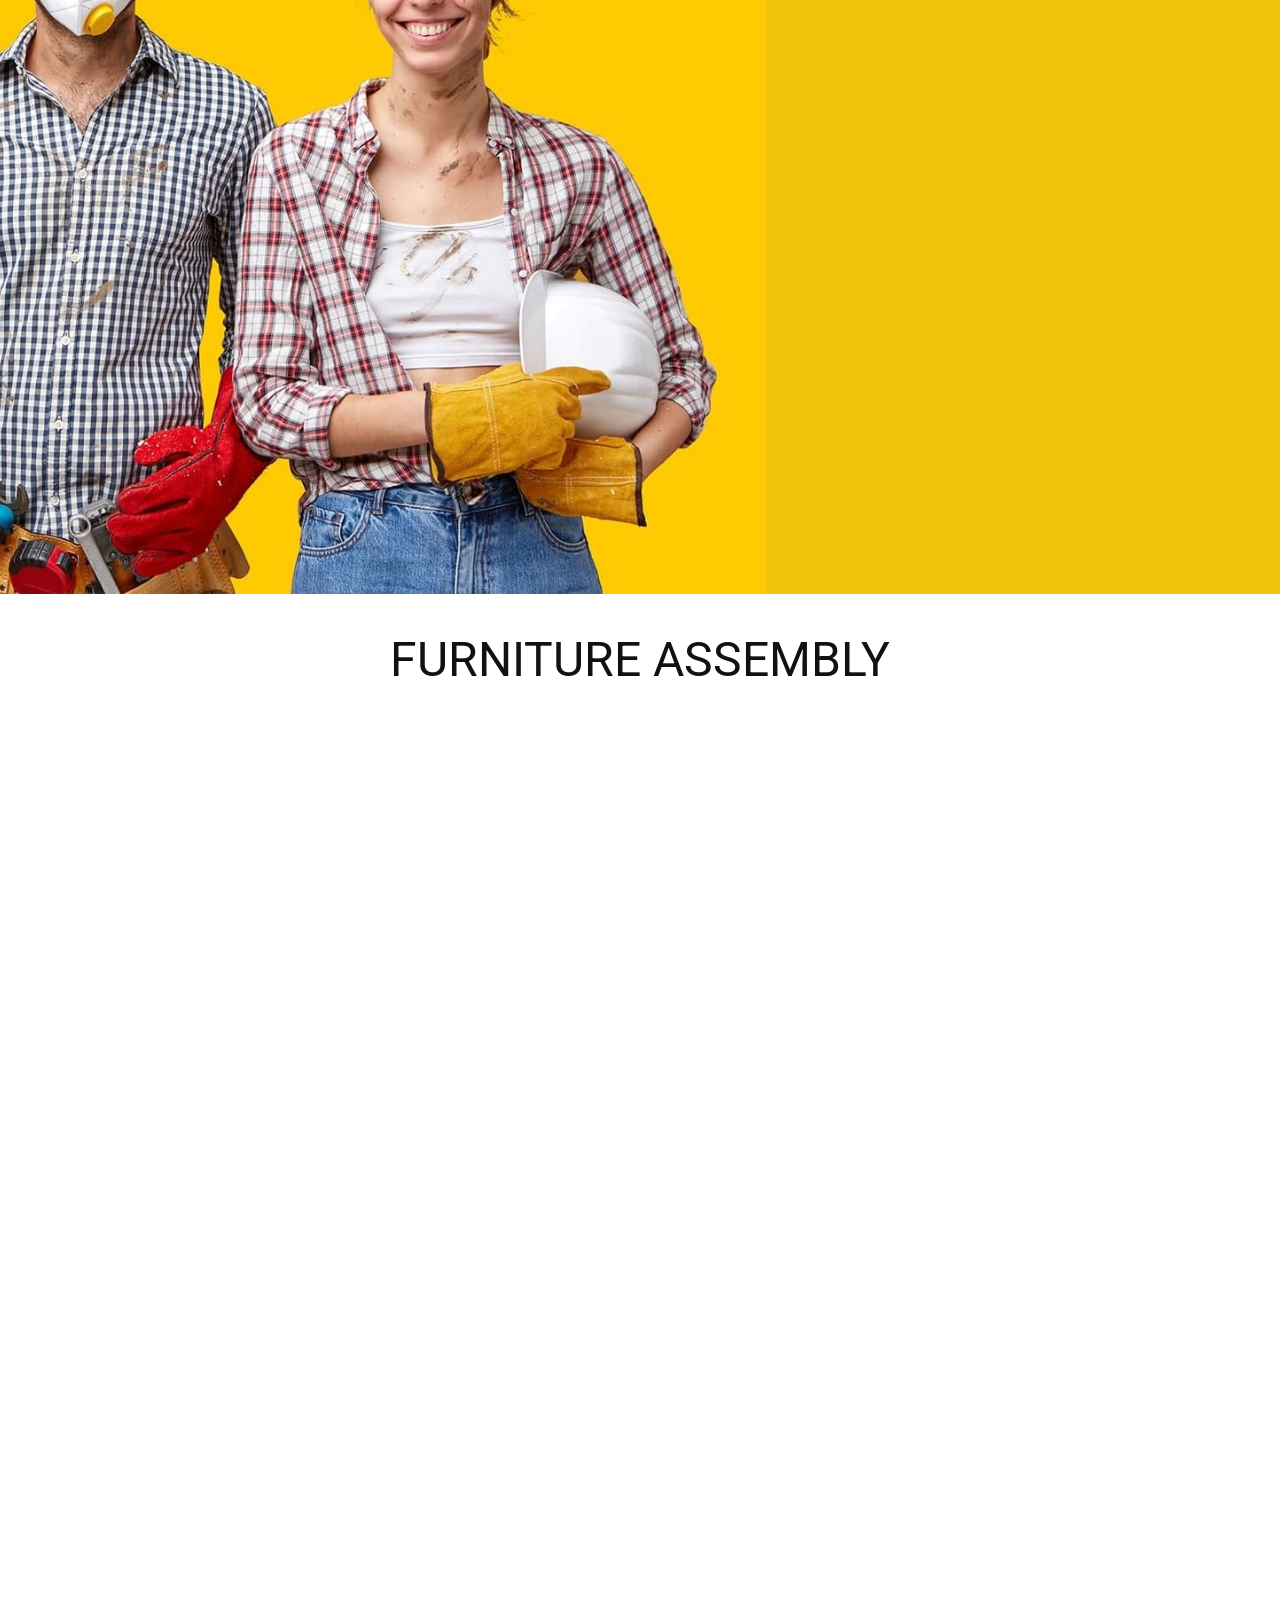
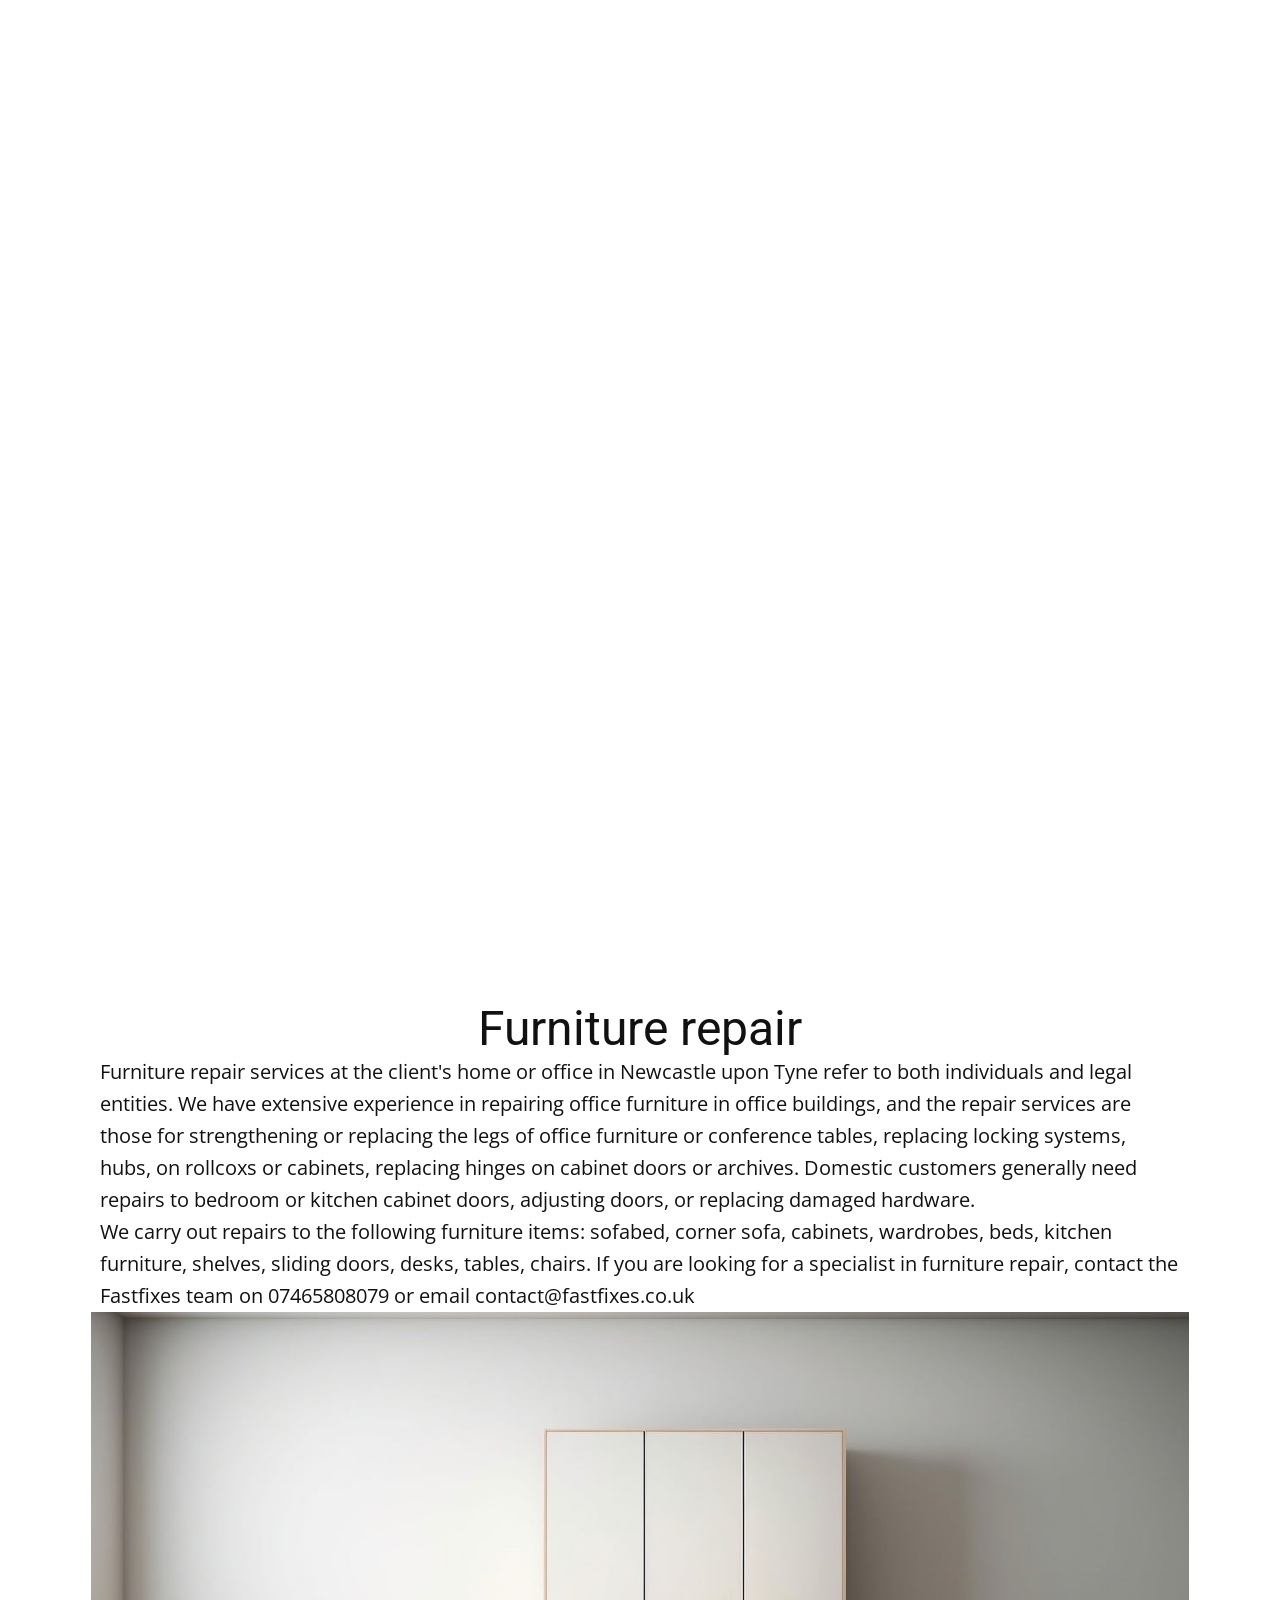
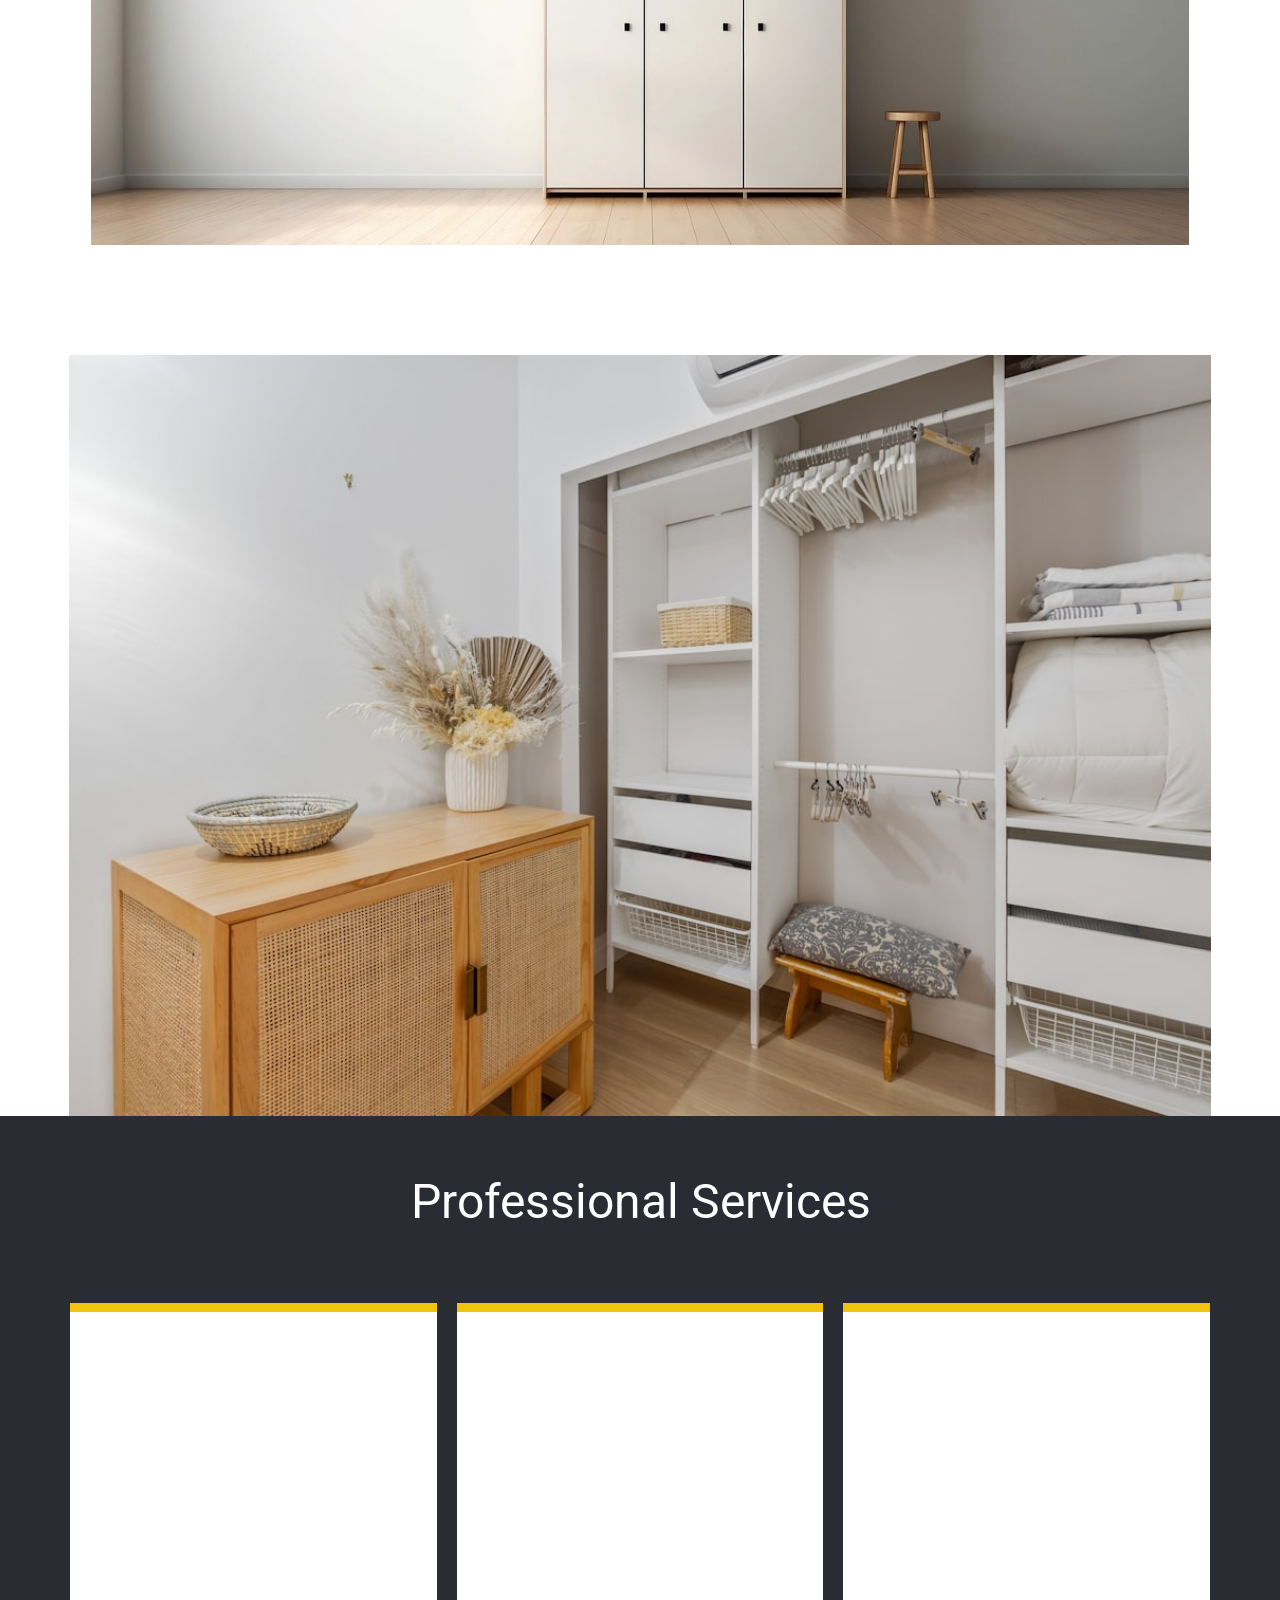
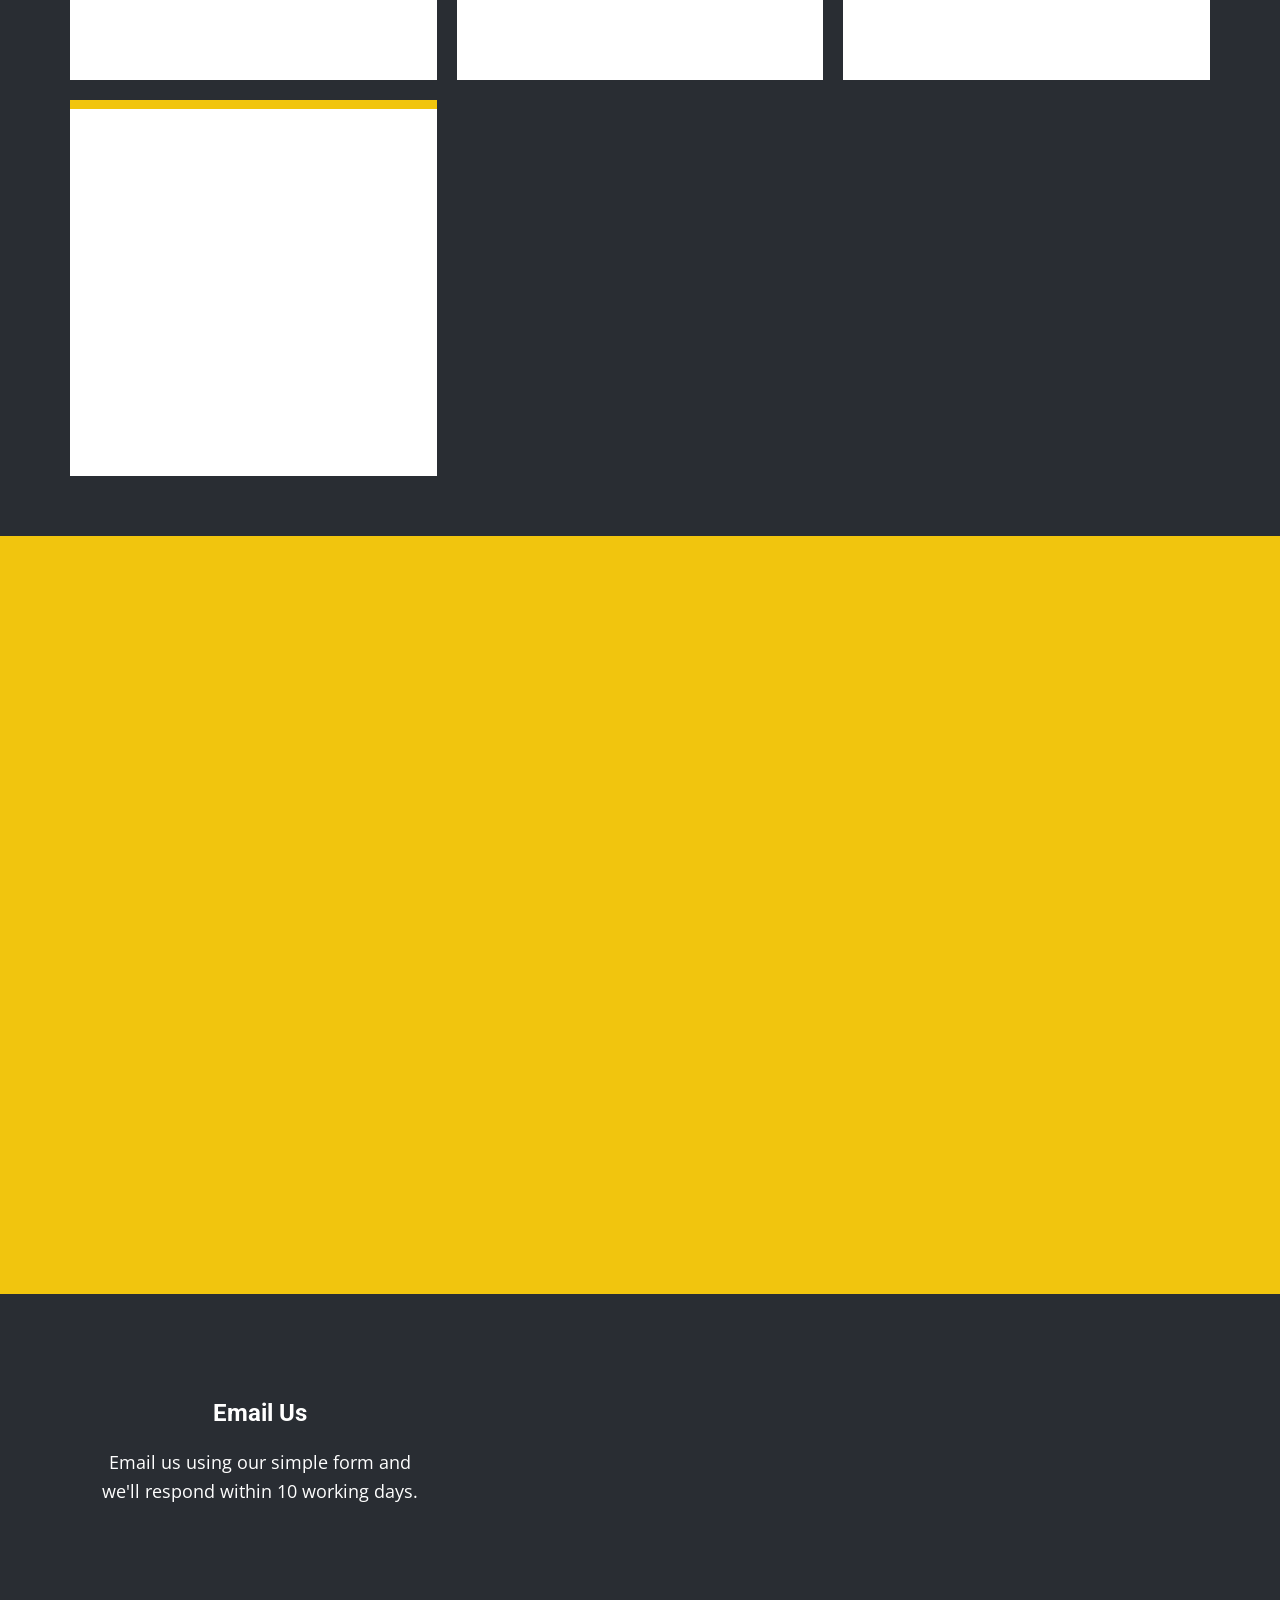
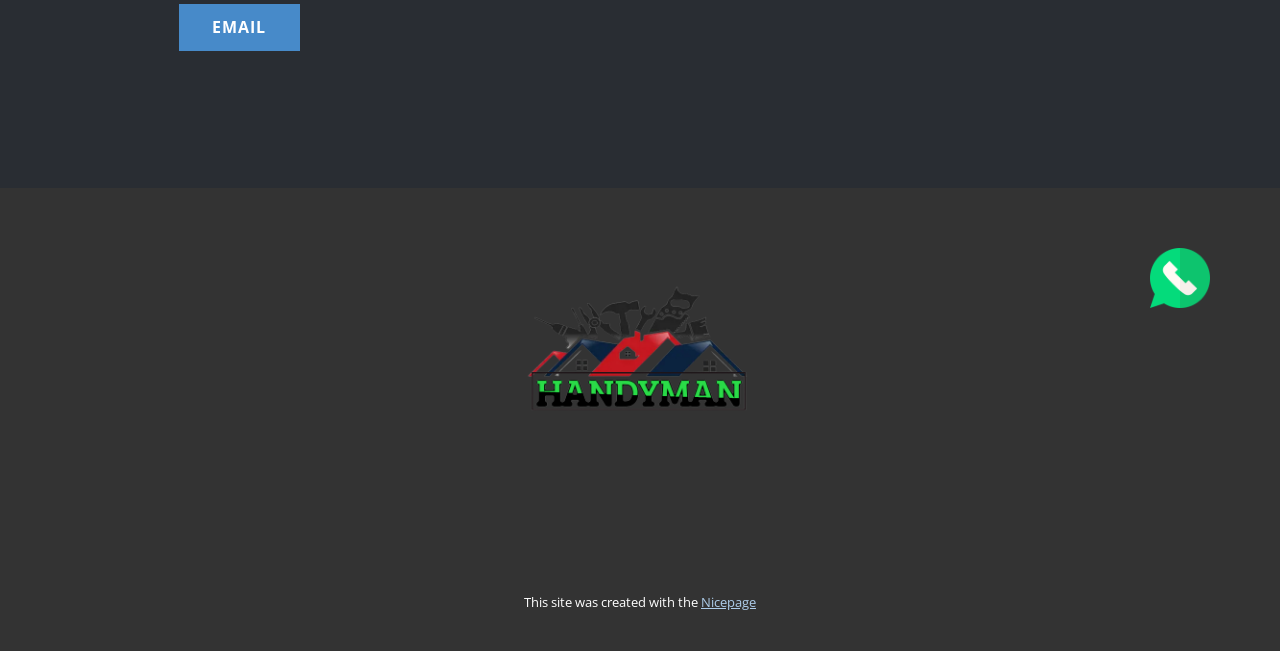
==== commit 8964aad1: "Update index.html" ====
--- a/index.html
+++ b/index.html
@@ -89,7 +89,7 @@
               </div>
               <div class="u-align-left u-container-align-left u-container-style u-layout-cell u-right-cell u-size-28-lg u-size-28-xl u-size-30-md u-size-30-sm u-size-30-xs u-layout-cell-2" data-animation-name="lightSpeedIn" data-animation-duration="1500" data-animation-delay="250" data-animation-direction="">
                 <div class="u-container-layout u-valign-middle-lg u-valign-middle-md u-valign-middle-sm u-valign-middle-xs u-container-layout-2">
-                  <h1 class="u-align-left u-text u-text-1">Flat pack furniture assembly </h1>
+                  <h1 class="u-align-left u-text u-text-1">Flat pack furniture assembly Newcastle upon-tyne</h1>
                   <h1 class="u-align-left u-custom-font u-font-montserrat u-text u-text-2" data-animation-name="customAnimationIn" data-animation-duration="1500" data-animation-delay="750"></h1>
                   <p class="u-align-left u-text u-text-3"> Find amazing indoor and outdoor furniture&nbsp; assembly services, tailored for you. FastFixes offers you professional furniture assembly services at affordable prices in Newcastle upon Tyne.</p>
                   <p class="u-align-left u-text u-text-4"> The Fastfixes team provides flat-pack furniture assembly for interior and exterior of any size and difficulty. .<br>If you are looking for flat pack furniture assembly, such as cabinets, wardrobes, beds, sheds, trampolines, kitchen furniture, tables, chairs, etc. contact them by phone or whatsapp at the phone number +447465808079.&nbsp;<br>
